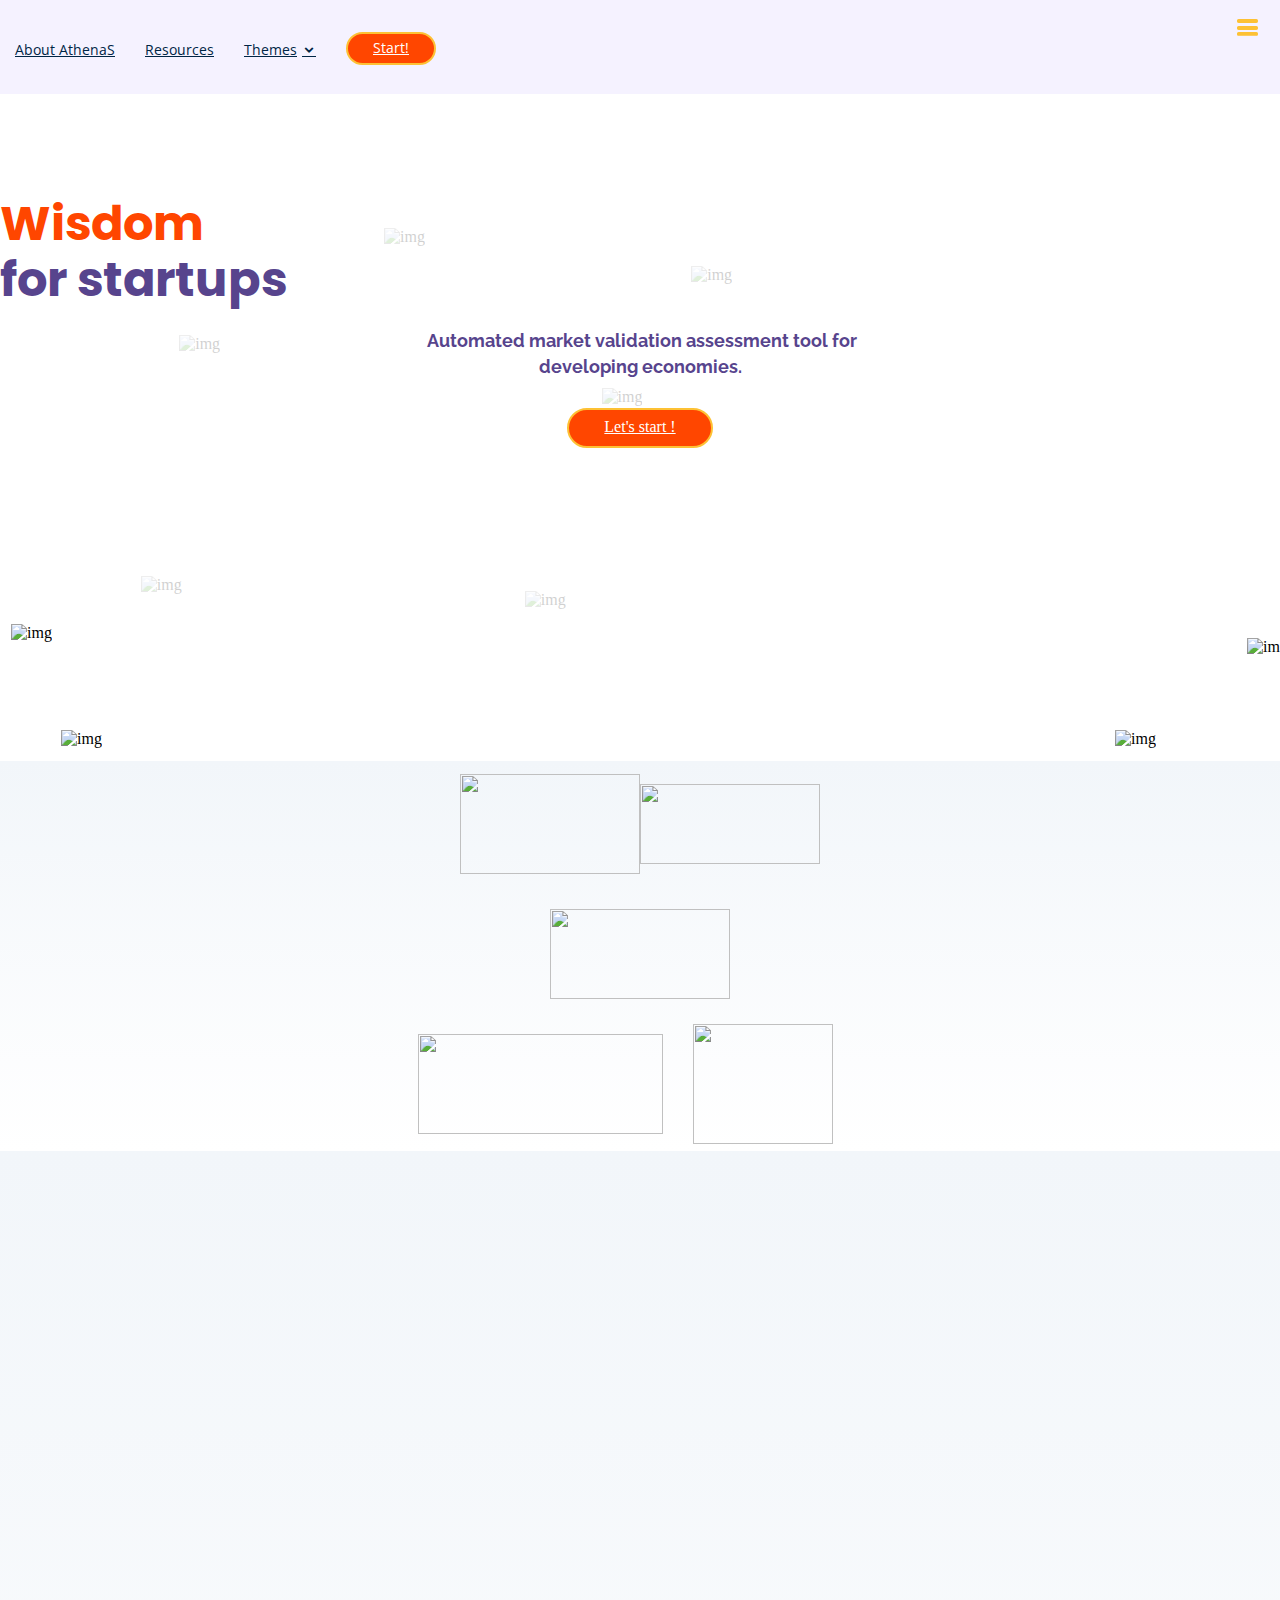
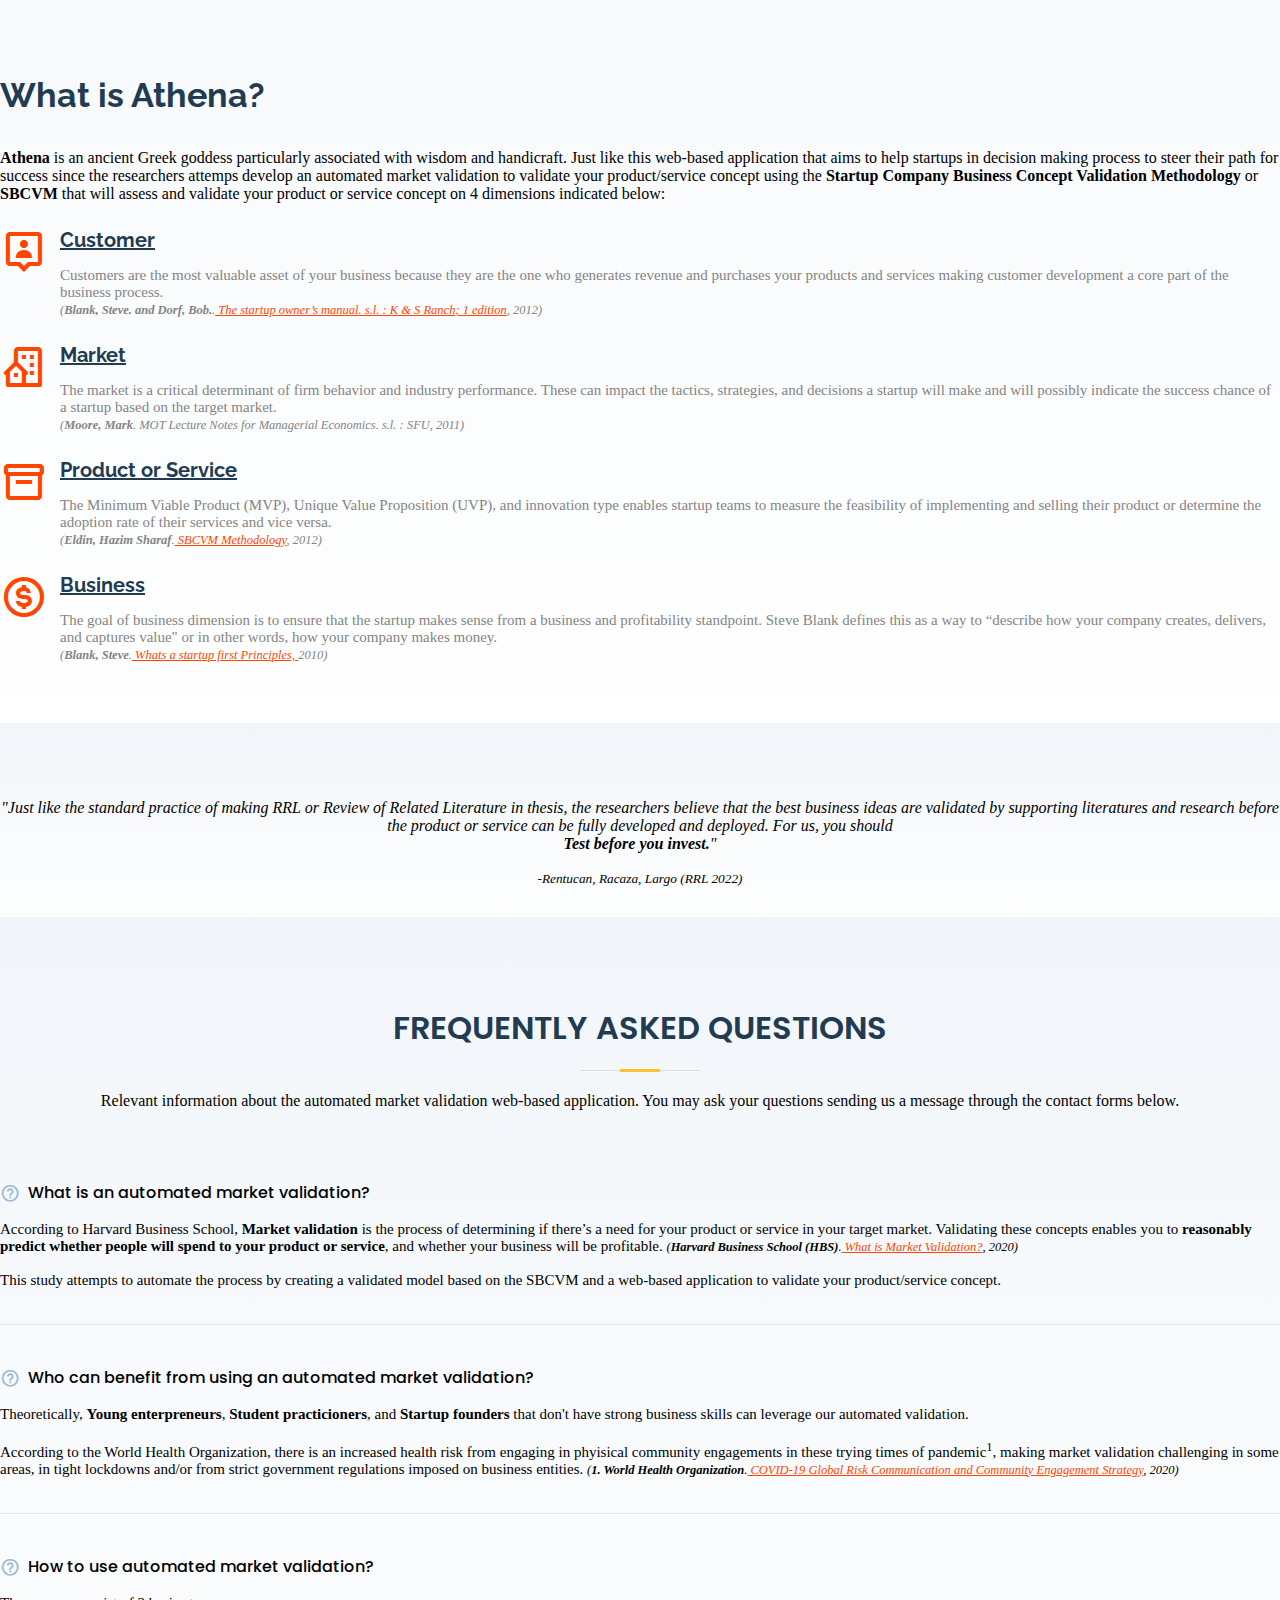
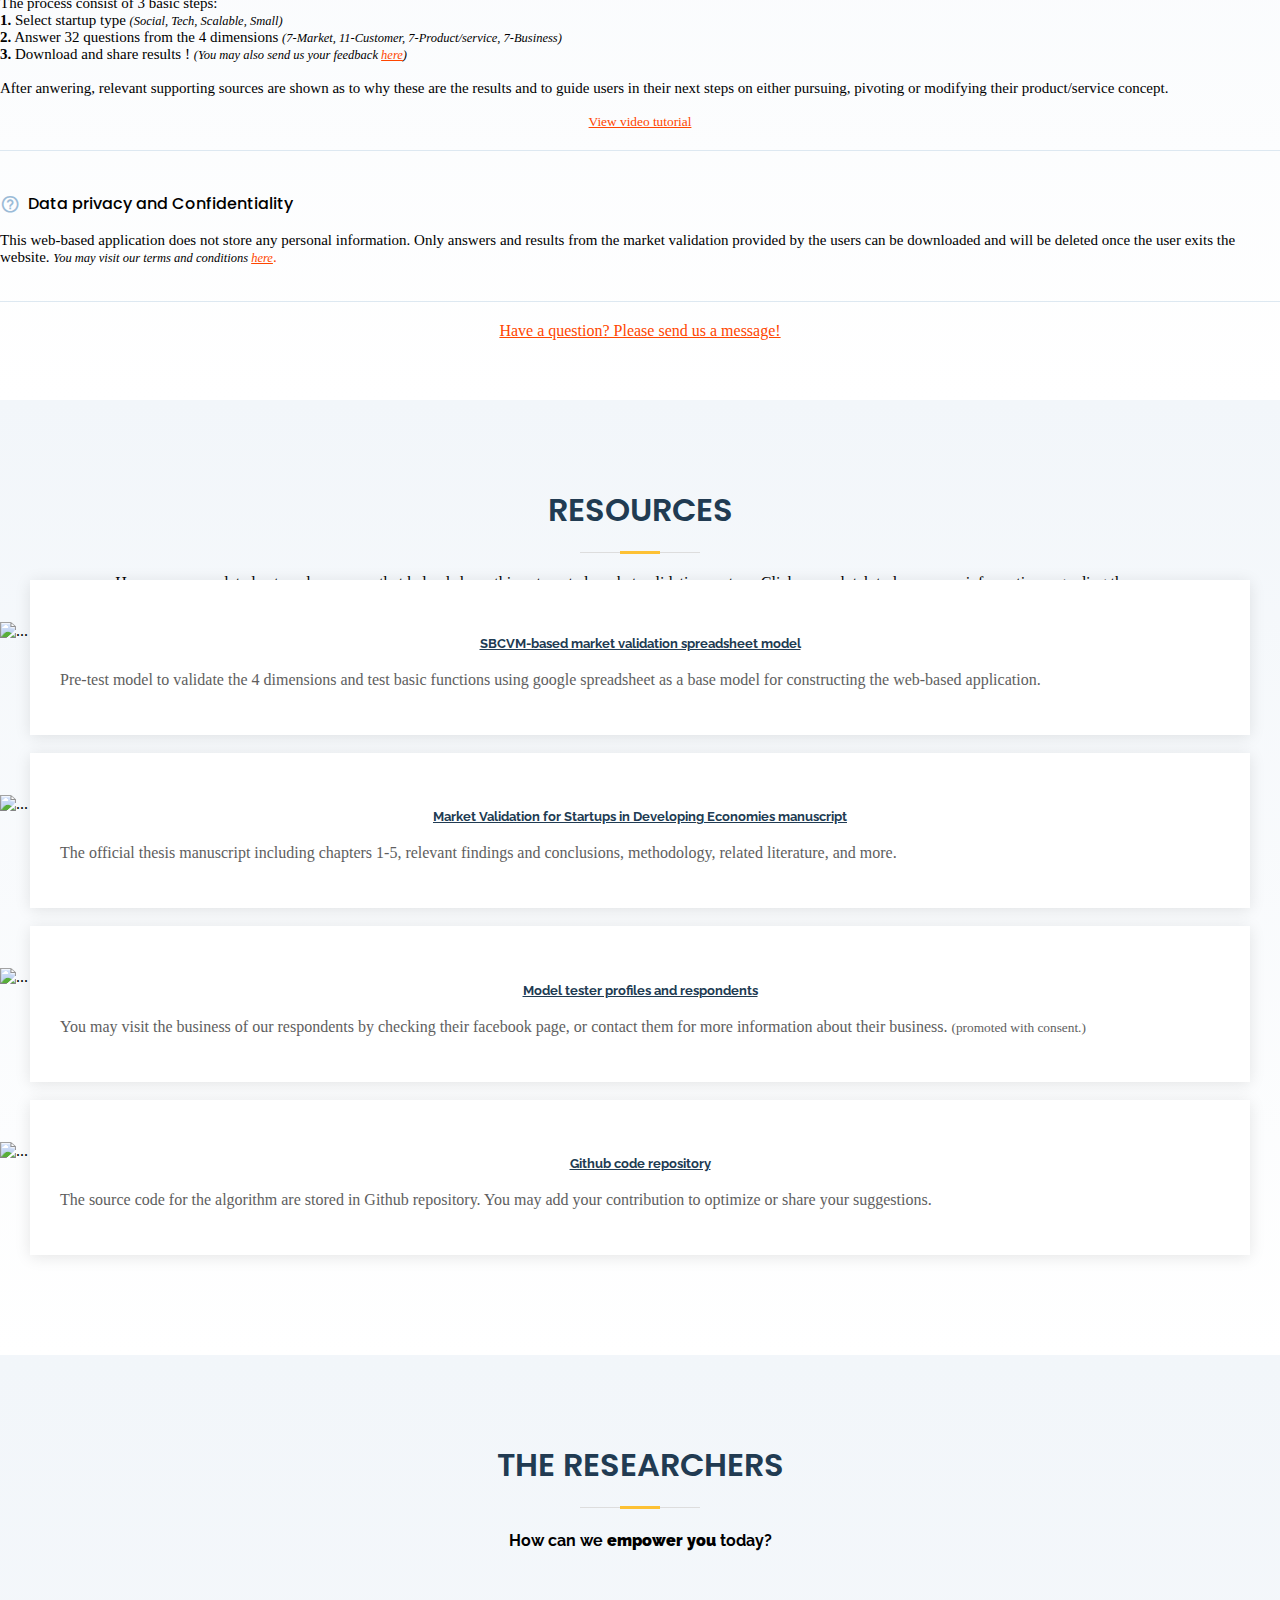
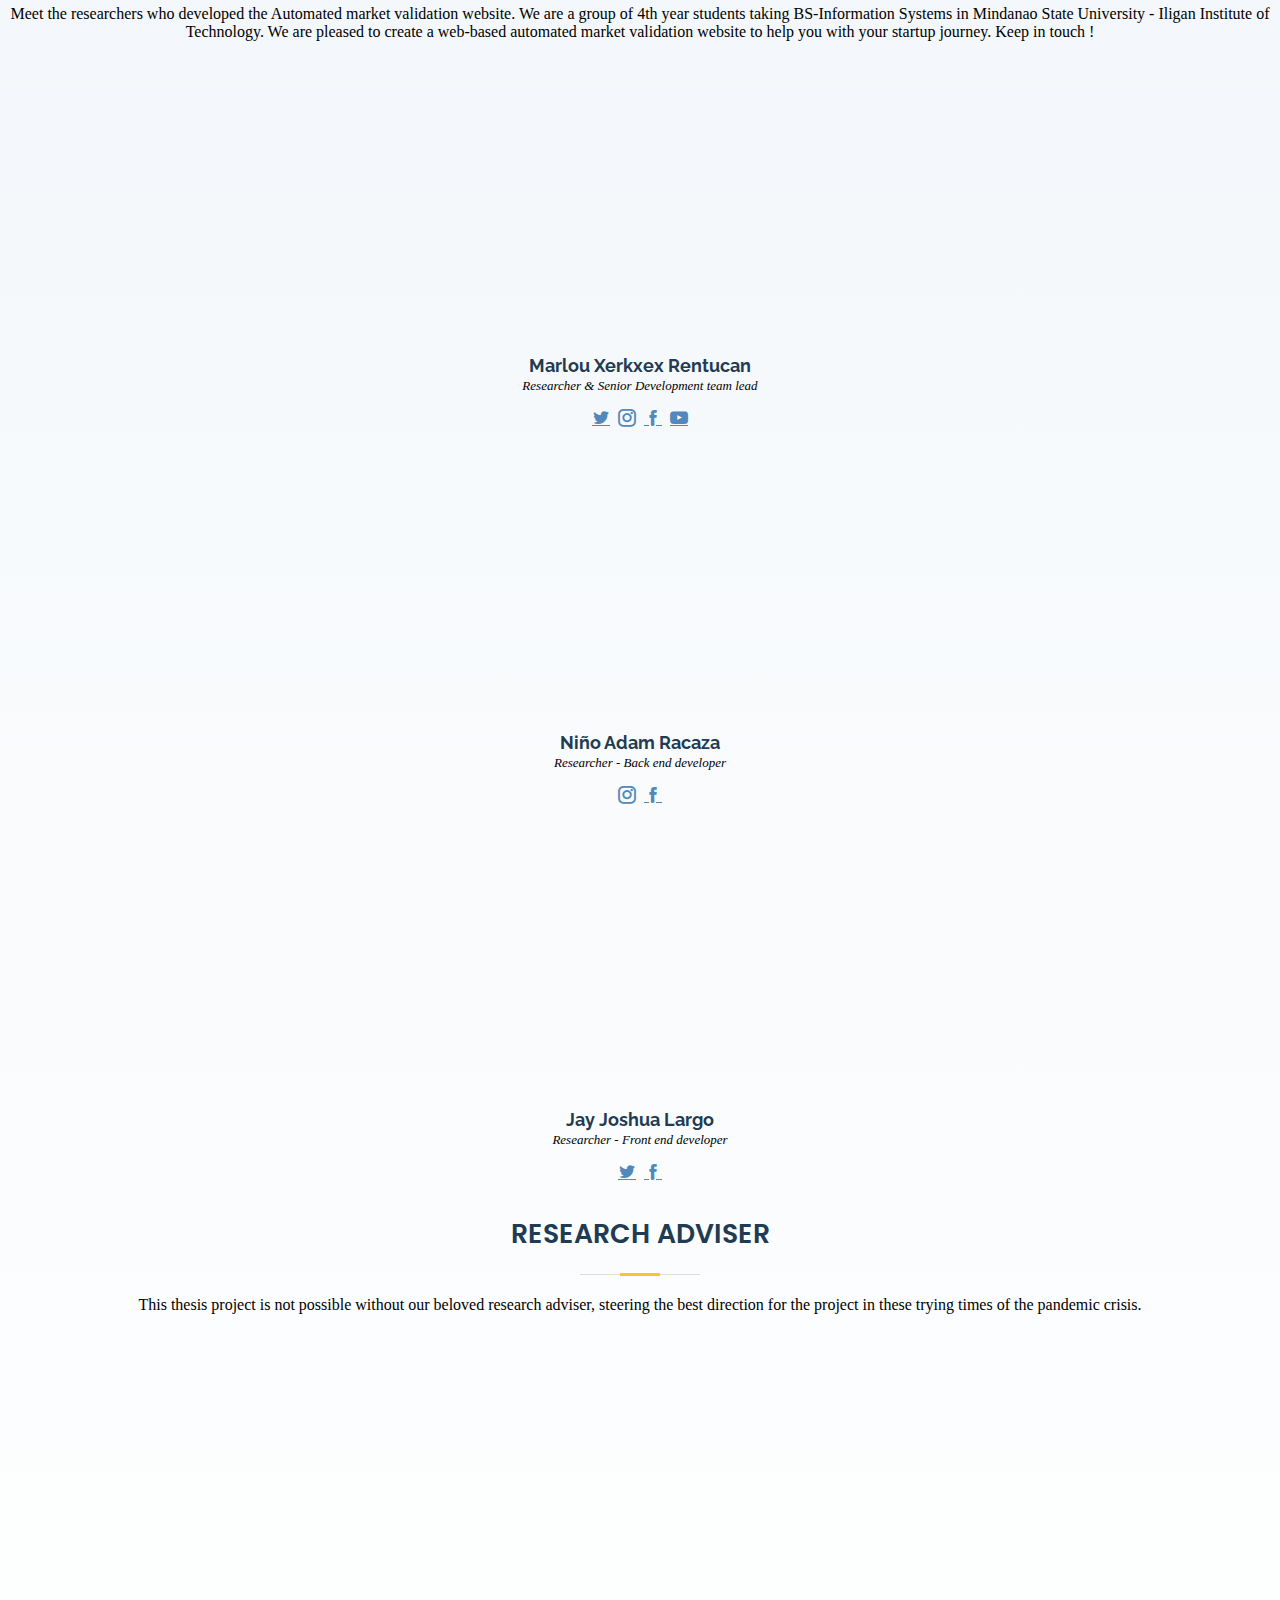
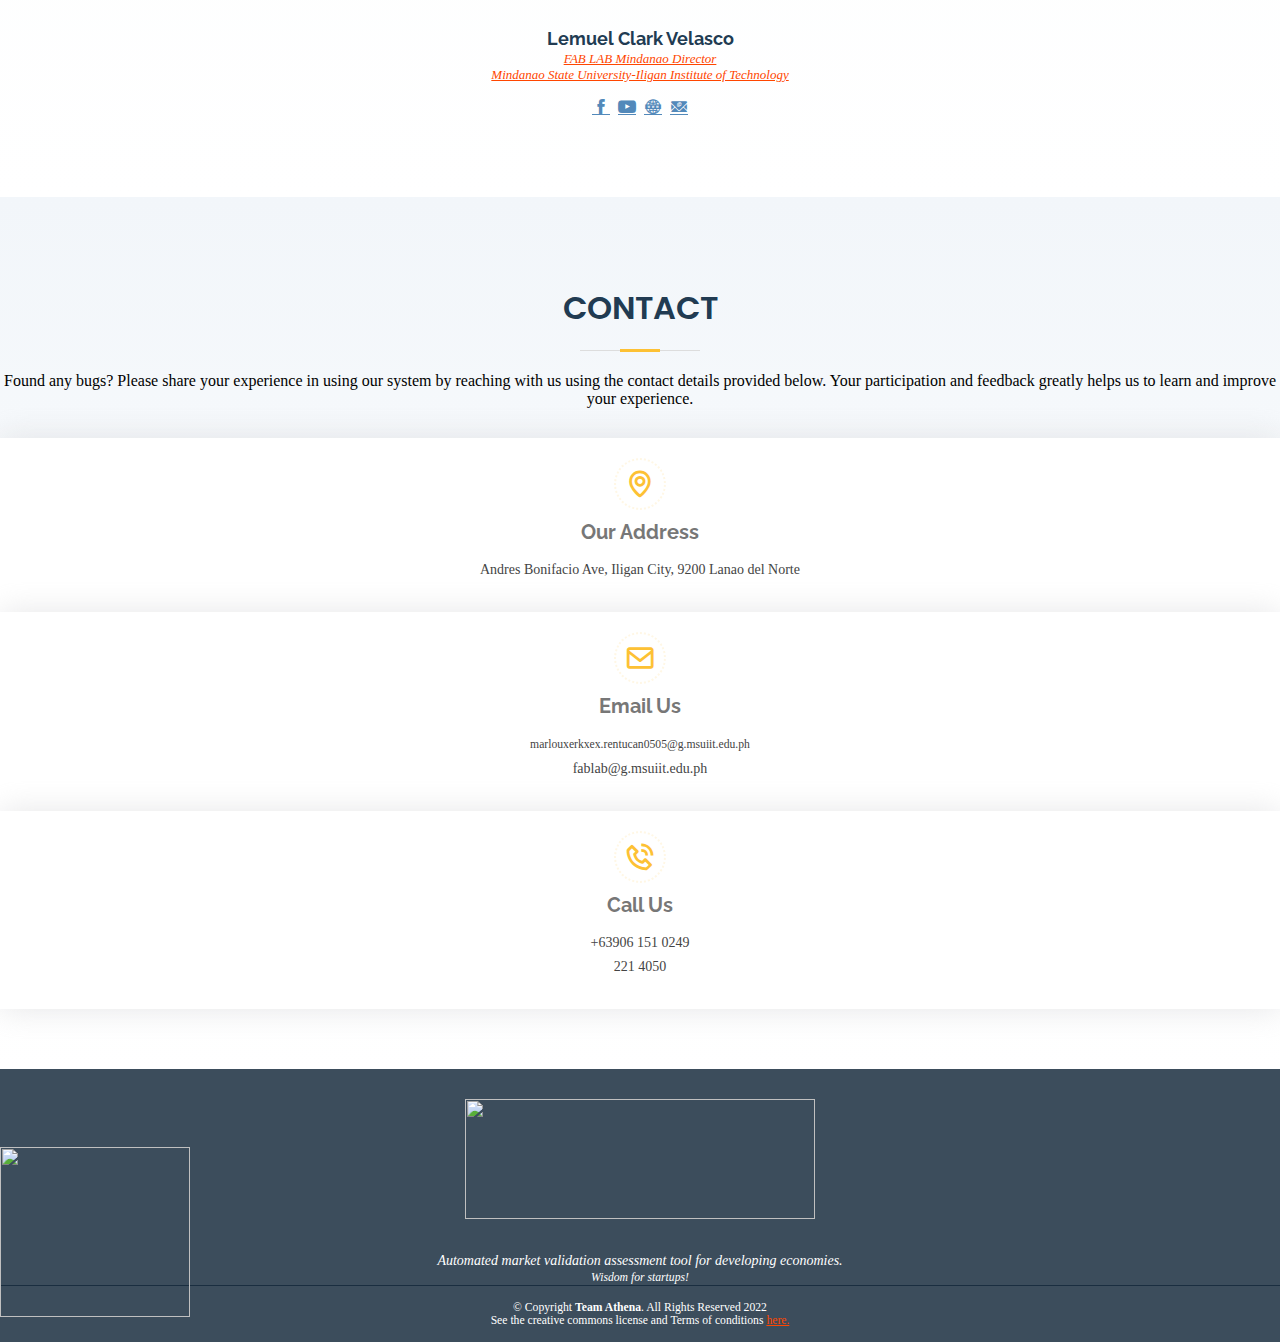
==== index.html @ 26c82b3e "CHANGED S" ====
<!DOCTYPE html>
<html lang="en">

<head>
  <meta charset="utf-8">
  <meta content="width=device-width, initial-scale=1.0" name="viewport">
  <title>Athena - Automated Market Validation</title>
  <meta content="" name="description">
  <meta content="" name="keywords">
  <link rel="shortcut icon" type="image/png" href="https://ucarecdn.com/55a6a418-1273-41ba-a13e-aeb9494448dc/favicon.png">
  <!-- Favicons -->
  <link href="https://ucarecdn.com/12f3d75d-b0d5-4bcc-b65b-47b3708fbf44/appletouchicon.png" rel="apple-touch-icon">
  <!-- Google Fonts -->
  <link href="https://fonts.googleapis.com/css?family=Open+Sans:300,300i,400,400i,600,600i,700,700i|Raleway:300,300i,400,400i,500,500i,600,600i,700,700i|Poppins:300,300i,400,400i,500,500i,600,600i,700,700i" rel="stylesheet">
  <!-- Vendor CSS Files -->
  <link rel="stylesheet" href="https://cdn.jsdelivr.net/npm/bootstrap@4.5.3/dist/css/bootstrap.min.css" integrity="sha384-TX8t27EcRE3e/ihU7zmQxVncDAy5uIKz4rEkgIXeMed4M0jlfIDPvg6uqKI2xXr2" crossorigin="anonymous">
  <link href="assets/vendor/icofont/icofont.min.css" rel="stylesheet">

  <link href='https://unpkg.com/boxicons@2.1.1/css/boxicons.min.css' rel='stylesheet'>
  <link rel="stylesheet" href="https://cdnjs.cloudflare.com/ajax/libs/venobox/1.9.3/venobox.css" integrity="sha512-QNXKinXDUMic9CFhTKRcc6oVgQctTz1ctZ0enkJrPKwA2aOeYbXxBjDqneUMlor7kGPp+qzbyN6jQrMO+ZsGsA==" crossorigin="anonymous"
    referrerpolicy="no-referrer" />
  <link rel="stylesheet" href="https://cdnjs.cloudflare.com/ajax/libs/aos/2.3.4/aos.css" integrity="sha512-1cK78a1o+ht2JcaW6g8OXYwqpev9+6GqOkz9xmBN9iUUhIndKtxwILGWYOSibOKjLsEdjyjZvYDq/cZwNeak0w==" crossorigin="anonymous"
    referrerpolicy="no-referrer" />
  <!-- Template Main CSS File -->
  <link href="assets/css/style.css" rel="stylesheet">
  <link rel="stylesheet" href="assets/newcss/animate.min.css">
  <link rel="stylesheet" href="assets/newcss/custom-animation.css">
  <link rel="stylesheet" href="assets/newcss/style.css">
</head>

<body>
  <div id="preloader">
    <div id="loading-center">
      <div id="loading-center-absolute">
        <div class="object" id="object_one"></div>
        <div class="object" id="object_two"></div>
        <div class="object" id="object_three"></div>
      </div>
    </div>
  </div>
  <!-- ======= Header ======= -->
  <header id="header">
    <div class="container d-flex" data-aos="fade-down">
      <div class="logo mr-auto">
        <!--   <h1 class="text-light"><a href="index.html">Students<span style="color:#00d5ff"> Connect</span><span>.</span></a></h1>-->
        <!-- Uncomment below if you prefer to use an image logo -->
        <a href="index.html"><img src="https://ucarecdn.com/a012691a-6bcb-40c7-b164-679ee182743d/LogoTry.png" alt="" class="img-fluid" data-aos="fade-down" data-aos-delay="100"></a>
      </div>
      <nav class="nav-menu d-none d-lg-block">
        <ul>
          <li><a href="#about" data-aos="fade-down" data-aos-delay="200">About AthenaS</a></li>
          <li><a href="#Resource" data-aos="fade-down" data-aos-delay="300">Resources</a></li>
          <li class="drop-down" data-aos="fade-down" data-aos-delay="400"><a href="">Themes</a>
            <ul>
              <li><a href="indexDMode.html">Dark Mode </a></li>
              <li><a href="indexCT.html">Christmas Theme</a></li>
              <li><a href="index.html">Default <i class="icofont-check"></i></a> </li>
            </ul>
          </li>
          <li class="get-started" data-aos="fade-down" data-aos-delay="500"><a href="service.html">Start!</a></li>
        </ul>
      </nav><!-- .nav-menu -->
    </div>
  </header><!-- End Header --><!--
  <div class="intro">
    <video autobuffer preload>
      <source type='video/mp4;codecs="avc1.42E01E, mp4a.40.2"' src="https://drive.google.com/uc?id=1faxswmtjlfPWGQXxBCJRDlFDw4-VRAjN">
      </source>
    </video>
  </div>-->
  <!-- ======= Hero Section ======= -->
  <section class="slider-area slider-bg" data-background="https://ucarecdn.com/fc4b88b4-6642-416f-b600-664cafd200ed/slider_bg.jpg" id="hero">
    <div class="container">
      <div class="slider-overflow">
        <div class="row">
          <div class="col-xl-5 col-lg-6">
            <div class=" col-lg-6 py-5 py-lg-0 order-2 order-lg-1" data-aos="fade-right">
              <center>
                <h1 style="text-align: left; color:#57448d"> <br> <span style="color:#ff4600">Wisdom</span><br><span style="white-space: nowrap;"> for startups</span></h1>
                <center>
                  <h2 style="text-align: left; color:#57448d; white-space: nowrap;">
                    <center><small>&nbspAutomated market validation assessment tool for <br> developing economies.</small></center>
                  </h2>
                  <a href="service.html" class="btn-get-started scrollto" style="color:#fff"> Let's start !</a>
            </div>
          </div>
          <div class="col-xl-7 col-lg-6 d-none d-lg-block">
            <div class="slider-img animate-slider-img position-relative ml-50">
              <img src="https://ucarecdn.com/52629562-aef2-4681-8f9b-7f46b37f7a6c/slider_img01.png" alt="img" class="slider-main-img">
              <img src="https://ucarecdn.com/d4dbf18f-c5e8-4b06-917a-9408af22cc25/board_imgTry.png" alt="img" class="wow slideInDown" data-wow-delay="0.6s">
              <img src="https://ucarecdn.com/c7d9df02-b7b0-421a-9555-187cd56b0a54/man_img.png" alt="img" class="wow slideInLeftS" data-wow-delay="1s">
              <div class="img-nth-four wow slideInLeftS" data-wow-delay="1.4s"><img src="https://ucarecdn.com/96ef5c68-159c-48d9-9be4-0bc665fee9a0/cog_img1.png" alt="img" class="rotateme"></div>
              <div class="img-nth-five wow slideInRight" data-wow-delay="1.8s"><img src="https://ucarecdn.com/11661065-cc20-4414-a01a-6cf71d3637d0/cog_img2.png" alt="img" class="rotateme"></div>
              <img src="https://ucarecdn.com/b511e1ff-ffd7-46b3-a2f0-16d0d3b53b6a/cog_img3.png" alt="img" class="wow slideInLeftS" data-wow-delay="2.2s">
              <img src="https://ucarecdn.com/353eda2a-3cdc-4d8e-a8c8-90dc3e2b835a/cog_img4.png" alt="img" class="wow fadeInUp" data-wow-delay="2.6s">
            </div>
          </div>
        </div>
      </div>
    </div>
    <div class="slider-shape s-shape-one"><img src="https://ucarecdn.com/6bd19871-da27-42b9-9d0a-6b59a2b6f5e6/slider_shape01.png" alt="img"></div>
    <div class="slider-shape s-shape-two"><img src="https://ucarecdn.com/f2ae169d-c17c-4a49-bf2e-a1a01ea1d5f8/slider_shape03.png" alt="img"></div>
    <div class="slider-shape s-shape-three"><img src="https://ucarecdn.com/5924b0d5-488f-4d24-b516-eb75487be9d4/slider_shape02.png" alt="img"></div>
    <div class="slider-shape s-shape-four"><img src="https://ucarecdn.com/5a4d8e20-53aa-4645-8f59-1c37f99e5dab/slider_shape04.png" alt="img"></div>
    <div class="slider-shape s-shape-five"><img src="https://ucarecdn.com/d9550c08-213f-4bd8-9912-86dc62906424/slider_shape05.png" alt="img"></div>
    <div class="slider-shape s-shape-six"><img src="https://ucarecdn.com/03401fc8-83b8-4336-bf86-c78fd0422241/slider_shape06.png" alt="img"></div>
  </section><!-- End Hero -->
  <main id="main">
    <!-- ======= Clients Section ======= -->
    <section id="clients" class="clients section-bg">
      <div class="container">

        <div class="row no-gutters clients-wrap clearfix wow fadeInUp">
          <div class="col-lg-1 col-md-4 col-9 automargin">
            <div class="client-logo11 col-centered"> <a href="https://www.msuiit.edu.ph/" target="_blank">
                <img src="https://ucarecdn.com/7c5390e1-bbc7-4881-8b1d-e56d3c7d64b6/C6.png" class="" alt="" data-aos="flip-right" data-aos-delay="300">
              </a><a href="https://www.gistnetwork.org/" target="_blank">
                <img src="https://ucarecdn.com/e8549057-4d9a-4b23-99b4-6bb0b267047e/C7.png" class="" alt="" data-aos="flip-right" data-aos-delay="300" style="width:180px; height:80px;">
              </a>
            </div>
          </div>
          <div class="col-lg-3 col-md-4 col-9 automargin">
            <div class="client-logo1 col-centered" style="width:280px; height:120px;">
              <a href="https://venturewell.org/" target="_blank">
                <img src="https://ucarecdn.com/265c3ef0-acb9-4628-b79d-882388c00062/C11.png" class="img-fluid" alt="" data-aos="flip-right" data-aos-delay="200">
            </div>
          </div>
          <div class="col-lg-1 col-md-4 col-9 automargin">
            <div class="client-logo11 col-centered">
              <a href="https://fablab.msuiit.edu.ph/" target="_blank">
                <img src="https://ucarecdn.com/53f70dea-1853-40c8-a41f-fc6becfd8869/C10.png" class="" alt="" data-aos="flip-right" data-aos-delay="300" style="width:245px; height:100px;">
              </a><a href="https://www.msuiit.edu.ph/academics/colleges/ccs/" target="_blank">
                <img src="https://ucarecdn.com/a3dd8954-3b21-4941-be2d-ea75d66212ce/C4.png" class="zshit" alt="" data-aos="flip-right" data-aos-delay="300" style="width:140px; height:120px;">
              </a>
            </div>
          </div>
        </div>
      </div>
    </section><!-- End Clients Section -->
    <!-- ======= About Section ======= -->
    <section id="about" class="about section-bg">
      <div class="container">

        <div class="row">
          <div class="image col-xl-5 d-flex align-items-stretch justify-content-center justify-content-lg-start" data-aos="fade-right"></div>
          <div class="col-xl-7 pl-0 pl-lg-5 pr-lg-1 d-flex align-items-stretch">
            <div class="content d-flex flex-column justify-content-center">
              <h3 data-aos="fade-in" data-aos-delay="100">What is Athena?</h3>
              <p data-aos="fade-in">
                <strong>Athena</strong> is an ancient Greek goddess particularly associated with wisdom and handicraft. Just like this web-based application that aims to help startups in decision making process to steer their path for success since
                the researchers attemps develop an automated market validation to validate your product/service concept using the <strong>Startup Company Business Concept Validation Methodology</strong> or <strong>SBCVM</strong> that will assess and
                validate your product or service concept on 4 dimensions indicated below:
              </p>
              <div class="row">
                <div class="col-md-6 icon-box" data-aos="fade-up" data-aos-delay="300">
                  <i class="bx bx-user-pin"></i>
                  <h4><a href="#">Customer</a></h4>
                  <p>Customers are the most valuable asset of your business because they are the one who generates revenue and purchases your products and services making customer development a core part of the business process. <br><small>
                      <em>(<strong>Blank, Steve. and Dorf, Bob.</strong>.<a href="https://smeportal.unescwa.org/sites/default/files/2019-12/The_Startup_Owner%20s_Manual-A%20step%20by%20step%20guide%20for%20building%20a%20great%20company.pdf"
                          target="_blank"> The‎ startup ‎owner’s ‎manual.‎ s.l. : K & S Ranch; 1 edition</a>, 2012)</em> </small> </p>
                </div>
                <div class="col-md-6 icon-box" data-aos="fade-up" data-aos-delay="100">
                  <i class="bx bx-building-house"></i>
                  <h4><a href="#">Market</a></h4>
                  <p>The market is a critical determinant of firm behavior and industry performance. These can impact the tactics, strategies, and decisions a startup will make and will possibly indicate the success chance of a startup based on the
                    target market. <br><small> <em>(<strong>Moore, Mark</strong>. MOT Lecture Notes for Managerial Economics. s.l. : SFU, 2011)</em> </small> </p>
                </div>
                <div class="col-md-6 icon-box" data-aos="fade-up" data-aos-delay="200">
                  <i class="bx bx-box"></i>
                  <h4><a href="#">Product or Service</a></h4>
                  <p>The Minimum Viable Product (MVP), Unique Value Proposition (UVP), and innovation type enables startup teams to measure the feasibility of implementing and selling their product or determine the adoption rate of their services and
                    vice versa. <br><small> <em>(<strong>Eldin, Hazim Sharaf</strong>.<a href="https://core.ac.uk/download/pdf/56377174.pdf" target="_blank"> SBCVM Methodology</a>, 2012)</em> </small> </p>
                </div>
                <div class="col-md-6 icon-box" data-aos="fade-up">
                  <i class="bx bx-dollar-circle"></i>
                  <h4><a href="#">Business</a></h4>
                  <p>The goal of business dimension is to ensure that the startup makes sense from a business and profitability standpoint. Steve Blank defines this as a way to “describe how your company creates, delivers, and captures value" or in
                    other words, how your company makes money. <br><small> <em>(<strong>Blank, Steve</strong>.<a href="https://steveblank.com/2010/01/25/whats-a-startup-first-principles/" target="_blank"> Whats a startup first Principles, </a>
                        2010)</em> </small></p>
                </div>
              </div>
            </div><!-- End .content-->
          </div>
        </div>
      </div>
    </section><!-- End About Section -->
    <section id="service" class="service section-bg" style="margin-bottom:-30px; margin-top:-30px;">
      <div class="container">
        <center>
          <p data-aos="fade-in"><em>"Just like the standard practice of making RRL or Review of Related Literature in thesis, the researchers believe that the best business ideas are validated by supporting literatures and research before the product
              or service can be fully developed and deployed. For us, you should <br><strong>Test before you invest.</strong>"</p> <small>-Rentucan, Racaza, Largo (RRL 2022)</small></em>
        </center>
      </div>
    </section>
    <!-- ======= Frequently Asked Questions Section ======= -->
    <section id="faq" class="faq section-bg">
      <div class="container">
        <div class="section-title">
          <h2 data-aos="fade-in">Frequently Asked Questions</h2>
          <p data-aos="fade-in">Relevant information about the automated market validation web-based application. You may ask your questions sending us a message through the contact forms below.</p>
        </div>
        <div class="row faq-item d-flex align-items-stretch" data-aos="fade-up">
          <div class="col-lg-5">
            <i class="bx bx-help-circle"></i>
            <h4>What is an automated market validation?</h4>
          </div>
          <div class="col-lg-7">
            <p>
              According to Harvard Business School,<strong> Market validation</strong> is the process of determining if there’s a need for your product or service in your target market. Validating these concepts enables you to <strong>reasonably
                predict whether people will spend to your product or service</strong>, and whether your business will be profitable. <small> <em>(<strong>Harvard Business School (HBS)</strong>.<a
                    href="https://online.hbs.edu/blog/post/market-validation" target="_blank"> What is Market Validation?</a>, 2020)</em> </small><br><br>This study attempts to automate the process by creating a validated model based on the SBCVM and
              a web-based application to validate your product/service concept.
            </p>
          </div>
        </div><!-- End F.A.Q Item-->
        <div class="row faq-item d-flex align-items-stretch" data-aos="fade-up" data-aos-delay="100">
          <div class="col-lg-5">
            <i class="bx bx-help-circle"></i>
            <h4>Who can benefit from using an automated market validation?</h4>
          </div>
          <div class="col-lg-7">
            <p>
              Theoretically, <strong>Young enterpreneurs</strong>, <strong>Student practicioners</strong>, and <strong>Startup founders</strong> that don't have strong business skills can leverage our automated validation.<br> <br> According to the
              World Health Organization, there is an increased health risk from engaging in phyisical community engagements in these trying times of pandemic<sup>1</sup>, making market validation challenging in some areas, in tight lockdowns and/or
              from strict government regulations imposed on business entities. <small> <em>(<strong>1. World Health Organization</strong>.<a
                    href="https://www.who.int/publications/i/item/covid-19-global-risk-communication-and-community-engagement-strategy" target="_blank"> COVID-19 Global Risk Communication and Community Engagement Strategy</a>, 2020)</em> </small>
            </p>
          </div>
        </div><!-- End F.A.Q Item-->

        <div class="row faq-item d-flex align-items-stretch" data-aos="fade-up" data-aos-delay="200">
          <div class="col-lg-5">
            <i class="bx bx-help-circle"></i>
            <h4>How to use automated market validation?</h4>
          </div>
          <div class="col-lg-7">
            <p>
              The process consist of 3 basic steps: <br>
              <strong>1.</strong> Select startup type <small><em>(Social, Tech, Scalable, Small)</em></small>
              &nbsp &nbsp &nbsp <br><strong>2.</strong> Answer 32 questions from the 4 dimensions <small><em>(7-Market, 11-Customer, 7-Product/service, 7-Business)</em></small>
              <br> <strong>3.</strong> Download and share results ! <small><em>(You may also send us your feedback <a href="#">here</a>)</em></small>
              <br> <br>After anwering, relevant supporting sources are shown as to why these are the results and to guide users in their next steps on either pursuing, pivoting or modifying their product/service concept.
            </p>
            <center><a class="btn-xs btn-info" href="https://drive.google.com/file/d/1koxdmwyYOFLd8KWdq81_M4T64mE6-J0o/view?usp=sharing" target="_blank" style="margin:2px; padding-left: 5px; padding-right:5px; padding-bottom:3px;" data-aos="fade-up" data-aos-delay="0"><small>View video tutorial</small></a></center>
          </div>
        </div><!-- End F.A.Q Item-->
        <div class="row faq-item d-flex align-items-stretch" data-aos="fade-up" data-aos-delay="300">
          <div class="col-lg-5">
            <i class="bx bx-help-circle"></i>
            <h4>Data privacy and Confidentiality</h4>
          </div>
          <div class="col-lg-7">
            <p>
              This web-based application does not store any personal information. Only answers and results from the market validation provided by the users can be downloaded and will be deleted once the user exits the website. <small><em>You may
                  visit our terms and conditions <a href="https://docs.google.com/document/d/1Ctti8-iYKYjFtUf2VKqbn-E4t8SN6aRMVfvz5Uc7JrQ/edit?usp=sharing" target="_blank">here<a></em></small>.
            </p>
          </div>
        </div><!-- End F.A.Q Item-->
      </div>
      <nav class="nav-menu2">
        <!-- navmenu2 on main.js for smooth scroll effect when clicked-->
        <center><a class="btn btn-info" href="#contact" style="margin-top:10px;" data-aos="fade-up" data-aos-delay="0">Have a question? Please send us a message!</a></center>
      </nav>
    </section><!-- End Frequently Asked Questions Section -->
    <!-- ======= Services Section ======= -->
    <section id="Resource" class="services section-bg">
      <div class="container">

        <div class="section-title">
          <h2 data-aos="fade-in">Resources</h2>
          <p data-aos="fade-in">Here are some related external resources that helped shape this autoamted market validation system. Click on each tab to learn more information regarding the area.</p>
        </div>
        <div class="row">
          <div class="col-md-6 d-flex align-items-stretch" data-aos="fade-right">
            <div class="card">
              <div class="card-img">
                <img src="https://ucarecdn.com/f2229438-0969-491d-a959-238dacb6e048/services1.jpg" alt="...">
              </div>
              <div class="card-body">
                <h5 class="card-title"><a href="https://docs.google.com/spreadsheets/d/1hmdFwBjdm52_txGd8DpTpo7EIeTb3VmBrga9umZPmks/edit?usp=sharing">SBCVM-based market validation spreadsheet model</a></h5>
                <p class="card-text">Pre-test model to validate the 4 dimensions and test basic functions using google spreadsheet as a base model for constructing the web-based application.</p>
              </div>
            </div>
          </div>
          <div class="col-md-6 d-flex align-items-stretch" data-aos="fade-left">
            <div class="card">
              <div class="card-img">
                <img src="https://ucarecdn.com/fad17d2b-1245-40db-8f56-0a62d9369171/services2.jpg" alt="...">
              </div>
              <div class="card-body">
                <h5 class="card-title"><a href="https://docs.google.com/document/d/16sQckh5JmuPL_5k68pOmkB85BFp3nefeVVifa-DNJZM/edit?usp=sharing">Market Validation for Startups in Developing Economies manuscript</a></h5>
                <p class="card-text">The official thesis manuscript including chapters 1-5, relevant findings and conclusions, methodology, related literature, and more.</p>
              </div>
            </div>
          </div>
          <div class="col-md-6 d-flex align-items-stretch" data-aos="fade-right">
            <div class="card">
              <div class="card-img">
                <img src="https://ucarecdn.com/7e7df7db-da0d-4447-ad89-735d09884d09/services3.jpg" alt="...">
              </div>
              <div class="card-body">
                <h5 class="card-title"><a href="https://docs.google.com/document/d/1w5tgm5nzE7unFA-_bhRUEklW6Xe4t6w1BiD4tc530b4/edit?usp=sharing">Model tester profiles and respondents</a></h5>
                <p class="card-text">You may visit the business of our respondents by checking their facebook page, or contact them for more information about their business. <small>(promoted with consent.)</small></p>
              </div>
            </div>
          </div>
          <div class="col-md-6 d-flex align-items-stretch" data-aos="fade-left">
            <div class="card">
              <div class="card-img">
                <img src="https://ucarecdn.com/aaf39a1e-af8a-4415-ae00-f808c6071c34/services4.jpg" alt="...">
              </div>
              <div class="card-body">
                <h5 class="card-title"><a href="https://github.com/MarketValidation/RRLV2">Github code repository</a></h5>
                <p class="card-text">The source code for the algorithm are stored in Github repository. You may add your contribution to optimize or share your suggestions.</p>
              </div>
            </div>
          </div>
        </div>
      </div>
    </section><!-- End Services Section -->
    <!-- ======= Team Section ======= -->
    <section id="team" class="team section-bg">
      <div class="container">

        <div class="section-title">
          <h2 data-aos="fade-in">The researchers</h2>
          <h4 data-aos="fade-in">How can we <strong>empower you</strong> today?</h4><br>
          <p data-aos="fade-in">Meet the researchers who developed the Automated market validation website. We are a group of 4th year students taking BS-Information Systems in Mindanao State University - Iligan Institute of Technology. We are
            pleased to create a web-based automated market validation website to help you with your startup journey. Keep in touch ! </p>
        </div>
        <div class="row justify-content-center">
          <div class="col-xl-3 col-lg-4 col-md-6">
            <div class="member" data-aos="fade-up">
              <div class="pic"><img src="https://ucarecdn.com/1bf6e6ea-ca78-4b36-814d-3e10fb3754e3/team0.jpg" alt=""></div>
              <h4>Marlou Xerkxex Rentucan</h4>
              <span>Researcher & Senior Development team lead</span>
              <div class="social">
                <a href="https://twitter.com/HayateYahoo" target="_blank"><i class="icofont-twitter"></i></a>
                <a href="https://www.instagram.com/marlourentucan/" target="_blank"><i class="icofont-instagram"></i></a>
                <a href="https://www.facebook.com/pipsqueeeak" target="_blank"><i class="icofont-facebook"></i></a>
                <a href="https://www.youtube.com/channel/UC6a0TDJikymlr4znOSk_Uhg" target="_blank"><i class="icofont-youtube-play"></i></a>
              </div>
            </div>
          </div>
          <div class="col-xl-3 col-lg-4 col-md-6">
            <div class="member" data-aos="fade-up">
              <div class="pic"><img src="https://ucarecdn.com/07fc9b15-bb65-4bc9-9387-c3da9e525084/team6.jpg" alt=""></div>
              <h4>Niño Adam Racaza</h4>
              <span>Researcher - Back end developer</span>
              <div class="social">
                <a href="https://www.instagram.com/nirackz" target="_blank"><i class="icofont-instagram"></i></a>
                <a href="https://www.facebook.com/sirnidam" target="_blank"><i class="icofont-facebook"></i></a>
              </div>
            </div>
          </div>
          <div class="col-xl-3 col-lg-4 col-md-6">
            <div class="member" data-aos="fade-up" data-aos-delay="300">
              <div class="pic"><img src="https://ucarecdn.com/7d920a35-c237-4b19-8d42-fd171c924402/team4.jpg" alt=""></div>
              <h4>Jay Joshua Largo</h4>
              <span>Researcher - Front end developer</span>
              <div class="social">
                <a href="https://twitter.com/LargoJjm" target="_blank"><i class="icofont-twitter"></i></a>
                <a href="https://www.facebook.com/jayjoshua.largo" target="_blank"><i class="icofont-facebook"></i></a>
              </div>
            </div>
          </div>
        </div>
        <div class="row justify-content-center">
          <div class="section-title">
            <h2 data-aos="fade-in"><small>Research Adviser</small></h2>
            <p data-aos="fade-in">This thesis project is not possible without our beloved research adviser, steering the best direction for the project in these trying times of the pandemic crisis.</p>
          </div>
          <div class="col-xl-3 col-lg-4 col-md-6">
            <div class="member" data-aos="fade-up" data-aos-delay="300" style="white-space: nowrap;">
              <div class="pic"><img src="https://ucarecdn.com/df84a694-e595-41ec-ad99-abc508fb20fe/team1.jpg" alt=""></div>
              <h4 style="white-space: nowrap;">Lemuel Clark Velasco</h4>
             <span style="margin-left: -100%; margin-right: -100%; text-align: center;"><a href="https://fablab.msuiit.edu.ph/" target="_blank">FAB LAB Mindanao Director</a><br><center><a href="https://www.msuiit.edu.ph/" target="_blank">Mindanao State University-Iligan Institute of Technology</a></center></span>
              <div class="social">
                <a href="https://www.facebook.com/archiemordechai" target="_blank"><i class="icofont-facebook"></i></a>
                <a href="https://www.youtube.com/channel/UCJAcO35bIlEI-XMLflFe_5w" target="_blank"><i class="icofont-youtube-play"></i></a>
                <a href="https://fablab.msuiit.edu.ph/" target="_blank"><i class="icofont-web"></i></a>
                <a href="https://mail.google.com/mail/u/0/?fs=1&to=lemuelclark.velasco@g.msuiit.edu.ph&tf=cm" target="_blank"><i class="icofont-email"></i></a>
              </div>
            </div>
          </div>
        </div>
      </div>
    </section><!-- End Team Section -->
    <!-- ======= Contact Section ======= -->
    <section id="contact" class="contact section-bg">
      <div class="container">

        <div class="section-title">
          <h2 data-aos="fade-in">Contact</h2>
          <p data-aos="fade-in">Found any bugs? Please share your experience in using our system by reaching with us using the contact details provided below. Your participation and feedback greatly helps us to learn and improve your experience.</p>
        </div>
        <div class="row justify-content-center">
          <div class="col-lg-6">
            <div class="row">
              <div class="col-md-12">
                <div class="info-box" data-aos="fade-up">
                  <i class="bx bx-map"></i>
                  <h3>Our Address</h3>
                  <p>Andres Bonifacio Ave, Iligan City, 9200 Lanao del Norte</p>
                </div>
              </div>
              <div class="col-md-6">
                <div class="info-box mt-4" data-aos="fade-up" data-aos-delay="100">
                  <i class="bx bx-envelope"></i>
                  <h3>Email Us</h3>
                  <p><small>marlouxerkxex.rentucan0505@g.msuiit.edu.ph</small><br>fablab@g.msuiit.edu.ph</p>
                </div>
              </div>
              <div class="col-md-6">
                <div class="info-box mt-4" data-aos="fade-up" data-aos-delay="100">
                  <i class="bx bx-phone-call"></i>
                  <h3>Call Us</h3>
                  <p>+63906 151 0249<br>221 4050</p>
                </div>
              </div>
            </div>
          </div>
        </div>
      </div>
    </section><!-- End Contact Section -->
  </main><!-- End #main -->
  <!-- ======= Footer ======= -->
  <footer id="footer">
    <div class="footer-top" style="padding-bottom:0px;">
      <div class="container" data-aos="fade-up">
        <div class="row  justify-content-center">
          <div class="col-lg-6">
            <a href="index.html"><img src="https://ucarecdn.com/a012691a-6bcb-40c7-b164-679ee182743d/LogoTry.png" alt="" class="img-fluid" style="width:350px;height:120px;"></a>
            <p>Automated market validation assessment tool for developing economies. <br> <small>Wisdom for startups! </p>
          </div>
        </div>
      </div>
    </div>
    <div class="container footer-bottom clearfix">
      <div class="copyright">
        <center> &copy; Copyright <strong><span>Team Athena</span></strong>. All Rights Reserved 2022 </center>
        <center>See the creative commons license and Terms of conditions <a href="https://docs.google.com/document/d/1Ctti8-iYKYjFtUf2VKqbn-E4t8SN6aRMVfvz5Uc7JrQ/edit?usp=sharing" target="_blank">here.</a></center>
      </div>
      <div style="position:relative;" class="x23x">
        <img src="https://ucarecdn.com/376b0531-510a-401e-93ef-b1d1619b18aa/qr.png" class="imgQR">
      </div>
    </div>
  </footer><!-- End Footer -->
  <a href="#" class="back-to-top"><i class="icofont-simple-up"></i></a>
  <!-- Template Main JS File
  <script src="https://cdnjs.cloudflare.com/ajax/libs/gsap/2.1.3/TweenMax.min.js" integrity="sha256-lPE3wjN2a7ABWHbGz7+MKBJaykyzqCbU96BJWjio86U=" crossorigin="anonymous"></script>
  <script src="https://cdnjs.cloudflare.com/ajax/libs/ScrollMagic/2.0.7/ScrollMagic.min.js" integrity="sha256-2p2tRZlPowp3P/04Pw2rqVCSbhyV/IB7ZEVUglrDS/c=" crossorigin="anonymous"></script>
  <script src="https://cdnjs.cloudflare.com/ajax/libs/ScrollMagic/2.0.7/plugins/animation.gsap.js" integrity="sha256-peenofh8a9TIqKdPKIeQE7mJvuwh+J0To7nslvpj1jI=" crossorigin="anonymous"></script>
  <script src="https://cdnjs.cloudflare.com/ajax/libs/ScrollMagic/2.0.7/plugins/debug.addIndicators.js" integrity="sha256-31FC/OT6XpfjAhj9FuXjw5/wPXXawCAjJQ29E23/XPk=" crossorigin="anonymous"></script>
   --><!-- Vendor JS Files -->
  <script src="https://cdnjs.cloudflare.com/ajax/libs/jquery/3.6.0/jquery.min.js" integrity="sha512-894YE6QWD5I59HgZOGReFYm4dnWc1Qt5NtvYSaNcOP+u1T9qYdvdihz0PPSiiqn/+/3e7Jo4EaG7TubfWGUrMQ==" crossorigin="anonymous" referrerpolicy="no-referrer">
  </script>
  <script src="https://cdn.jsdelivr.net/npm/bootstrap@4.5.3/dist/js/bootstrap.bundle.min.js" integrity="sha384-ho+j7jyWK8fNQe+A12Hb8AhRq26LrZ/JpcUGGOn+Y7RsweNrtN/tE3MoK7ZeZDyx" crossorigin="anonymous"></script>
  <script src="https://cdnjs.cloudflare.com/ajax/libs/jquery-easing/1.4.1/jquery.easing.min.js" integrity="sha512-0QbL0ph8Tc8g5bLhfVzSqxe9GERORsKhIn1IrpxDAgUsbBGz/V7iSav2zzW325XGd1OMLdL4UiqRJj702IeqnQ==" crossorigin="anonymous"
    referrerpolicy="no-referrer"></script>
  <script src="https://unpkg.com/isotope-layout@3/dist/isotope.pkgd.min.js"></script>
  <script src="https://cdnjs.cloudflare.com/ajax/libs/venobox/1.9.3/venobox.min.js" integrity="sha512-zBTnX97k269iewUwROiWwO82A6uXO4lcjq0Z4xnvO+qAblC/RMQRUu8fQVKtSFhPNKD5Xzh9PMoZG7+LnmH1Hg==" crossorigin="anonymous" referrerpolicy="no-referrer">
  </script>
  <script src="https://cdnjs.cloudflare.com/ajax/libs/aos/2.3.4/aos.js" integrity="sha512-A7AYk1fGKX6S2SsHywmPkrnzTZHrgiVT7GcQkLGDe2ev0aWb8zejytzS8wjo7PGEXKqJOrjQ4oORtnimIRZBtw==" crossorigin="anonymous" referrerpolicy="no-referrer"></script>
  <script src="assets/js/main.js"></script>
  <script src="https://cdnjs.cloudflare.com/ajax/libs/wow/1.1.2/wow.min.js" integrity="sha512-Eak/29OTpb36LLo2r47IpVzPBLXnAMPAVypbSZiZ4Qkf8p/7S/XRG5xp7OKWPPYfJT6metI+IORkR5G8F900+g==" crossorigin="anonymous" referrerpolicy="no-referrer"></script>
    <!-- <script src="assets/js/scrollmagic.js"></script> -->

    <script type="module">
      // Import the functions you need from the SDKs you need
      import { initializeApp } from "https://www.gstatic.com/firebasejs/9.6.6/firebase-app.js";
      import { getAnalytics } from "https://www.gstatic.com/firebasejs/9.6.6/firebase-analytics.js";
      // TODO: Add SDKs for Firebase products that you want to use
      // https://firebase.google.com/docs/web/setup#available-libraries

      // Your web app's Firebase configuration
      // For Firebase JS SDK v7.20.0 and later, measurementId is optional
      const firebaseConfig = {
        apiKey: "AIzaSyA3DY1iB4WQVVWOuyXnTnghy312uTTbywU",
        authDomain: "laundelivery.firebaseapp.com",
        projectId: "laundelivery",
        storageBucket: "laundelivery.appspot.com",
        messagingSenderId: "545365718616",
        appId: "1:545365718616:web:1185f1bb4a7aa8be5f3c2d",
        measurementId: "G-JCDGGC36VH"
      };

      // Initialize Firebase
      const app = initializeApp(firebaseConfig);
      const analytics = getAnalytics(app);
    </script>
    <script async src="https://pagead2.googlesyndication.com/pagead/js/adsbygoogle.js?client=ca-pub-2732003280240956"
     crossorigin="anonymous"></script>

</body>

</html>
---- assets/css/style.css ----
/**
* Template Name: Bocor - v2.0.0
* Template URL: https://bootstrapmade.com/bocor-bootstrap-template-nice-animation/
* Author: BootstrapMade.com
* License: https://bootstrapmade.com/license/
*/
-
/*--------------------------------------------------------------
from new
--------------------------------------------------------------*/


/*--------------------------------------------------------------
# General
--------------------------------------------------------------*/


body {
  font-family: "Open Sans", sans-serif;
  color: #444444;
  background-color: #000000;
}

a {
  color: #ff4600;
}

a:hover {
  color: #57448d;
  text-decoration: none;
}

h1, h2, h3, h4, h5, h6 {
  font-family: "Raleway", sans-serif;
}

.intro {
 margin-left: auto;
    margin-right: auto;
    max-width: 100%;
  width: 100%;
background: #000000;

}

.intro video {
  height: 100%;
  width: 100%;
height:100vh;
}
/*--------------------------------------------------------------
# Back to top button
--------------------------------------------------------------*/
.back-to-top {
  position: fixed;
  display: none;
  width: 40px;
  height: 40px;
  border-radius: 50px;
  right: 15px;
  bottom: 15px;
  background: #284864;
  color: #fff;
  transition: display 0.5s ease-in-out;
  z-index: 99999;
  transition: all ease-in-out 0.3s;
}

.back-to-top i {
  font-size: 24px;
  position: absolute;
  top: 8px;
  left: 8px;
}

.back-to-top:hover {
  color: #fff;
  background: #fdc134;
}

/*--------------------------------------------------------------
# Header
--------------------------------------------------------------*/
#header {
  height: 70px;
  transition: all 0.5s;
  z-index: 997;
  transition: all 0.5s;
  padding: 12px 0;
  background: #f5f2ff;
  position: fixed;
  width: 100%;
}

#header .logo h1 {
  font-size: 24px;
  margin: 0;
  padding: 16px 0;
  line-height: 1;
  font-weight: 700;
  letter-spacing: 3px;
  text-transform: uppercase;
  font-family: "Poppins", sans-serif;
}

#header .logo h1 a, #header .logo h1 a:hover {
  color: #fff;
  text-decoration: none;
}

#header .logo h1 a span, #header .logo h1 a:hover span {
  color: #ff4600;
}

#header .logo img {
  padding: 0;
  margin: 0;
  max-height: 60px;
}

/*--------------------------------------------------------------
# Navigation Menu
--------------------------------------------------------------*/
/* Desktop Navigation */
.nav-menu, .nav-menu * {
  margin: 0;
  padding: 0;
  list-style: none;
}

.nav-menu > ul > li {
  position: relative;
  white-space: nowrap;
  float: left;
}

.nav-menu ul {
  border-radius: 6px;
}

.nav-menu a {
  display: block;
  position: relative;
  color: #002545;
  padding: 10px 15px;
  transition: 0.3s;
  font-size: 14px;
  font-family: "Open Sans", sans-serif;
}

.nav-menu a:hover, .nav-menu .active > a, .nav-menu li:hover > a {
  color: #ff4600;
  text-decoration: none;
}

.nav-menu .get-started a {
  background: #ff4600;
  color: #fff;
  border-radius: 50px;
  margin: 2px 0 0 15px;
  padding: 4px 25px 6px 25px;
  border: 2px solid #fdc134;
}

.nav-menu .get-started a:hover {
  background: #fdc134;
  color: #213b52;
}

.nav-menu .drop-down ul {
  display: block;
  position: absolute;
  left: 0;
  top: calc(100% - 30px);
  z-index: 99;
  opacity: 0;
  visibility: hidden;
  padding: 10px 0;
  background: #fff;
  box-shadow: 0px 0px 30px rgba(127, 137, 161, 0.25);
  transition: ease all 0.3s;
}

.nav-menu .drop-down:hover > ul {
  opacity: 1;
  top: 100%;
  visibility: visible;
}

.nav-menu .drop-down li {
  min-width: 180px;
  position: relative;
}

.nav-menu .drop-down ul a {
  padding: 10px 20px;
  font-size: 14px;
  font-weight: 500;
  text-transform: none;
  color: #3e6f9b;
}

.nav-menu .drop-down ul a:hover, .nav-menu .drop-down ul .active > a, .nav-menu .drop-down ul li:hover > a {
  color: #ff4600;
}

.nav-menu .drop-down > a:after {
  content: "\ea99";
  font-family: IcoFont;
  padding-left: 5px;
}

.nav-menu .drop-down .drop-down ul {
  top: 0;
  left: calc(100% - 30px);
}

.nav-menu .drop-down .drop-down:hover > ul {
  opacity: 1;
  top: 0;
  left: 100%;
}

.nav-menu .drop-down .drop-down > a {
  padding-right: 35px;
}

.nav-menu .drop-down .drop-down > a:after {
  content: "\eaa0";
  font-family: IcoFont;
  position: absolute;
  right: 15px;
}

@media (max-width: 1366px) {
  .nav-menu .drop-down .drop-down ul {
    left: -90%;
  }
  .nav-menu .drop-down .drop-down:hover > ul {
    left: -100%;
  }
  .nav-menu .drop-down .drop-down > a:after {
    content: "\ea9d";
  }
}

/* Mobile Navigation */
.mobile-nav-toggle {
  position: fixed;
  right: 15px;
  top: 15px;
  z-index: 9998;
  border: 0;
  background: none;
  font-size: 24px;
  transition: all 0.4s;
  outline: none !important;
  line-height: 1;
  cursor: pointer;
  text-align: right;
}

.mobile-nav-toggle i {
  color: #fdc134;
}

.mobile-nav {
  position: fixed;
  top: 55px;
  right: 15px;
  bottom: 15px;
  left: 15px;
  z-index: 9999;
  overflow-y: auto;
  background: #fff;
  transition: ease-in-out 0.2s;
  opacity: 0;
  visibility: hidden;
  border-radius: 10px;
  padding: 10px 0;
}

.mobile-nav * {
  margin: 0;
  padding: 0;
  list-style: none;
}

.mobile-nav a {
  display: block;
  position: relative;
  color: #213b52;
  padding: 10px 20px;
  font-weight: 500;
  outline: none;
  transition: 0.3s;
}

.mobile-nav a:hover, .mobile-nav .active > a, .mobile-nav li:hover > a {
  color: #fdc134;
  text-decoration: none;
}

.mobile-nav .drop-down > a:after {
  content: "\ea99";
  font-family: IcoFont;
  padding-left: 10px;
  position: absolute;
  right: 15px;
}

.mobile-nav .active.drop-down > a:after {
  content: "\eaa1";
}

.mobile-nav .drop-down > a {
  padding-right: 35px;
}

.mobile-nav .drop-down ul {
  display: none;
  overflow: hidden;
}

.mobile-nav .drop-down li {
  padding-left: 20px;
}

.mobile-nav .get-started a {
  background: #213b52;
  color: #fff;
  border-radius: 50px;
  margin: 15px;
  padding: 8px 25px 10px 25px;
  text-align: center;
}

.mobile-nav .get-started a:hover {
  background: #fdc134;
  color: #213b52;
}

.mobile-nav-overly {
  width: 100%;
  height: 100%;
  z-index: 9997;
  top: 0;
  left: 0;
  position: fixed;
  background: rgba(18, 33, 46, 0.6);
  overflow: hidden;
  display: none;
  transition: ease-in-out 0.2s;
}

.mobile-nav-active {
  overflow: hidden;
}

.mobile-nav-active .mobile-nav {
  opacity: 1;
  visibility: visible;
}

.mobile-nav-active .mobile-nav-toggle i {
  color: #fff;
}

/*--------------------------------------------------------------
# Hero Section
--------------------------------------------------------------*/
#hero {
  width: 100%;
  padding: 0 0 0 0;
  padding-top: 40px;
  background: #213b52;
  background: linear-gradient(180deg, #213b52 0%, #213c54 35%, #204564 100%);
}

#hero h1 {
  margin: 0 0 15px 0;
  font-size: 48px;
  font-weight: 700;
  line-height: 56px;
  color: #d2e0ed;
  font-family: "Poppins", sans-serif;
}

#hero h2 {
  color: #fff;
  margin-bottom: 30px;
  font-size: 22px;
}

#hero .btn-get-started {
  color: #213b52;
  border-radius: 50px;
  padding: 8px 35px 10px 35px;
  border: 2px solid #fdc134;
  transition: all ease-in-out 0.3s;
  display: inline-block;
  background: #ff4600;
}

#hero .btn-get-started:hover {

  background: #fdc134;
}

@media (max-width: 991px) {
  #hero .hero-img {
    text-align: center;
  }
  #hero .hero-img img {
    width: 50%;
  }
}

@media (max-width: 768px) {
  #hero {
    -moz-text-align-last: center;
    text-align-last: center;
  }
  #hero h1 {
    font-size: 28px;
    line-height: 36px;
  }
  #hero h2 {
    font-size: 18px;
    line-height: 24px;
    margin-bottom: 30px;
  }
  #hero .hero-img img {
    width: 70%;
  }
}

@media (max-width: 575px) {
  #hero .hero-img img {
    width: 80%;
  }
}

/*--------------------------------------------------------------
# Sections General
--------------------------------------------------------------*/
section {
  padding: 60px 0;
  overflow: hidden;
}

.section-bg {
  background: linear-gradient(180deg, #f2f6fa 0%, #fff 100%);
}

.section-title {
  text-align: center;
  padding-bottom: 30px;
}

.section-title h2 {
  font-size: 32px;
  font-weight: 600;
  text-transform: uppercase;
  margin-bottom: 20px;
  padding-bottom: 20px;
  position: relative;
  font-family: "Poppins", sans-serif;
  color: #213b52;
}

.section-title h2::before {
  content: '';
  position: absolute;
  display: block;
  width: 120px;
  height: 1px;
  background: #ddd;
  bottom: 1px;
  left: calc(50% - 60px);
}

.section-title h2::after {
  content: '';
  position: absolute;
  display: block;
  width: 40px;
  height: 3px;
  background: #fdc134;
  bottom: 0;
  left: calc(50% - 20px);
}

.section-title p {
  margin-bottom: 0;
}

/*--------------------------------------------------------------
# Clients
--------------------------------------------------------------*/
.clients {
  padding: 0;
}

.automargin {
margin-left: auto;
margin-right: auto;

}

.col-centered{
    float: none;
    margin: auto;
    align-items: center;
    justify-content: center;

}
.zshit{
margin-left: 30px;
margin-right: 30px;

}
.clients .client-logo {
  display: flex;
  justify-content: center;
  align-items: center;
  overflow: hidden;
  height: 120px;
}
.clients .client-logo1 {
  display: flex;
  padding: 5px;
  justify-content: center;
  align-items: center;
  height: 120px;
  width:160px;
}
.clients .client-logo11 {
  display: flex;
  padding: 5px;
  justify-content: center;
  align-items: center;
  height: 120px;
  width:160px;
}

.clients .client-logo1 img {
  height: 90px;

}
.clients .client-logo img {
  height: 40px;
}


.clients .client-logo1:hover img {
  transform: scale(1.20);
}
.clients .client-logo11:hover img {
  transform: scale(1.20);
}

.clients img {
  transition: all 0.4s ease-in-out;
  height: 100px;
  width: 180px;
}

/*--------------------------------------------------------------
# About
--------------------------------------------------------------*/
.about .content {
  padding: 30px 0;
}

.about .content h3 {
  font-weight: 700;
  font-size: 34px;
  color: #213b52;
}

.about .content p {
  margin-bottom: 0;
}

.about .content .icon-box {
  margin-top: 25px;
}

.about .content .icon-box h4 {
  font-size: 20px;
  font-weight: 700;
  margin: 5px 0 10px 60px;
  color: #213b52;
}

.about .content .icon-box h4 a {
  color: #213b52;
  transition: 0.3s;
}

.about .content .icon-box h4 a:hover {
  color: #fdc134;
}

.about .content .icon-box i {
  font-size: 48px;
  float: left;
  color: #ff4600;
}

.about .content .icon-box p {
  font-size: 15px;
  color: #848484;
  margin-left: 60px;
}

.about .image {
  background: url("https://ucarecdn.com/b9f193f3-26a8-4bdb-b83f-7128256e3693/about.jpg") center center no-repeat;
  background-size: cover;
  min-height: 400px;
}

@media (max-width: 667px) {
  .about .image img {
    max-width: 100%;
  }
}

/*--------------------------------------------------------------
# Services
--------------------------------------------------------------*/
.services {
  padding-bottom: 40px;
}

.services .card {
  border: 0;
  padding: 0 30px;
  margin-bottom: 60px;
  position: relative;
  background: transparent;
}

.services .card-img {
  width: calc(100% + 60px);
  margin-left: -30px;
  overflow: hidden;
  z-index: 9;
  border-radius: 0;
}

.services .card-img img {
  max-width: 100%;
  transition: all 0.3s ease-in-out;
}

.services .card-body {
  z-index: 10;
  background: #fff;
  border-top: 4px solid #fff;
  padding: 30px;
  box-shadow: 0px 2px 15px rgba(0, 0, 0, 0.1);
  margin-top: -60px;
  transition: 0.3s;
}

.services .card-title {
  font-weight: 700;
  text-align: center;
  margin-bottom: 20px;
}

.services .card-title a {
  color: #213b52;
  transition: 0.3s;
}

.services .card-text {
  color: #5e5e5e;
}

.services .read-more a {
  color: #777777;
  text-transform: uppercase;
  font-weight: 600;
  font-size: 12px;
  transition: 0.3s;
}

.services .read-more a:hover {
  color: #fdc134;
}

.services .card:hover img {
  transform: scale(1.1);
}

.services .card:hover .card-body {
  border-color: #fdc134;
}

.services .card:hover .card-body .card-title a {
  color: #ff4600;
}

/*--------------------------------------------------------------
# Features
--------------------------------------------------------------*/
.features .content + .content {
  margin-top: 100px;
}

.features .content h3 {
  font-weight: 700;
  font-size: 26px;
  color: #213b52;
}

.features .content ul {
  list-style: none;
  padding: 0;
}

.features .content ul li {
  padding-bottom: 10px;
}

.features .content ul i {
  font-size: 20px;
  padding-right: 4px;
  color: #fdc134;
}

.features .content p:last-child {
  margin-bottom: 0;
}

/*--------------------------------------------------------------
# Portfolio
--------------------------------------------------------------*/
.portfolio .portfolio-item {
  margin-bottom: 30px;
}

.portfolio #portfolio-flters {
  padding: 0;
  margin: 0 0 35px 0;
  list-style: none;
  text-align: center;
}

.portfolio #portfolio-flters li {
  cursor: pointer;
  margin: 0 5px 5px 0;
  display: inline-block;
  padding: 10px 15px;
  font-size: 16px;
  font-weight: 600;
  line-height: 20px;
  color: #444444;
  margin-bottom: 5px;
  transition: all 0.3s ease-in-out;
}

.portfolio #portfolio-flters li:hover, .portfolio #portfolio-flters li.filter-active {
  color: #fdc134;
}

.portfolio #portfolio-flters li:last-child {
  margin-right: 0;
}

.portfolio .portfolio-wrap {
  transition: 0.3s;
  position: relative;
  overflow: hidden;
  border-radius: 8px;
  z-index: 1;
}

.portfolio .portfolio-wrap::before {
  content: "";
  background: rgba(33, 59, 82, 0.6);
  position: absolute;
  left: 100%;
  right: 0;
  top: 0;
  bottom: 0;
  transition: all ease-in-out 0.3s;
  z-index: 2;
}

.portfolio .portfolio-wrap img {
  transition: 0.3s;
}

.portfolio .portfolio-wrap .portfolio-links {
  opacity: 0;
  left: 0;
  right: 0;
  top: calc(50% - 36px);
  text-align: center;
  z-index: 3;
  position: absolute;
  transition: all ease-in-out 0.3s;
}

.portfolio .portfolio-wrap .portfolio-links a {
  color: #fdc134;
  font-size: 24px;
  line-height: 1;
  text-align: center;
  width: 36px;
  height: 36px;
  display: inline-block;
  transition: 0.3s;
}

.portfolio .portfolio-wrap .portfolio-links a:hover {
  color: #fff;
}

.portfolio .portfolio-wrap .portfolio-info {
  opacity: 0;
  position: absolute;
  bottom: -20px;
  left: 0;
  right: 0;
  text-align: center;
  z-index: 3;
  transition: all ease-in-out 0.3s;
}

.portfolio .portfolio-wrap .portfolio-info h4 {
  font-size: 20px;
  color: #fff;
  font-weight: 600;
}

.portfolio .portfolio-wrap .portfolio-info p {
  color: #ffffff;
  font-size: 14px;
  text-transform: uppercase;
}

.portfolio .portfolio-wrap:hover::before {
  left: 0;
}

.portfolio .portfolio-wrap:hover .portfolio-links {
  opacity: 1;
  top: calc(50% - 18px);
}

.portfolio .portfolio-wrap:hover .portfolio-info {
  opacity: 1;
  bottom: 0;
}

/*--------------------------------------------------------------
# Team
--------------------------------------------------------------*/
.team .member {
  text-align: center;
  margin-bottom: 20px;
}

.team .member .pic {
  margin-bottom: 15px;
  overflow: hidden;
  min-height: 260px;
}

.team .member .pic img {
  max-width: 100%;
}

.team .member h4 {
  font-weight: 700;
  margin-bottom: 2px;
  font-size: 18px;
  color: #213b52;
}

.team .member span {
  font-style: italic;
  display: block;
  font-size: 13px;
}

.team .member .social {
  margin-top: 15px;
}

.team .member .social a {
  color: #5289ba;
  transition: 0.3s;
}

.team .member .social a:hover {
  color: #fdc134;
}

.team .member .social i {
  font-size: 18px;
  margin: 0 2px;
}

/*--------------------------------------------------------------
# Pricing
--------------------------------------------------------------*/
.pricing .row {
  padding-top: 40px;
}

.pricing .box {
  padding: 40px;
  margin-bottom: 30px;
  box-shadow: 0px 0px 30px rgba(73, 78, 92, 0.15);
  background: #fff;
  text-align: center;
  position: relative;
}

.pricing .featured-badge {
  display: inline-block;
  position: absolute;
  top: -11px;
  left: calc(50% - 49px);
  background: #fdc134;
  color: #fff;
  text-align: center;
  line-height: 1;
  border-radius: 50px;
  padding: 4px 20px 5px 20px;
  font-size: 12px;
  text-transform: uppercase;
}

.pricing h3 {
  font-weight: 300;
  margin-bottom: 15px;
  font-size: 28px;
}

.pricing h4 {
  font-size: 46px;
  color: #fdc134;
  font-weight: 400;
  font-family: "Open Sans", sans-serif;
  margin-bottom: 25px;
}

.pricing h4 span {
  color: #bababa;
  font-size: 18px;
  display: block;
}

.pricing ul {
  padding: 0;
  list-style: none;
  color: #999;
  text-align: left;
  line-height: 20px;
}

.pricing ul li {
  padding-bottom: 12px;
}

.pricing ul i {
  color: #fdc134;
  font-size: 18px;
  padding-right: 4px;
}

.pricing ul .na {
  color: #ccc;
}

.pricing ul .na i {
  color: #ccc;
}

.pricing ul .na span {
  text-decoration: line-through;
}

.pricing .get-started-btn {
  background: #213b52;
  display: inline-block;
  padding: 6px 30px;
  border-radius: 20px;
  color: #fff;
  transition: none;
  font-size: 14px;
  font-weight: 400;
  font-family: "Raleway", sans-serif;
  transition: 0.3s;
}

.pricing .get-started-btn:hover {
  background: #fdc134;
}

.pricing .featured {
  z-index: 10;
  margin: -30px -5px 0 -5px;
  border: 1px solid #fdc134;
}

.pricing .featured .get-started-btn {
  background: #fdc134;
}

.pricing .featured .get-started-btn:hover {
  background: #fdcd5c;
}

@media (max-width: 992px) {
  .pricing .box {
    max-width: 60%;
    margin: 0 auto 30px auto;
  }
}

@media (max-width: 767px) {
  .pricing .box {
    max-width: 80%;
    margin: 0 auto 30px auto;
  }
}

@media (max-width: 420px) {
  .pricing .box {
    max-width: 100%;
    margin: 0 auto 30px auto;
  }
}

/*--------------------------------------------------------------
# Frequently Asked Questions
--------------------------------------------------------------*/
.faq .faq-item {
  margin: 20px 0;
  padding: 20px 0;
  border-bottom: 1px solid #dde8f1;
}

.faq .faq-item i {
  color: #9bbbd7;
  font-size: 20px;
  float: left;
  line-height: 0;
  padding: 13px 0 0 0;
  margin: 0;
}

.faq .faq-item h4 {
  font-size: 16px;
  line-height: 26px;
  font-weight: 500;
  margin: 0 0 10px 28px;
  font-family: "Poppins", sans-serif;
}

.faq .faq-item p {
  font-size: 15px;
}

/*--------------------------------------------------------------
# Contact
--------------------------------------------------------------*/
.contact .info-box {
  color: #444444;
  text-align: center;
  box-shadow: 0 0 30px rgba(214, 215, 216, 0.6);
  padding: 20px 0 30px 0;
  background: #fff;
}

.contact .info-box i {
  font-size: 32px;
  color: #fdc134;
  border-radius: 50%;
  padding: 8px;
  border: 2px dotted #fff7e5;
}

.contact .info-box h3 {
  font-size: 20px;
  color: #777777;
  font-weight: 700;
  margin: 10px 0;
}

.contact .info-box p {
  padding: 0;
  line-height: 24px;
  font-size: 14px;
  margin-bottom: 0;
}

.contact .php-email-form {
  box-shadow: 0 0 30px rgba(214, 215, 216, 0.6);
  padding: 30px;
  background: #fff;
}

.contact .php-email-form .validate {
  display: none;
  color: red;
  margin: 0 0 15px 0;
  font-weight: 400;
  font-size: 13px;
}

.contact .php-email-form .error-message {
  display: none;
  color: #fff;
  background: #ed3c0d;
  text-align: center;
  padding: 15px;
  font-weight: 600;
}

.contact .php-email-form .sent-message {
  display: none;
  color: #fff;
  background: #18d26e;
  text-align: center;
  padding: 15px;
  font-weight: 600;
}

.contact .php-email-form .loading {
  display: none;
  background: #fff;
  text-align: center;
  padding: 15px;
}

.contact .php-email-form .loading:before {
  content: "";
  display: inline-block;
  border-radius: 50%;
  width: 24px;
  height: 24px;
  margin: 0 10px -6px 0;
  border: 3px solid #18d26e;
  border-top-color: #eee;
  -webkit-animation: animate-loading 1s linear infinite;
  animation: animate-loading 1s linear infinite;
}

.contact .php-email-form input, .contact .php-email-form textarea {
  border-radius: 0;
  box-shadow: none;
  font-size: 14px;
}

.contact .php-email-form input::focus, .contact .php-email-form textarea::focus {
  background-color: #fdc134;
}

.contact .php-email-form input {
  padding: 20px 15px;
}

.contact .php-email-form textarea {
  padding: 12px 15px;
}

.contact .php-email-form button[type="submit"] {
  background: #fdc134;
  border: 0;
  padding: 10px 24px;
  color: #fff;
  transition: 0.4s;
}

.contact .php-email-form button[type="submit"]:hover {
  background: #fdd067;
}

@-webkit-keyframes animate-loading {
  0% {
    transform: rotate(0deg);
  }
  100% {
    transform: rotate(360deg);
  }
}

@keyframes animate-loading {
  0% {
    transform: rotate(0deg);
  }
  100% {
    transform: rotate(360deg);
  }
}

/*--------------------------------------------------------------
# Footer
--------------------------------------------------------------*/
#footer {
  background: url("https://drive.google.com/uc?id=1kqLpwH07O6gBq_OWn9IvAkVRjp4RaIUR") center center no-repeat;
  color: #fff;
  font-size: 14px;
  position: relative;
}

#footer::before {
  content: "";
  position: absolute;
  left: 0;
  right: 0;
  top: 0;
  bottom: 0;
  background: rgba(26, 46, 64, 0.85);
  z-index: 1;
}

#footer .footer-top {
  position: relative;
  z-index: 2;
  text-align: center;
  padding: 30px 0;
}

#footer .footer-top h3 {
  font-size: 36px;
  font-weight: 700;
  color: #fff;
  position: relative;
  font-family: "Poppins", sans-serif;
  padding-bottom: 0;
  margin-bottom: 0;
}

#footer .footer-top p {
  font-size: 15;
  font-style: italic;
  margin: 30px 0 0 0;
  padding: 0;
}

#footer .footer-top .footer-newsletter {
  text-align: center;
  font-size: 15px;
  margin-top: 30px;
}

#footer .footer-top .footer-newsletter form {
  background: #fff;
  padding: 6px 10px;
  position: relative;
  border-radius: 50px;
  box-shadow: 0px 2px 15px rgba(0, 0, 0, 0.1);
  text-align: left;
}

#footer .footer-top .footer-newsletter form input[type="email"] {
  border: 0;
  padding: 4px 8px;
  width: calc(100% - 100px);
}

#footer .footer-top .footer-newsletter form input[type="submit"] {
  position: absolute;
  top: 0;
  right: -1px;
  bottom: 0;
  border: 0;
  background: none;
  font-size: 16px;
  padding: 0 20px;
  background: #fdc134;
  color: #fff;
  transition: 0.3s;
  border-radius: 50px;
  box-shadow: 0px 2px 15px rgba(0, 0, 0, 0.1);
}

#footer .footer-top .footer-newsletter form input[type="submit"]:hover {
  background: #fcb102;
}

#footer .footer-top .social-links {
  margin-top: 30px;
}

#footer .footer-top .social-links a {
  font-size: 18px;
  display: inline-block;
  background: #284864;
  color: #fff;
  line-height: 1;
  padding: 8px 0;
  margin-right: 4px;
  border-radius: 50%;
  text-align: center;
  width: 36px;
  height: 36px;
  transition: 0.3s;
}

#footer .footer-top .social-links a:hover {
  background: #fcb102;
  color: #fff;
  text-decoration: none;
}

#footer a:hover {
  color: #fcb102;
  text-decoration: none;
}

#footer .footer-bottom {
  border-top: 1px solid #1a2e40;
  z-index: 2;
  position: relative;
  padding-top: 15px;
  padding-bottom: 15px;
}

#footer .copyright {
  text-align: center;

}

#footer .credits {
  float: right;
  text-align: center;
  font-size: 13px;
}

@media (max-width: 768px) {
  #footer .copyright, #footer .credits {
    padding: 5px;
    float: none;
    text-align: center;
  }
}

@media all and (max-width: 1000px) and (min-width: 100px) {
  .copyright {
   margin-top: 140px;
  }
  .x23x{
    text-align: center;
    margin-right:130px;
    bottom:40px;
  }
  .imgQR{}
}
.imgQR{position:absolute;
width:190px;
height:170px;
bottom:10px;}
---- assets/newcss/custom-animation.css ----
/* All Custom Animation CSS */

/* animationFramesOne */
@keyframes animationFramesOne {
  0% {
    transform:  translate(0px,0px)  rotate(0deg) ;
  }
  20% {
    transform:  translate(73px,-1px)  rotate(36deg) ;
  }
  40% {
    transform:  translate(141px,72px)  rotate(72deg) ;
  }
  60% {
    transform:  translate(83px,122px)  rotate(108deg) ;
  }
  80% {
    transform:  translate(-40px,72px)  rotate(144deg) ;
  }
  100% {
    transform:  translate(0px,0px)  rotate(0deg) ;
  }
}

@-webkit-keyframes animationFramesOne {
  0% {
    -webkit-transform:  translate(0px,0px)  rotate(0deg) ;
  }
  20% {
    -webkit-transform:  translate(73px,-1px)  rotate(36deg) ;
  }
  40% {
    -webkit-transform:  translate(141px,72px)  rotate(72deg) ;
  }
  60% {
    -webkit-transform:  translate(83px,122px)  rotate(108deg) ;
  }
  80% {
    -webkit-transform:  translate(-40px,72px)  rotate(144deg) ;
  }
  100% {
    -webkit-transform:  translate(0px,0px)  rotate(0deg) ;
  }
}

/* animationFramesTwo */
@keyframes animationFramesTwo{
  0% {
    transform:  translate(0px,0px)  rotate(0deg) scale(1) ;
  }
  20% {
    transform:  translate(73px,-1px)  rotate(36deg) scale(0.9);
  }
  40% {
    transform:  translate(141px,72px)  rotate(72deg) scale(1);
  }
  60% {
    transform:  translate(83px,122px)  rotate(108deg) scale(1.2);
  }
  80% {
    transform:  translate(-40px,72px)  rotate(144deg) scale(1.1);
  }
  100% {
    transform:  translate(0px,0px)  rotate(0deg) scale(1);
  }
}

@-webkit-keyframes animationFramesTwo {
  0% {
    -webkit-transform:  translate(0px,0px)  rotate(0deg) scale(1);
  }
  20% {
    -webkit-transform:  translate(73px,-1px)  rotate(36deg) scale(0.9);
  }
  40% {
    -webkit-transform:  translate(141px,72px)  rotate(72deg) scale(1);
  }
  60% {
    -webkit-transform:  translate(83px,122px)  rotate(108deg) scale(1.2);
  }
  80% {
    -webkit-transform:  translate(-40px,72px)  rotate(144deg) scale(1.1);
  }
  100% {
    -webkit-transform:  translate(0px,0px)  rotate(0deg) scale(1);
  }
}

/* rotateme */
@keyframes rotateme {
  from {
    -webkit-transform: rotate(0deg);
     transform: rotate(0deg);
  }
  to {
    -webkit-transform: rotate(360deg);
    transform: rotate(360deg);
  }
}
@-webkit-keyframes rotateme {
  from {
    -webkit-transform: rotate(0deg);
  }
  to {
    -webkit-transform: rotate(360deg);
  }
}


@-webkit-keyframes slideInLeftS {
  0% {
    opacity: 0;
    -webkit-transform: translateX(-200px);
    transform: translateX(-200px);
  }

  100% {
    -webkit-transform: translateX(0);
    transform: translateX(0);
  }
}

@keyframes slideInLeftS {
  0% {
    opacity: 0;
    -webkit-transform: translateX(-200px);
    -ms-transform: translateX(-200px);
    transform: translateX(-200px);
  }

  100% {
    -webkit-transform: translateX(0);
    -ms-transform: translateX(0);
    transform: translateX(0);
  }
}

.slideInLeftS {
  -webkit-animation-name: slideInLeftS;
  animation-name: slideInLeftS;
}

@-webkit-keyframes slideInRightS {
  0% {
    opacity: 0;
    -webkit-transform: translateX(200px);
    transform: translateX(200px);
  }

  100% {
    opacity: 1;
    -webkit-transform: translateX(0);
    transform: translateX(0);
  }
}

@keyframes slideInRightS {
  0% {
    opacity: 0;
    -webkit-transform: translateX(200px);
    -ms-transform: translateX(200px);
    transform: translateX(200px);
  }

  100% {
    opacity: 1;
    -webkit-transform: translateX(0);
    -ms-transform: translateX(0);
    transform: translateX(0);
  }
}

.slideInRightS {
  -webkit-animation-name: slideInRightS;
  animation-name: slideInRightS;
}

@-webkit-keyframes slideInLeftDigi {
  0% {
    opacity: 0;
    -webkit-transform: translateX(-100px);
    transform: translateX(-100px);
  }

  100% {
    -webkit-transform: translateX(0);
    transform: translateX(0);
  }
}

@keyframes slideInLeftDigi {
  0% {
    opacity: 0;
    -webkit-transform: translateX(-100px);
    -ms-transform: translateX(-100px);
    transform: translateX(-100px);
  }

  100% {
    -webkit-transform: translateX(0);
    -ms-transform: translateX(0);
    transform: translateX(0);
  }
}

.slideInLeftDigi {
  -webkit-animation-name: slideInLeftDigi;
  animation-name: slideInLeftDigi;
}

@-webkit-keyframes slideInRightDigi {
  0% {
    opacity: 0;
    -webkit-transform: translateX(100px);
    transform: translateX(100px);
  }

  100% {
    opacity: 1;
    -webkit-transform: translateX(0);
    transform: translateX(0);
  }
}

@keyframes slideInRightDigi {
  0% {
    opacity: 0;
    -webkit-transform: translateX(100px);
    -ms-transform: translateX(100px);
    transform: translateX(100px);
  }

  100% {
    opacity: 1;
    -webkit-transform: translateX(0);
    -ms-transform: translateX(0);
    transform: translateX(0);
  }
}

.slideInRightDigi {
  -webkit-animation-name: slideInRightDigi;
  animation-name: slideInRightDigi;
}


.alltuchtopdown {
	-webkit-animation: alltuchtopdown 1.5s ease-in-out 0s infinite alternate;
	animation: alltuchtopdown 1.5s ease-in-out 0s infinite alternate;
	animation-duration: 3s;
}
@keyframes alltuchtopdown {
  0% {
    -webkit-transform: rotateX(0deg) translateY(0px);
    -moz-transform: rotateX(0deg) translateY(0px);
    -ms-transform: rotateX(0deg) translateY(0px);
    -o-transform: rotateX(0deg) translateY(0px);
		transform: rotateX(0deg) translateY(0px);
	}
  50% {
    -webkit-transform: rotateX(0deg) translateY(-10px);
    -moz-transform: rotateX(0deg) translateY(-10px);
    -ms-transform: rotateX(0deg) translateY(-10px);
    -o-transform: rotateX(0deg) translateY(-10px);
		transform: rotateX(0deg) translateY(-10px);
	}
  100% {
    -webkit-transform: rotateX(0deg) translateY(0px);
    -moz-transform: rotateX(0deg) translateY(0px);
    -ms-transform: rotateX(0deg) translateY(0px);
    -o-transform: rotateX(0deg) translateY(0px);
		transform: rotateX(0deg) translateY(0px);
	}
}
@-webkit-keyframes alltuchtopdown {
  0% {
    -webkit-transform: rotateX(0deg) translateY(0px);
    -moz-transform: rotateX(0deg) translateY(0px);
    -ms-transform: rotateX(0deg) translateY(0px);
    -o-transform: rotateX(0deg) translateY(0px);
		transform: rotateX(0deg) translateY(0px);
	}
  50% {
    -webkit-transform: rotateX(0deg) translateY(-20px);
    -moz-transform: rotateX(0deg) translateY(-20px);
    -ms-transform: rotateX(0deg) translateY(-20px);
    -o-transform: rotateX(0deg) translateY(-20px);
		transform: rotateX(0deg) translateY(-20px);
	}
  100% {
    -webkit-transform: rotateX(0deg) translateY(0px);
    -moz-transform: rotateX(0deg) translateY(0px);
    -ms-transform: rotateX(0deg) translateY(0px);
    -o-transform: rotateX(0deg) translateY(0px);
		transform: rotateX(0deg) translateY(0px);
	}
}
---- assets/newcss/style.css ----
/*
  Theme Name: Evernet - Software & Saas Startup HTML5 Template
  Support: admin@gmail.com
  Description: Evernet - Software & Saas Startup HTML5 Template
  Version: 1.0
*/

/* CSS Index
-----------------------------------
1. Theme default css

3. Slider

21. Preloader


/* 3. Slider */
.slider-bg {
	min-height: 721px;
	background-position: right center;
	background-size: cover;
	position: relative;
	z-index: 1;
}
.slider-overflow {
	overflow: hidden;
	padding-top: 100px;
}
.slider-content h2 {
	font-size: 55px;
	font-weight: 700;
	line-height: 1.3;
	margin-bottom: 25px;
}
.slider-content h2 span {
	color: #ff4800;
}
.slider-content p {
	font-size: 18px;
	color: #8579a6;
	margin-bottom: 40px;
}
.slider-content .btn:hover {
	box-shadow: none;
}
.slider-img.ml-50 {
	margin-left: 50px;
}
.slider-shape {
	position: absolute;
	opacity: .18;
	z-index: -1;
}
.s-shape-one {
	top: 44%;
	left: 14%;
	-webkit-animation: animationFramesOne 25s infinite linear;
	animation: animationFramesOne 25s infinite linear;
}
.s-shape-two {
	left: 30%;
	top: 30%;
	-webkit-animation: animationFramesOne 10s infinite linear;
	animation: animationFramesOne 10s infinite linear;
}
.s-shape-three {
	bottom: 22%;
	left: 11%;
	-webkit-animation: animationFramesOne 15s infinite linear;
	animation: animationFramesOne 15s infinite linear;
}
.s-shape-four {
	left: 54%;
	top: 35%;
	-webkit-animation: animationFramesOne 30s infinite linear;
	animation: animationFramesOne 30s infinite linear;
}
.s-shape-five {
	left: 47%;
	top: 51%;
	-webkit-animation: animationFramesOne 15s infinite linear;
	animation: animationFramesOne 15s infinite linear;
}
.s-shape-six {
	left: 41%;
	bottom: 20%;
	-webkit-animation: animationFramesOne 35s infinite linear;
	animation: animationFramesOne 35s infinite linear;
}
.animate-slider-img .slider-main-img {
	position: unset;
	opacity: 0;
	visibility: hidden;
}
.animate-slider-img img {
	position: absolute;
}
.animate-slider-img div {
	position: absolute;
}
.animate-slider-img div img {
	position: unset;
}
.animate-slider-img img:nth-child(2) {
	right: 78px;
	top: 0;
}
.animate-slider-img img:nth-child(3) {
	bottom: 13px;
	left: 61px;
}
.animate-slider-img img:nth-child(4),
.animate-slider-img .img-nth-four {
	left: 95px;
	top: 57px;
	z-index: -1;
}
.animate-slider-img img:nth-child(5),
.animate-slider-img .img-nth-five {
	right: -8px;
	bottom: 105px;
	z-index: -1;
}
.animate-slider-img img:nth-child(6) {
	left: 11px;
	bottom: 119px;
}
.animate-slider-img img:nth-child(7) {
	right: 124px;
	bottom: 13px;
}
.rotateme {
  -webkit-animation-name: rotateme;
  animation-name: rotateme;
  -webkit-animation-duration: 30s;
  animation-duration: 30s;
  -webkit-animation-iteration-count: infinite;
  animation-iteration-count: infinite;
  -webkit-animation-timing-function: linear;
  animation-timing-function: linear;
}
.s-slider-bg {
	background-position: center;
	background-size: cover;
	min-height: 963px;
	position: relative;
	z-index: 1;
}
.s-slider-overflow {
	padding-top: 200px;
}
.s-slider-content h2 {
	font-size: 65px;
	color: #fff;
	line-height: 1.1;
	margin-bottom: 20px;
}
.s-slider-content p {
	font-size: 16px;
	color: #eeeeee;
	padding-right: 220px;
	margin-bottom: 35px;
}
.s-slider-content .btn {
	padding: 18px 30px;
}
.s-slider-content .btn:hover {
	background: #fff;
	color: #57468c;
}
.s-slider-content .btn:last-child {
	background: #fff;
	color: #57468c;
	margin-left: 17px;
}
.s-slider-content .btn:last-child:hover {
	background: #ff4800;
	color: #fff;
}
.s-slider-img {
	margin-left: -80px;
}
.s-slider-img img:last-child {
	position: absolute;
	left: -160px;
	bottom: -80px;
}
.s-slider-shape {
	position: absolute;
	z-index: -1;
}
.s-slider-shape-one {
	right: 33%;
	top: 15%;
}
.s-slider-shape-two {
	right: 7%;
	bottom: 27%;
}
.t-slider-bg {
	min-height: 1023px;
	background-position: center;
	background-size: cover;
}
.t-slider-img {
	margin-top: 37px;
}
.t-slider-overflow {
	padding-top: 190px;
}
.digital-slider-content {
	padding-right: 55px;
}
.digital-slider-content p {
	padding-right: 60px;
}
.digital-slider-overflow {
	overflow: unset;
	padding-top: 180px;
}
.digital-animate-slider-img {
	margin-left: -55px;
}
.digital-slider-bg {
	min-height: 826px;
}
.digital-animate-slider-img img {
	position: absolute;
}
.digital-animate-slider-img .digital-slider-man {
	position: absolute;
	left: 0;
	top: 62px;
	z-index: 1;
}
.digital-animate-slider-img .digital-slider-cog {
	position: absolute;
	right: -86px;
	top: 133px;
	z-index: 1;
}
.digital-animate-slider-img .digital-slider-main-img {
	position: unset;
	opacity: 0;
	visibility: hidden;
}
.digital-slider-phone {
	top: 0;
	right: -20px;
}
.digital-animate-slider-img div img {
	position: unset;
}


/* 21. Preloader */
#preloader{
	background-color: #58468c;
	height: 100%;
	width: 100%;
	position: fixed;
	z-index: 1;
	margin-top: 0px;
	top: 0px;
	z-index: 99;
}
#loading-center{
	width: 100%;
	height: 100%;
	position: relative;
}
#loading-center-absolute {
	position: absolute;
	left: 50%;
	top: 50%;
	height: 150px;
	width: 150px;
	margin-top: -75px;
	margin-left: -75px;
}
.object{
	width: 20px;
	height: 20px;
	background-color: #FFF;
	float: left;
	margin-right: 20px;
	margin-top: 65px;
	-moz-border-radius: 50% 50% 50% 50%;
	-webkit-border-radius: 50% 50% 50% 50%;
	border-radius: 50% 50% 50% 50%;
}
#object_one {
	-webkit-animation: object_one 1.5s infinite;
	animation: object_one 1.5s infinite;
}
#object_two {
	-webkit-animation: object_two 1.5s infinite;
	animation: object_two 1.5s infinite;
	-webkit-animation-delay: 0.25s;
    animation-delay: 0.25s;
}
#object_three {
    -webkit-animation: object_three 1.5s infinite;
	animation: object_three 1.5s infinite;
	-webkit-animation-delay: 0.5s;
    animation-delay: 0.5s;

}

@-webkit-keyframes object_one {
75% { -webkit-transform: scale(0); }
}

@keyframes object_one {

  75% {
    transform: scale(0);
    -webkit-transform: scale(0);
  }

}

@-webkit-keyframes object_two {


  75% { -webkit-transform: scale(0); }


}

@keyframes object_two {
  75% {
    transform: scale(0);
    -webkit-transform:  scale(0);
  }

}

@-webkit-keyframes object_three {

  75% { -webkit-transform: scale(0); }

}

@keyframes object_three {

  75% {
    transform: scale(0);
    -webkit-transform: scale(0);
  }

}
html,body {padding:0;margin:0;}
.wrap {
  font:12px Arial, san-serif;
}
h1.likert-header {
  padding-left:4.25%;
  margin:20px 0 0;
}
form .statement {
  display:block;
  font-size: 14px;
  font-weight: bold;
  padding: 30px 0 0 4.25%;
  margin-bottom:10px;
}
form .likert {
  list-style:none;
  width:100%;
  margin:0;
  padding:0 0 35px;
  display:block;
  border-bottom:2px solid #efefef;
}
form .likert:last-of-type {border-bottom:0;}
form .likert:before {
  content: '';
  position:relative;
  top:11px;
  left:9.5%;
  display:block;
  background-color:#efefef;
  height:4px;
  width:78%;
}
form .likert li {
  display:inline-block;
  width:19%;
  text-align:center;
  vertical-align: top;
}
form .likert li input[type=radio] {
  display:block;
  position:relative;
  top:0;
  left:50%;
  margin-left:-6px;

}
form .likert li label {width:100%;}
form .buttons {
  margin:30px 0;
  padding:0 4.25%;
  text-align:right
}
form .buttons button {
  padding: 5px 10px;
  background-color: #67ab49;
  border: 0;
  border-radius: 3px;
}
form .buttons .clear {background-color: #e9e9e9;}
form .buttons .submit {background-color: #67ab49;}
form .buttons .clear:hover {background-color: #ccc;}
form .buttons .submit:hover {background-color: #14892c;}
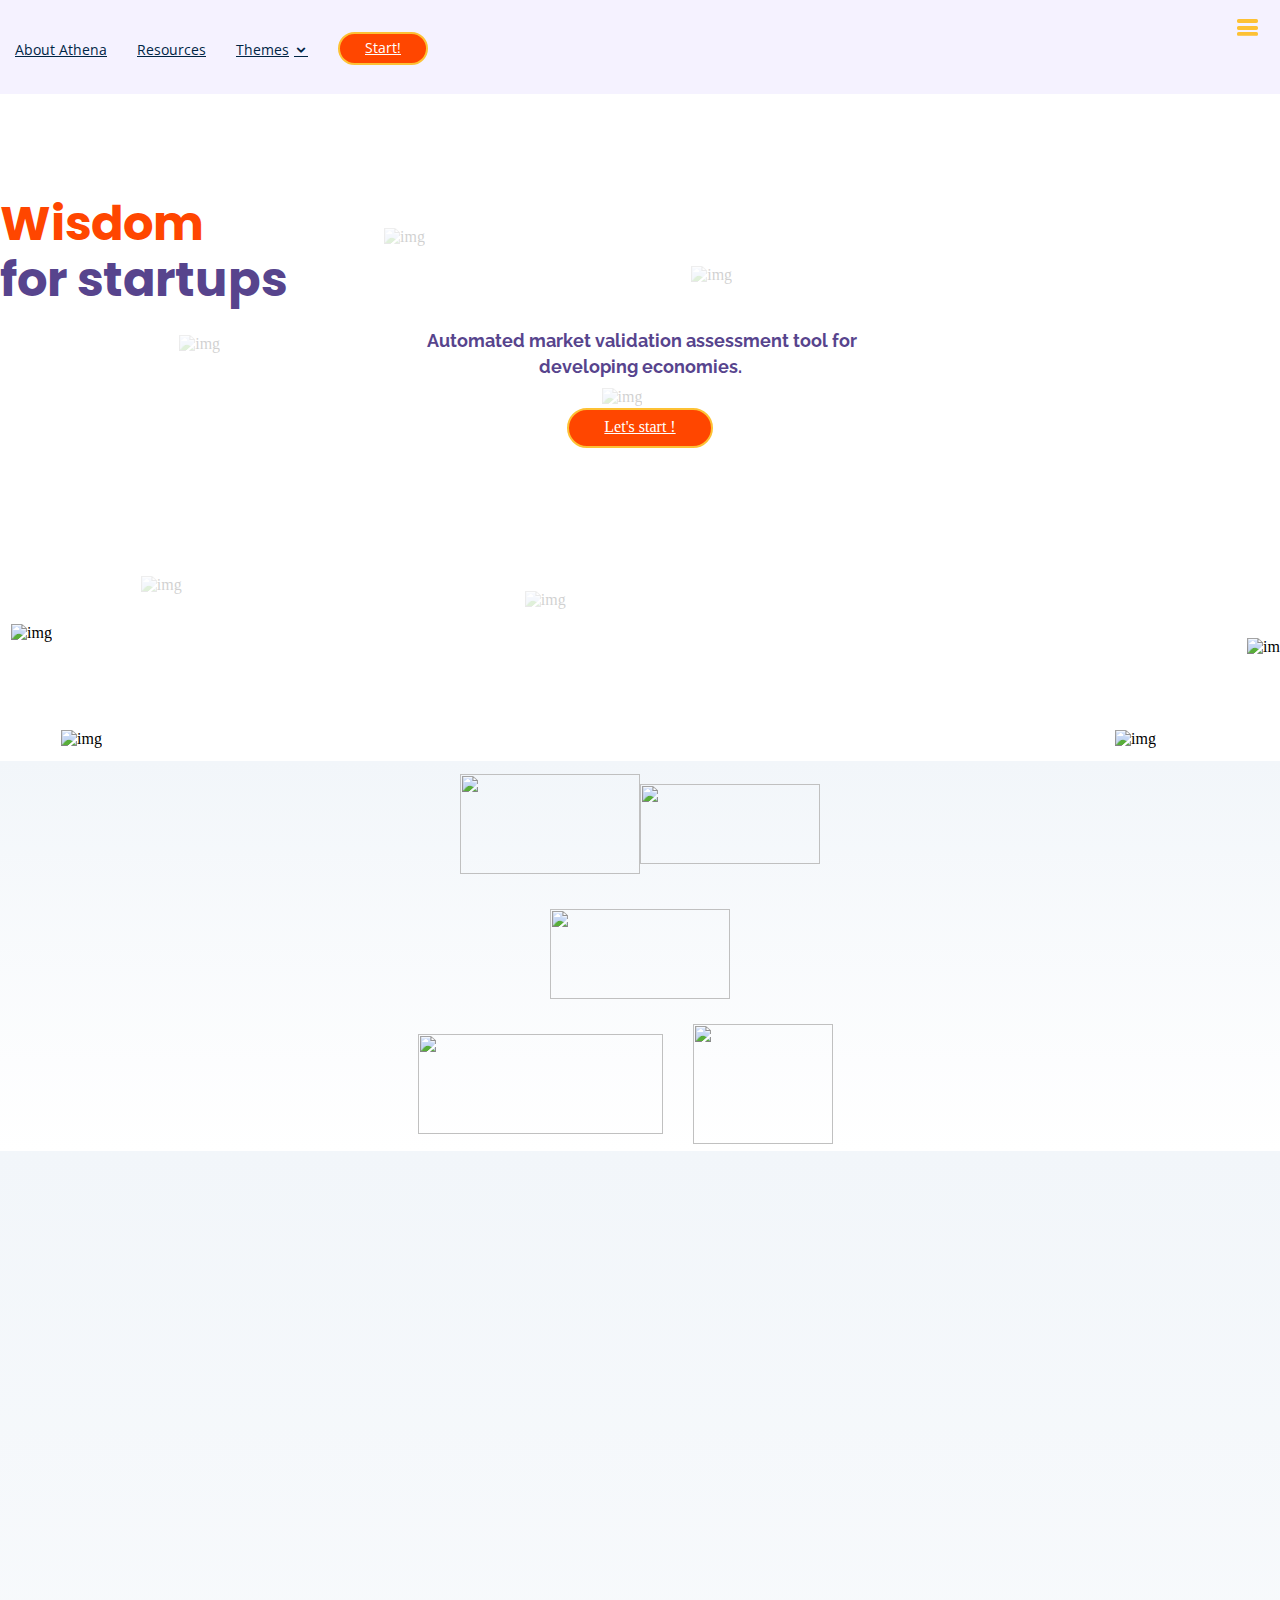
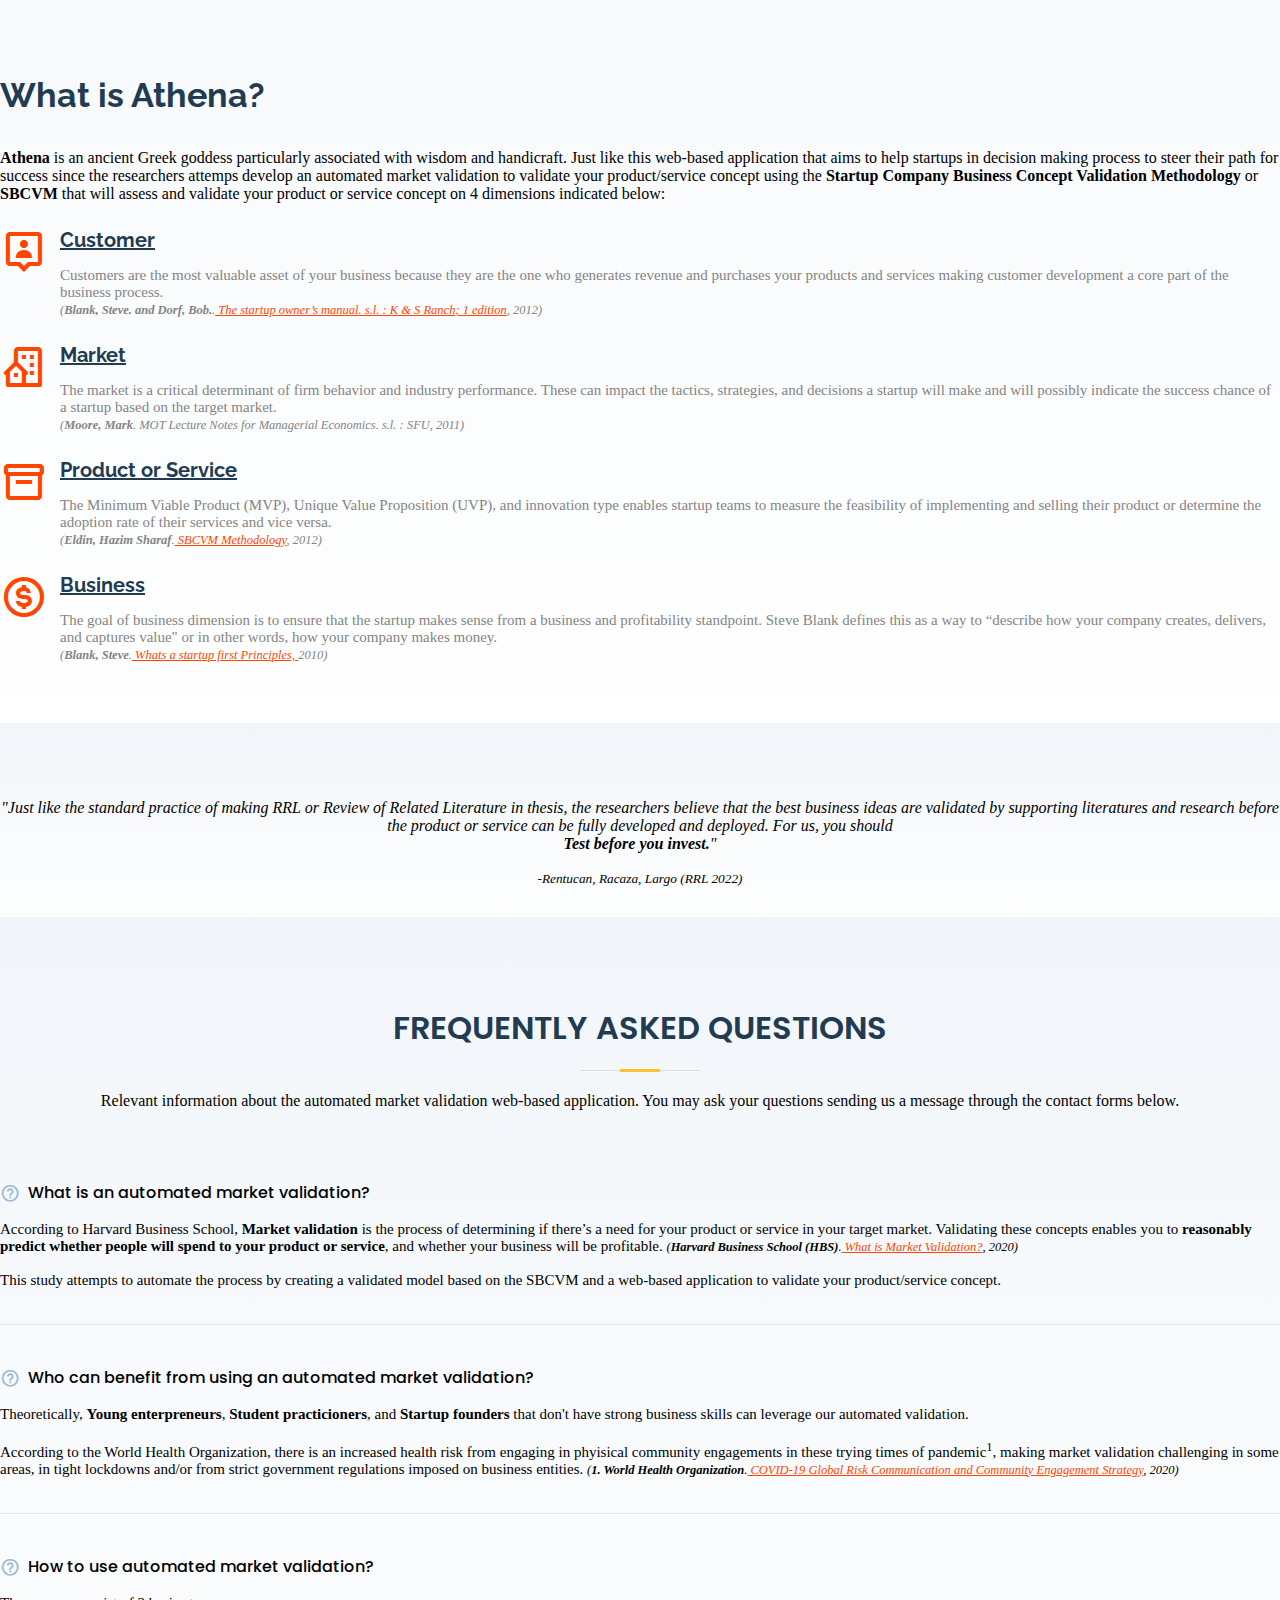
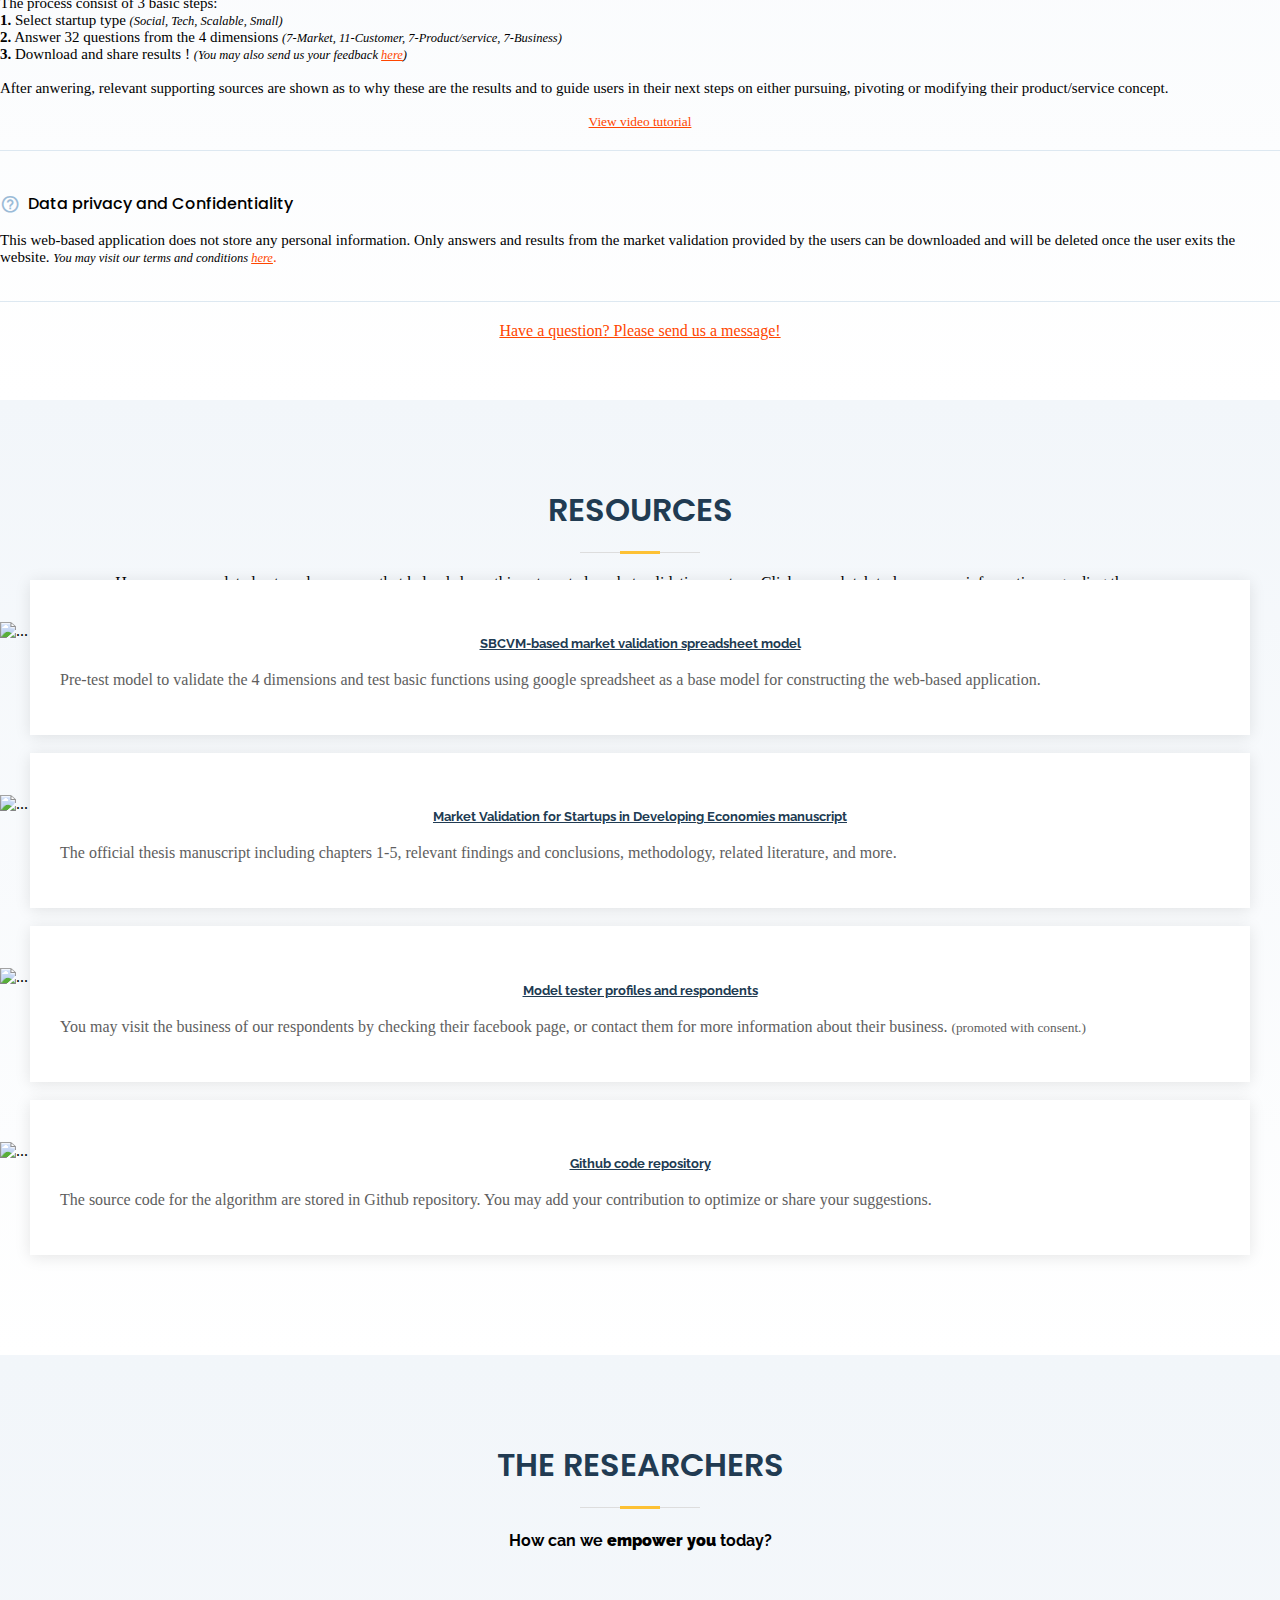
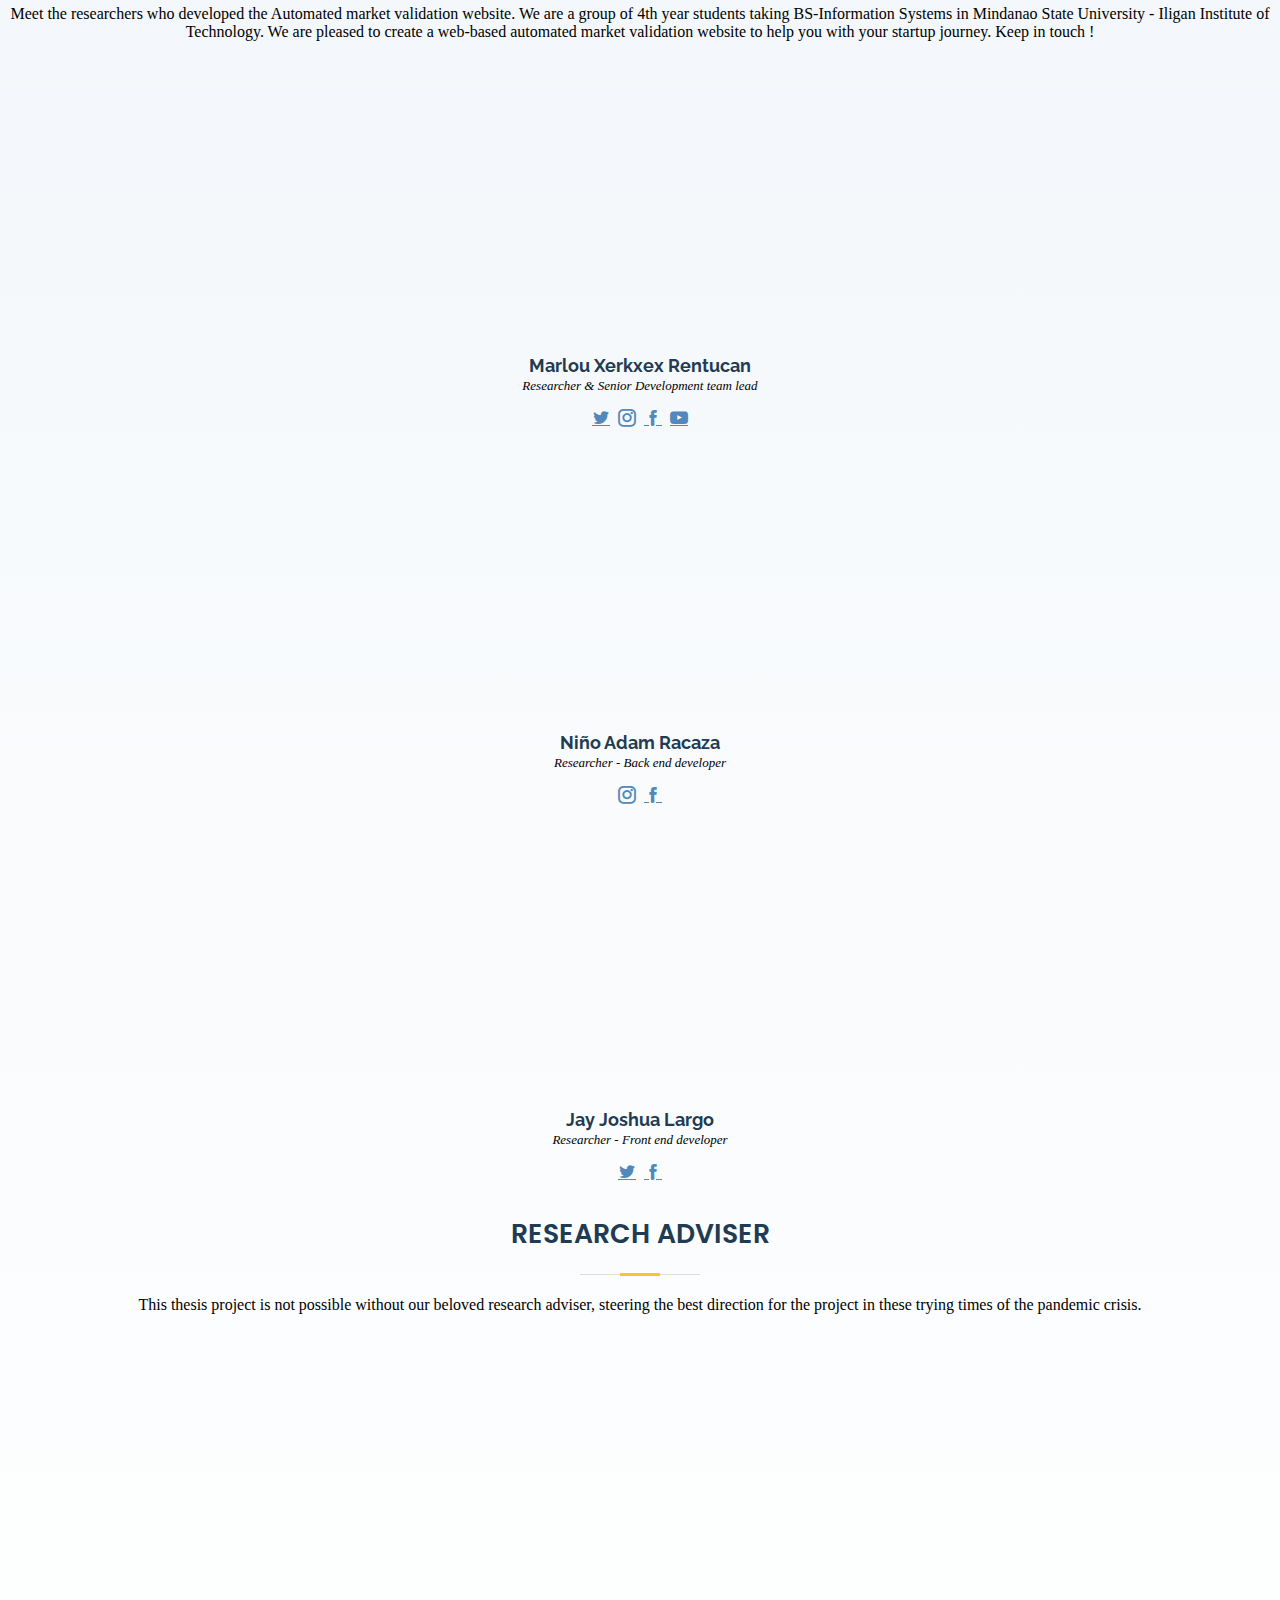
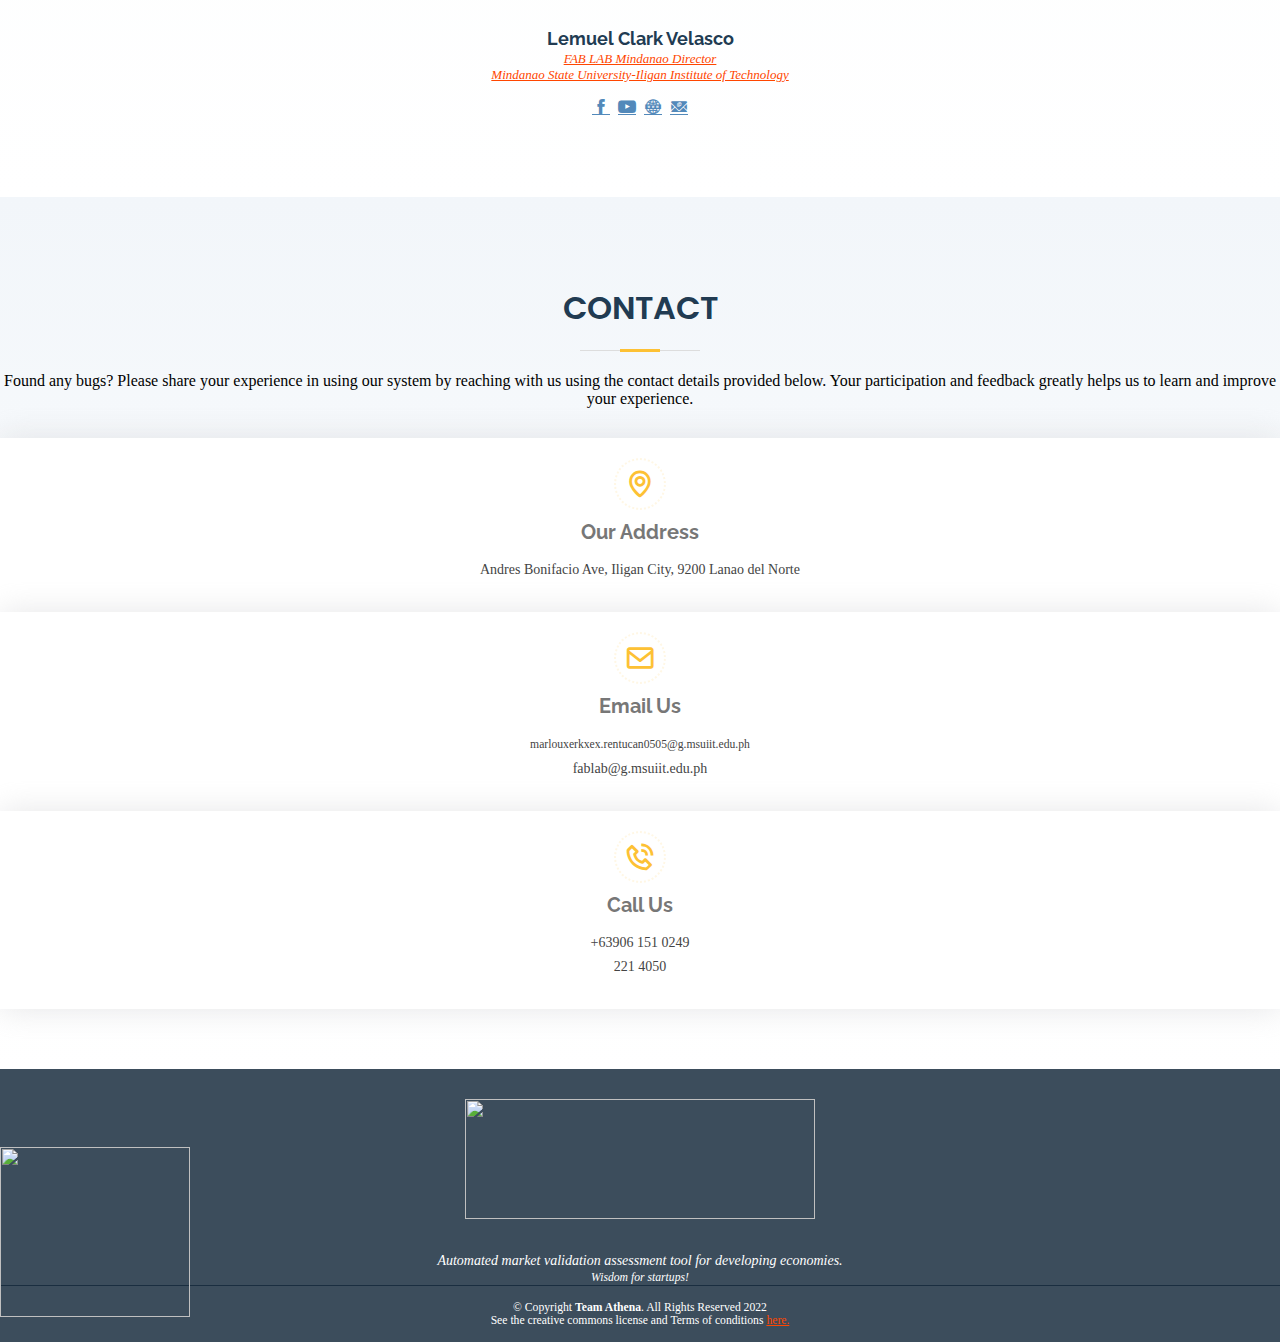
==== commit c217ca30: "S bug" ====
--- a/index.html
+++ b/index.html
@@ -48,7 +48,7 @@
       </div>
       <nav class="nav-menu d-none d-lg-block">
         <ul>
-          <li><a href="#about" data-aos="fade-down" data-aos-delay="200">About AthenaS</a></li>
+          <li><a href="#about" data-aos="fade-down" data-aos-delay="200">About Athena</a></li>
           <li><a href="#Resource" data-aos="fade-down" data-aos-delay="300">Resources</a></li>
           <li class="drop-down" data-aos="fade-down" data-aos-delay="400"><a href="">Themes</a>
             <ul>
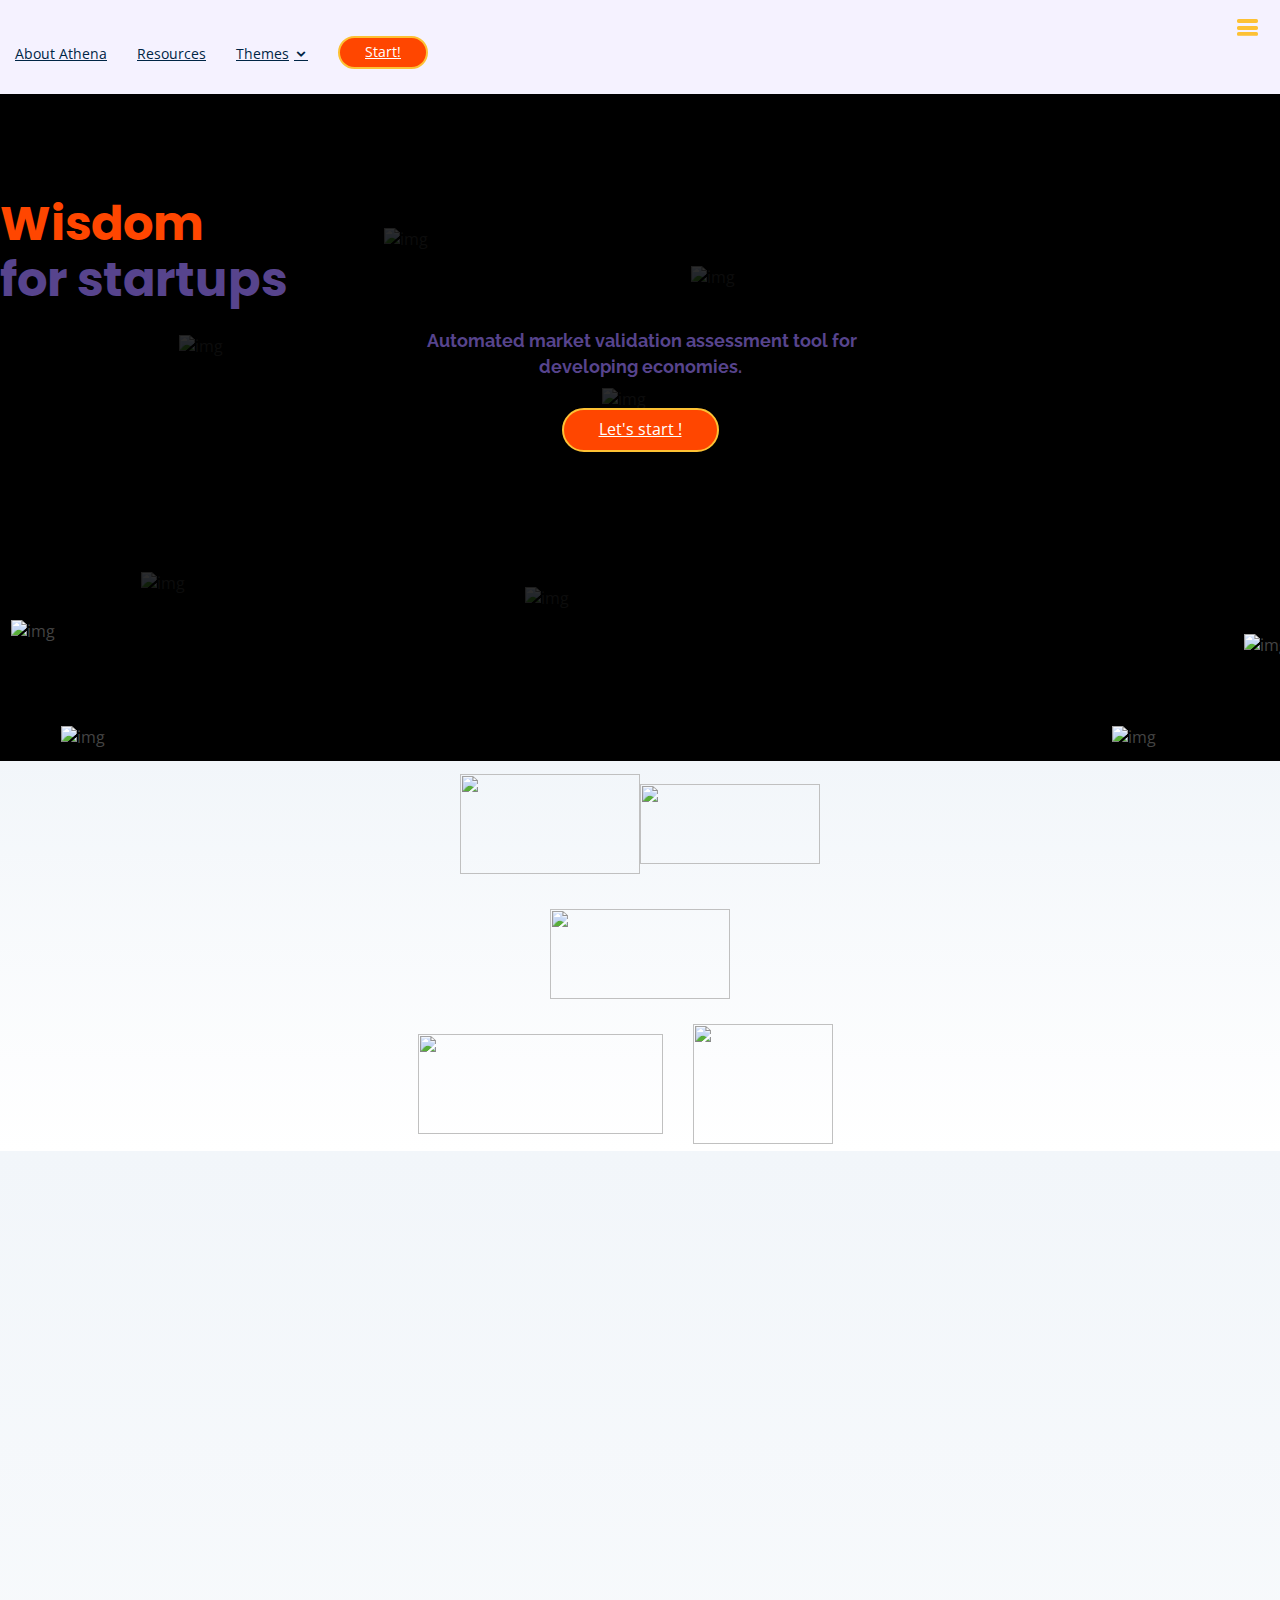
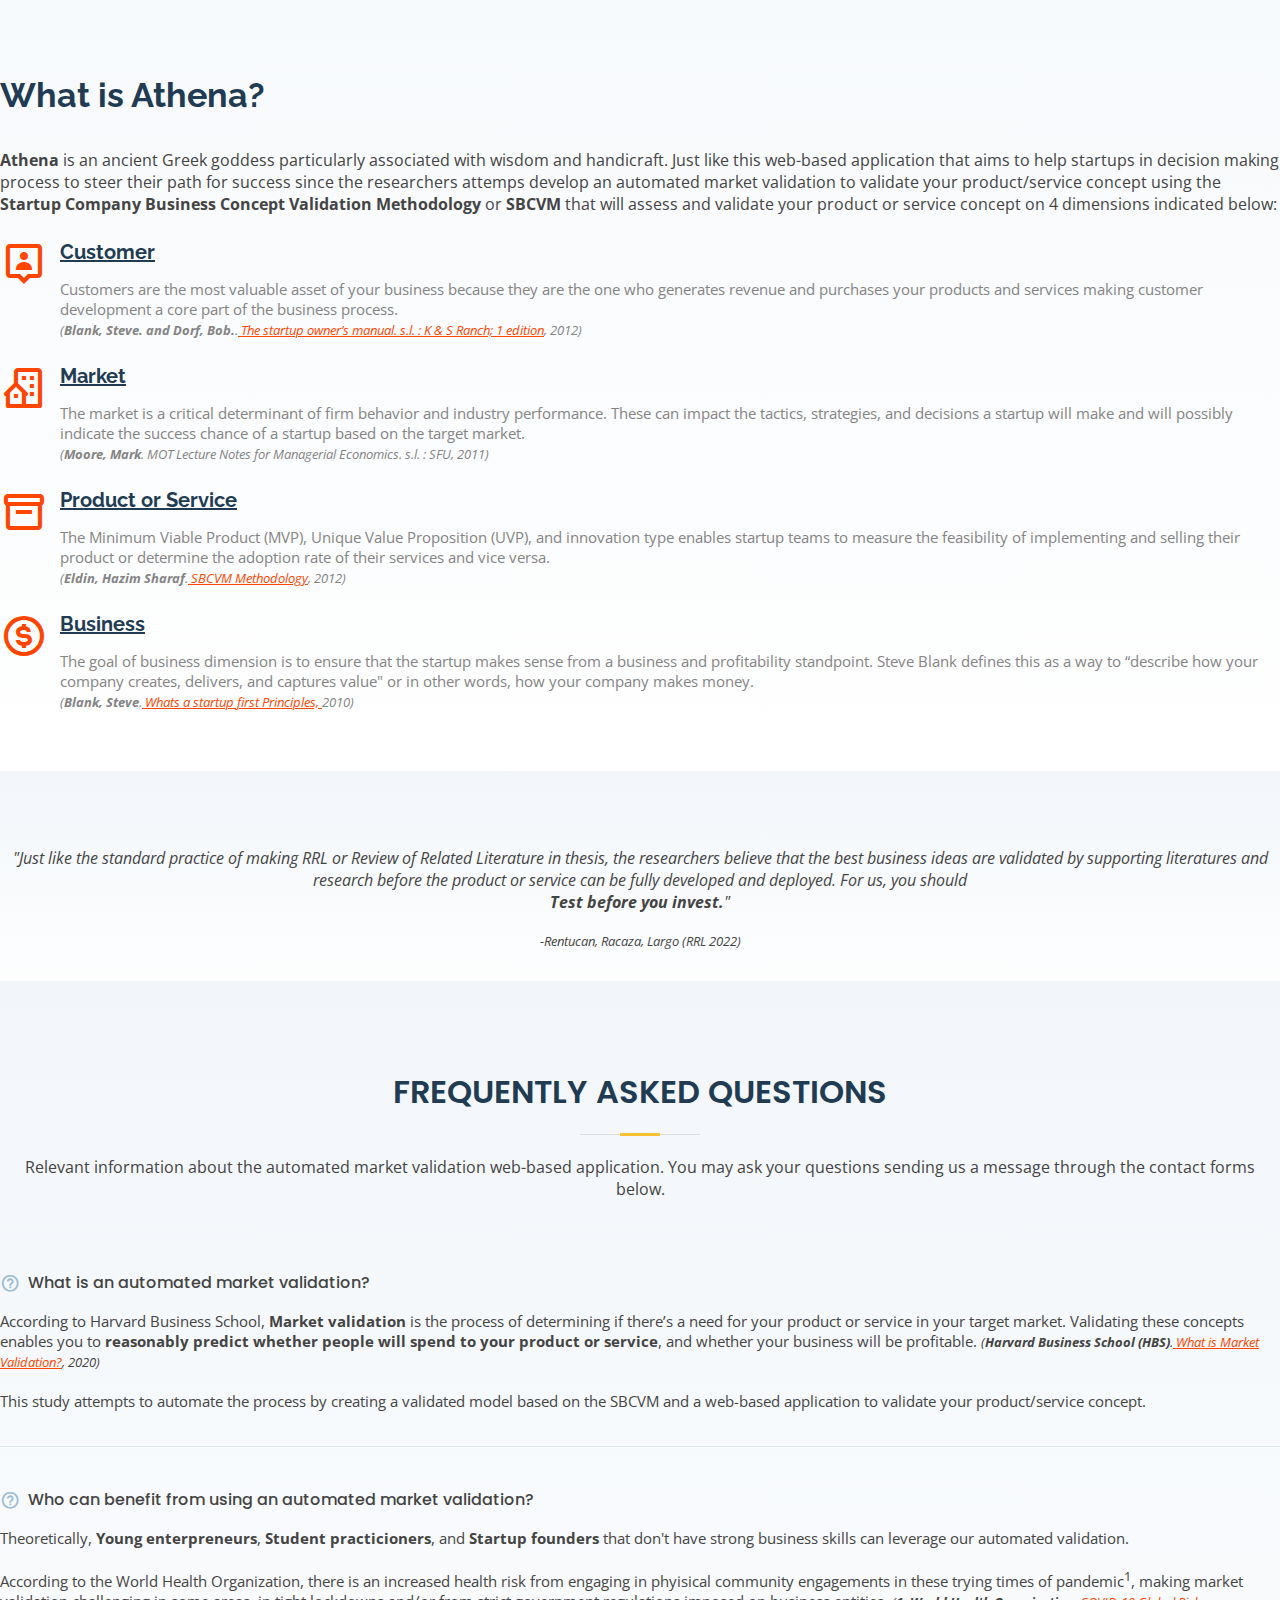
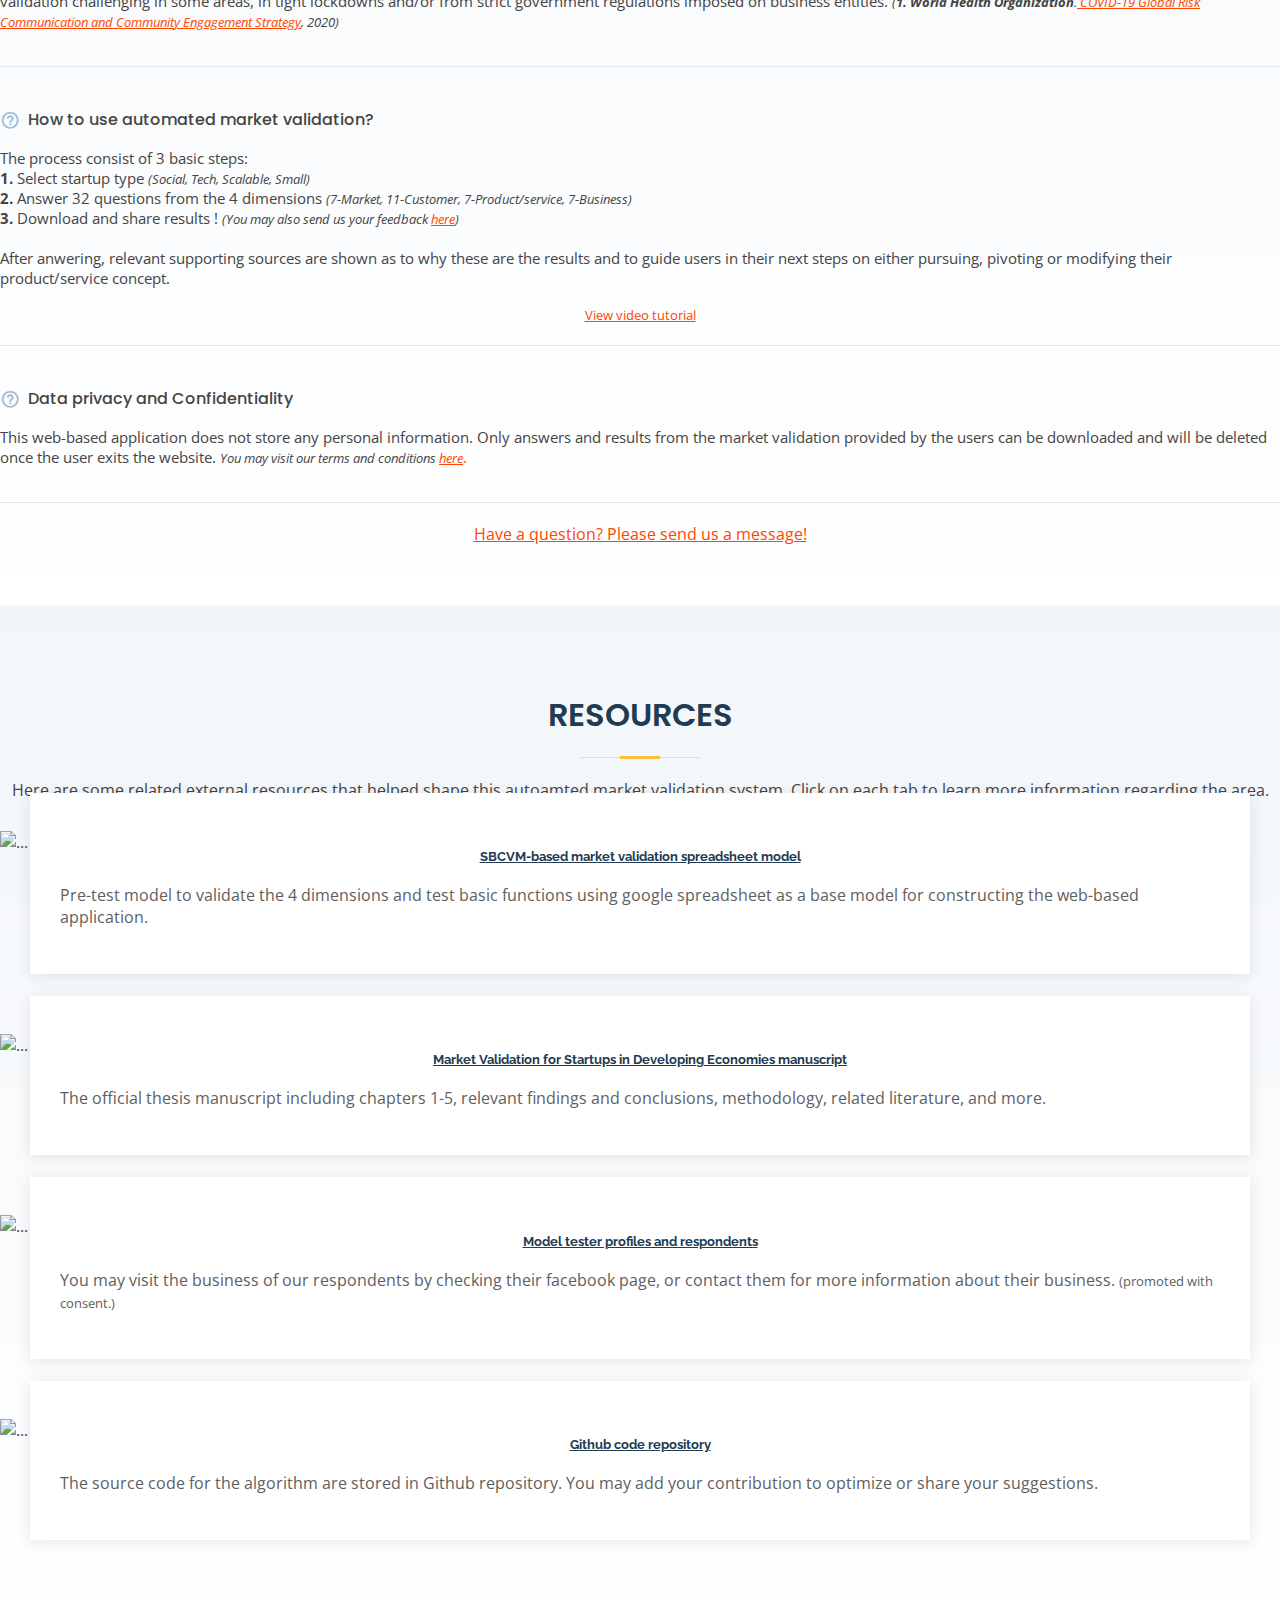
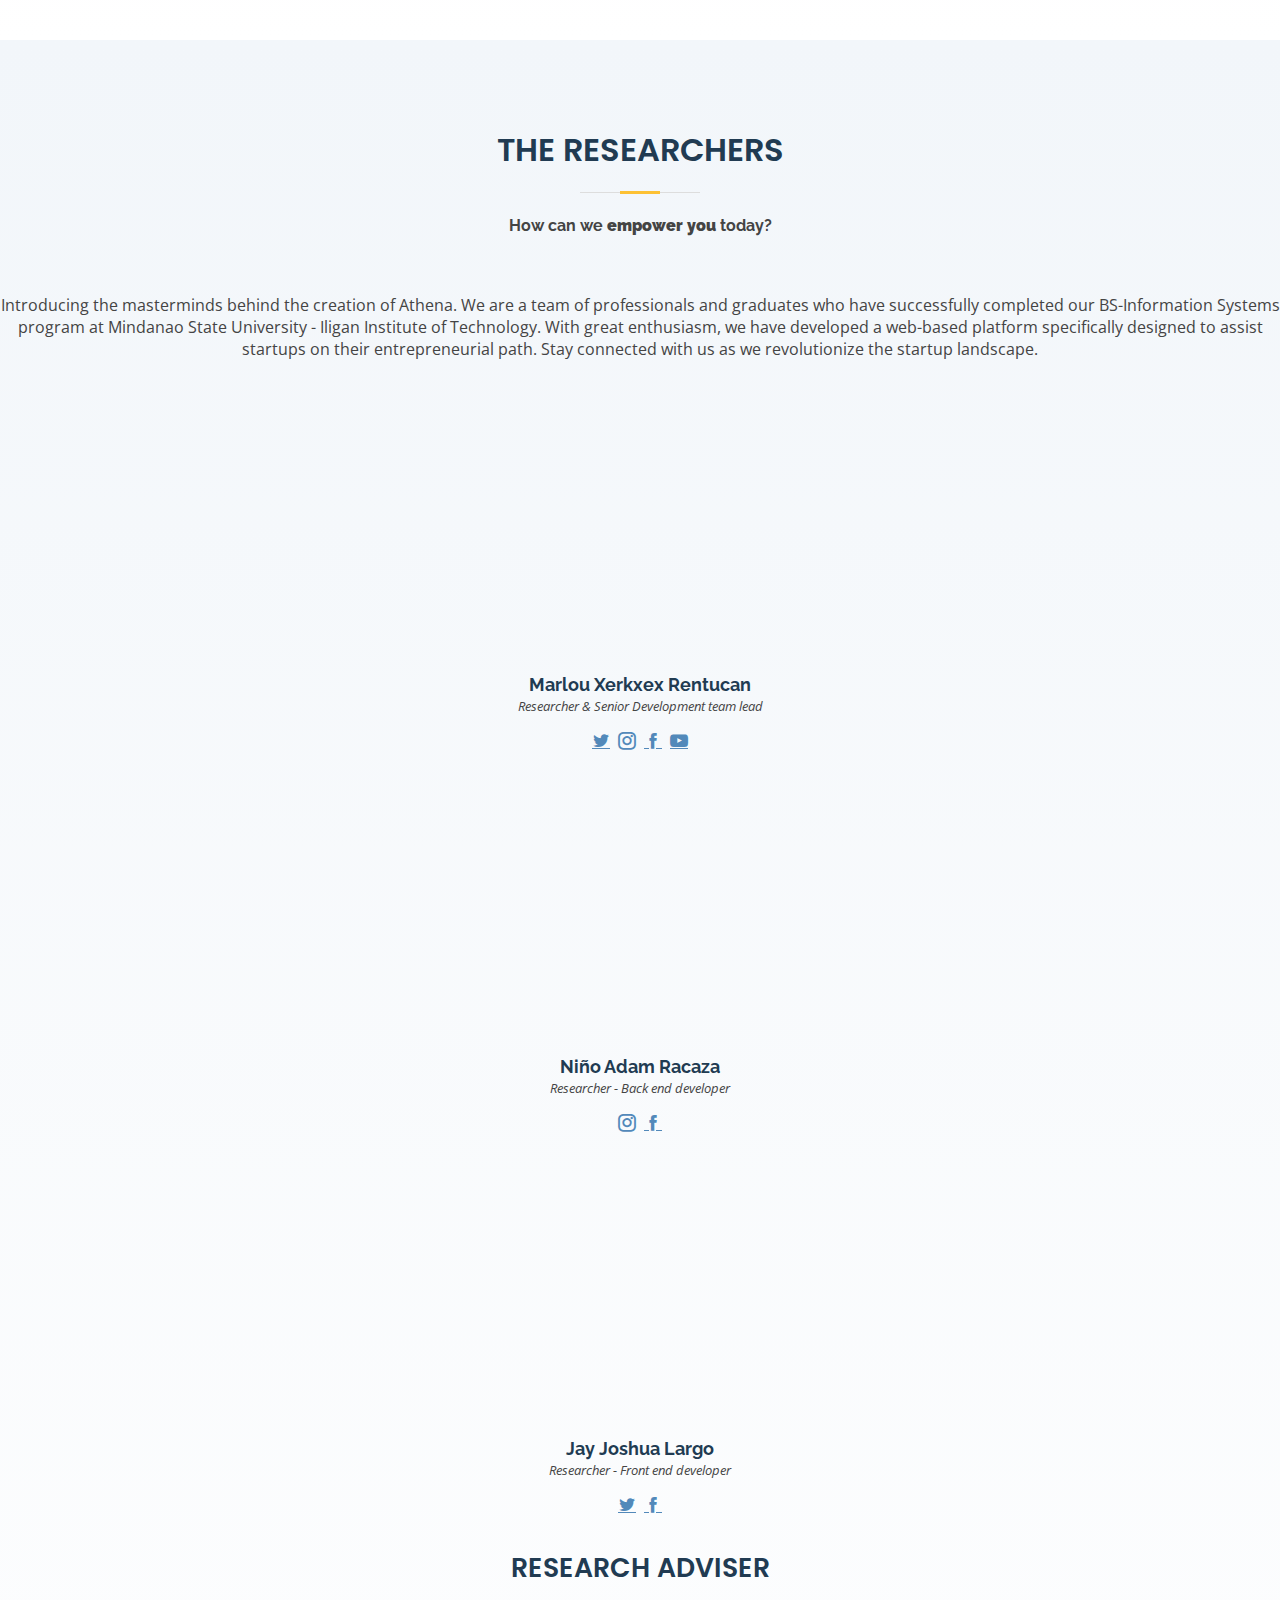
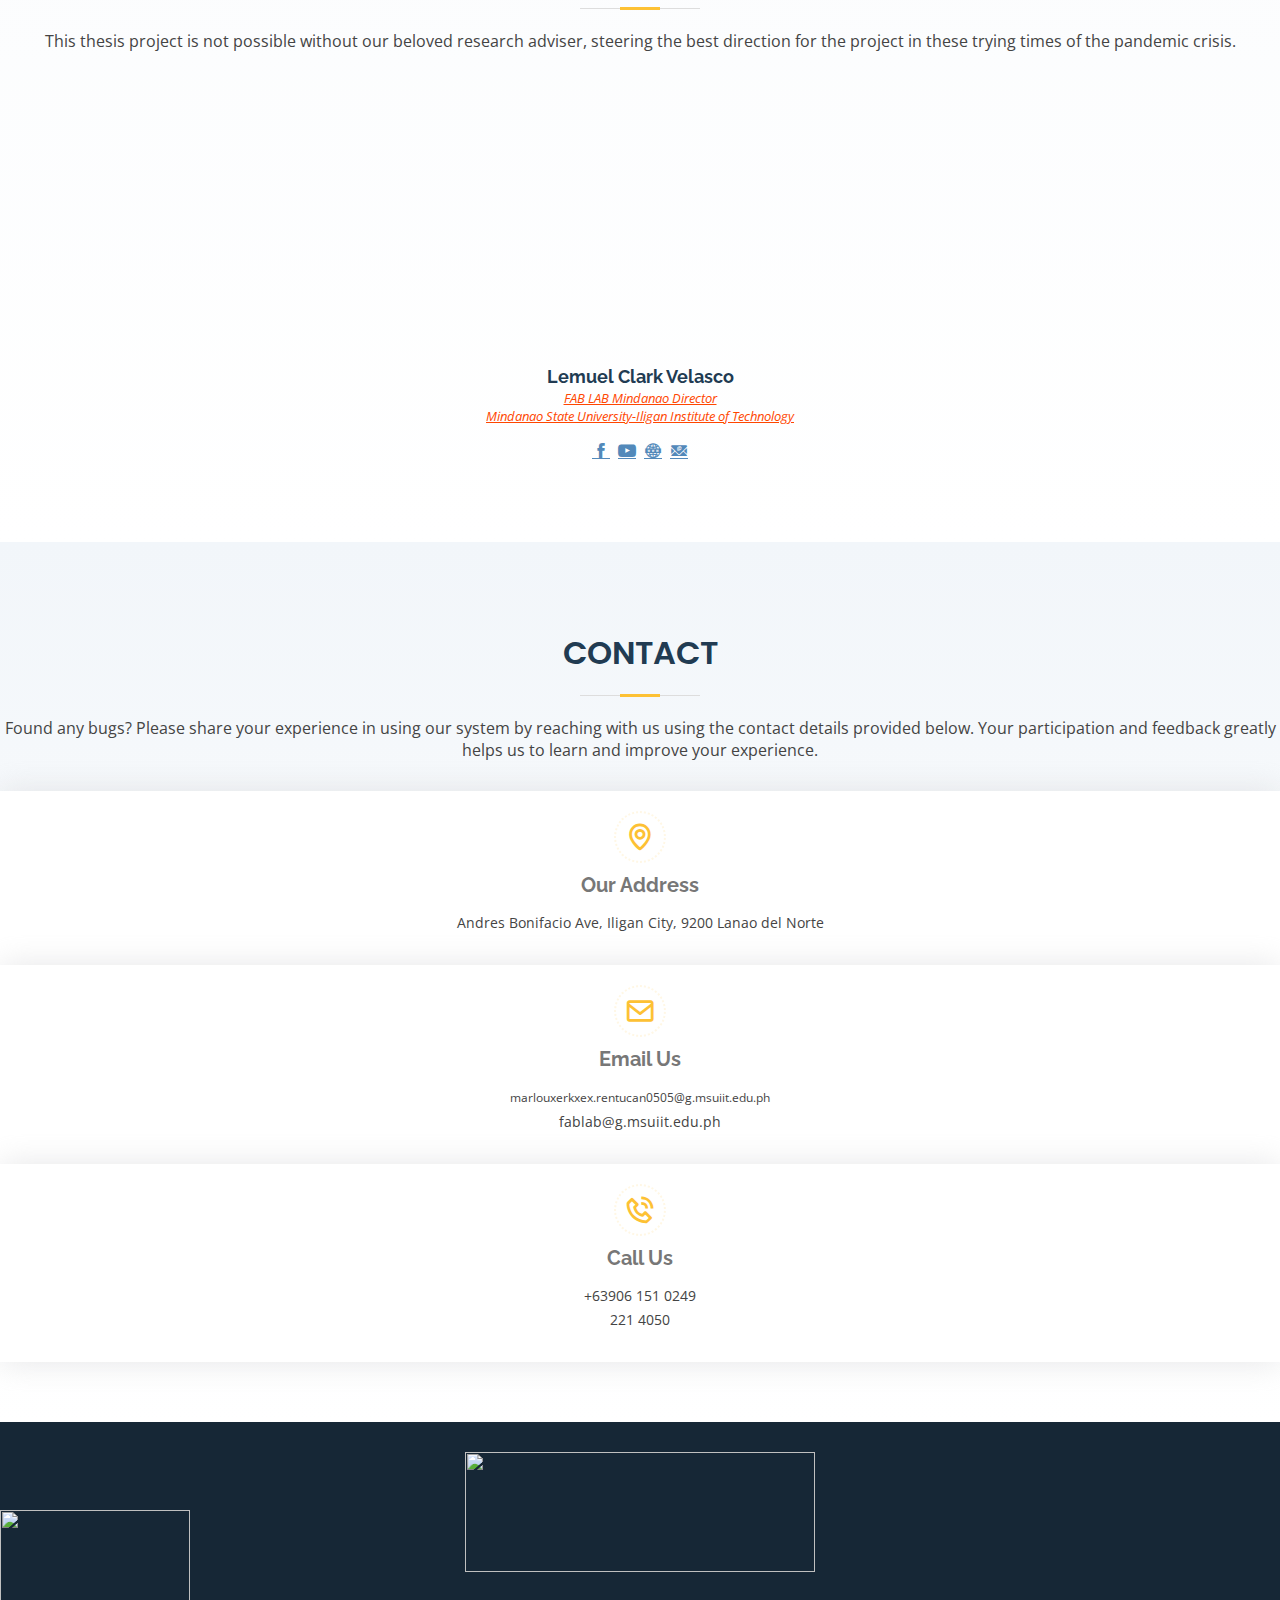
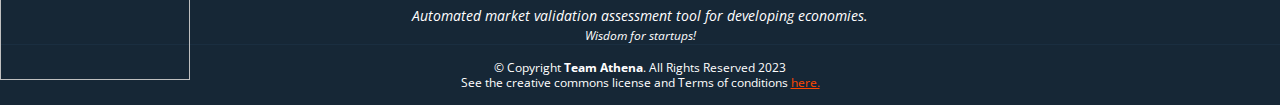
==== commit 86be4bdc: "updated some intro" ====
--- a/index.html
+++ b/index.html
@@ -325,13 +325,12 @@
         <div class="section-title">
           <h2 data-aos="fade-in">The researchers</h2>
           <h4 data-aos="fade-in">How can we <strong>empower you</strong> today?</h4><br>
-          <p data-aos="fade-in">Meet the researchers who developed the Automated market validation website. We are a group of 4th year students taking BS-Information Systems in Mindanao State University - Iligan Institute of Technology. We are
-            pleased to create a web-based automated market validation website to help you with your startup journey. Keep in touch ! </p>
+          <p data-aos="fade-in">Introducing the masterminds behind the creation of Athena. We are a team of professionals and graduates who have successfully completed our BS-Information Systems program at Mindanao State University - Iligan Institute of Technology. With great enthusiasm, we have developed a web-based platform specifically designed to assist startups on their entrepreneurial path. Stay connected with us as we revolutionize the startup landscape.</p>
         </div>
         <div class="row justify-content-center">
           <div class="col-xl-3 col-lg-4 col-md-6">
             <div class="member" data-aos="fade-up">
-              <div class="pic"><img src="https://ucarecdn.com/1bf6e6ea-ca78-4b36-814d-3e10fb3754e3/team0.jpg" alt=""></div>
+              <div class="pic"><img src="https://ucarecdn.com/4d5ca67d-ce6b-4a3b-b496-69480835d2cf/team2.jpg" alt=""></div>
               <h4>Marlou Xerkxex Rentucan</h4>
               <span>Researcher & Senior Development team lead</span>
               <div class="social">
@@ -344,7 +343,7 @@
           </div>
           <div class="col-xl-3 col-lg-4 col-md-6">
             <div class="member" data-aos="fade-up">
-              <div class="pic"><img src="https://ucarecdn.com/07fc9b15-bb65-4bc9-9387-c3da9e525084/team6.jpg" alt=""></div>
+              <div class="pic"><img src="https://ucarecdn.com/ce09147f-3653-4ce4-8dcd-d9245c395fcc/team0.jpg" alt=""></div>
               <h4>Niño Adam Racaza</h4>
               <span>Researcher - Back end developer</span>
               <div class="social">
@@ -355,7 +354,7 @@
           </div>
           <div class="col-xl-3 col-lg-4 col-md-6">
             <div class="member" data-aos="fade-up" data-aos-delay="300">
-              <div class="pic"><img src="https://ucarecdn.com/7d920a35-c237-4b19-8d42-fd171c924402/team4.jpg" alt=""></div>
+              <div class="pic"><img src="https://ucarecdn.com/e3219c08-6caf-452a-8c65-0770231d33f9/team1.jpg" alt=""></div>
               <h4>Jay Joshua Largo</h4>
               <span>Researcher - Front end developer</span>
               <div class="social">
@@ -438,7 +437,7 @@
     </div>
     <div class="container footer-bottom clearfix">
       <div class="copyright">
-        <center> &copy; Copyright <strong><span>Team Athena</span></strong>. All Rights Reserved 2022 </center>
+        <center> &copy; Copyright <strong><span>Team Athena</span></strong>. All Rights Reserved 2023 </center>
         <center>See the creative commons license and Terms of conditions <a href="https://docs.google.com/document/d/1Ctti8-iYKYjFtUf2VKqbn-E4t8SN6aRMVfvz5Uc7JrQ/edit?usp=sharing" target="_blank">here.</a></center>
       </div>
       <div style="position:relative;" class="x23x">
--- a/assets/css/style.css
+++ b/assets/css/style.css
@@ -4,7 +4,7 @@
 * Author: BootstrapMade.com
 * License: https://bootstrapmade.com/license/
 */
--
+
 /*--------------------------------------------------------------
 from new
 --------------------------------------------------------------*/
@@ -1207,7 +1207,7 @@
 # Footer
 --------------------------------------------------------------*/
 #footer {
-  background: url("https://drive.google.com/uc?id=1kqLpwH07O6gBq_OWn9IvAkVRjp4RaIUR") center center no-repeat;
+  background: url("https://ucarecdn.com/b925fcbf-e1e7-4b03-8bae-e1ec24882636/") center center no-repeat;
   color: #fff;
   font-size: 14px;
   position: relative;
@@ -1355,7 +1355,7 @@
     margin-right:130px;
     bottom:40px;
   }
-  .imgQR{}
+  
 }
 .imgQR{position:absolute;
 width:190px;
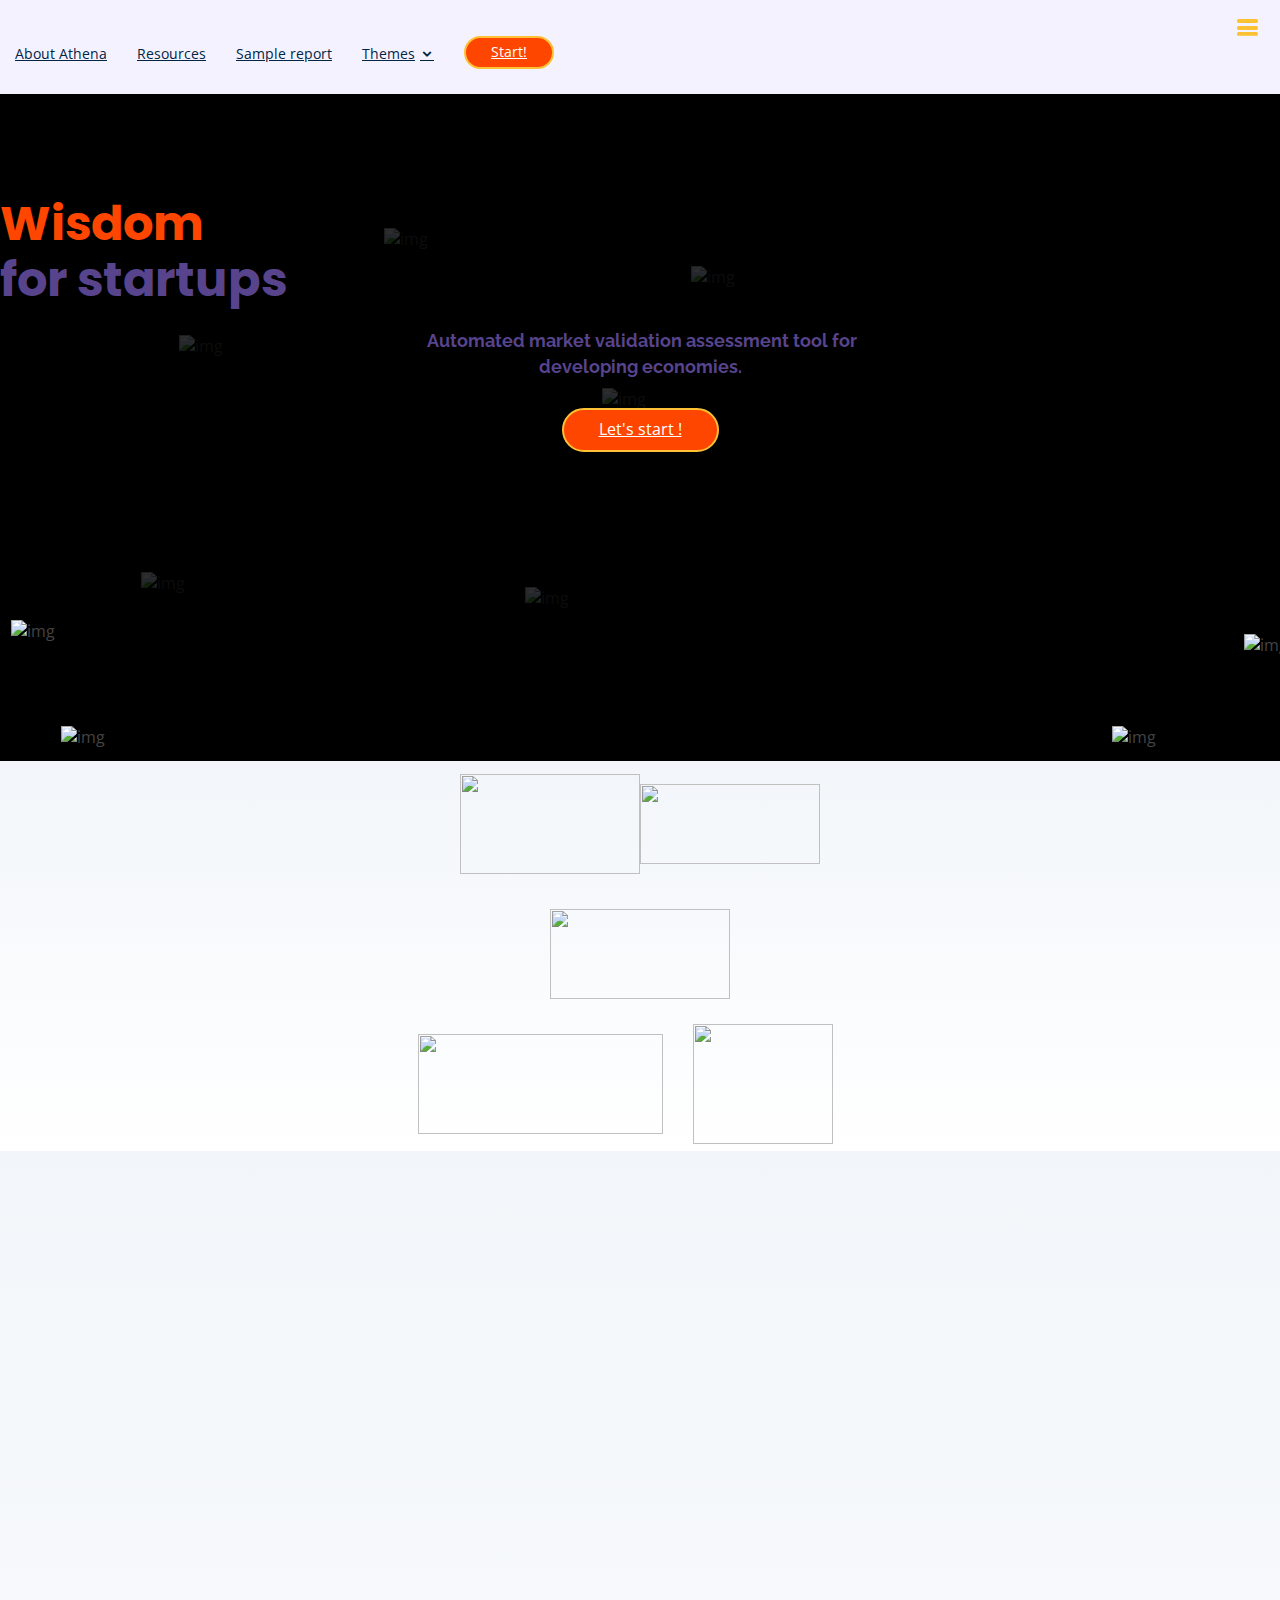
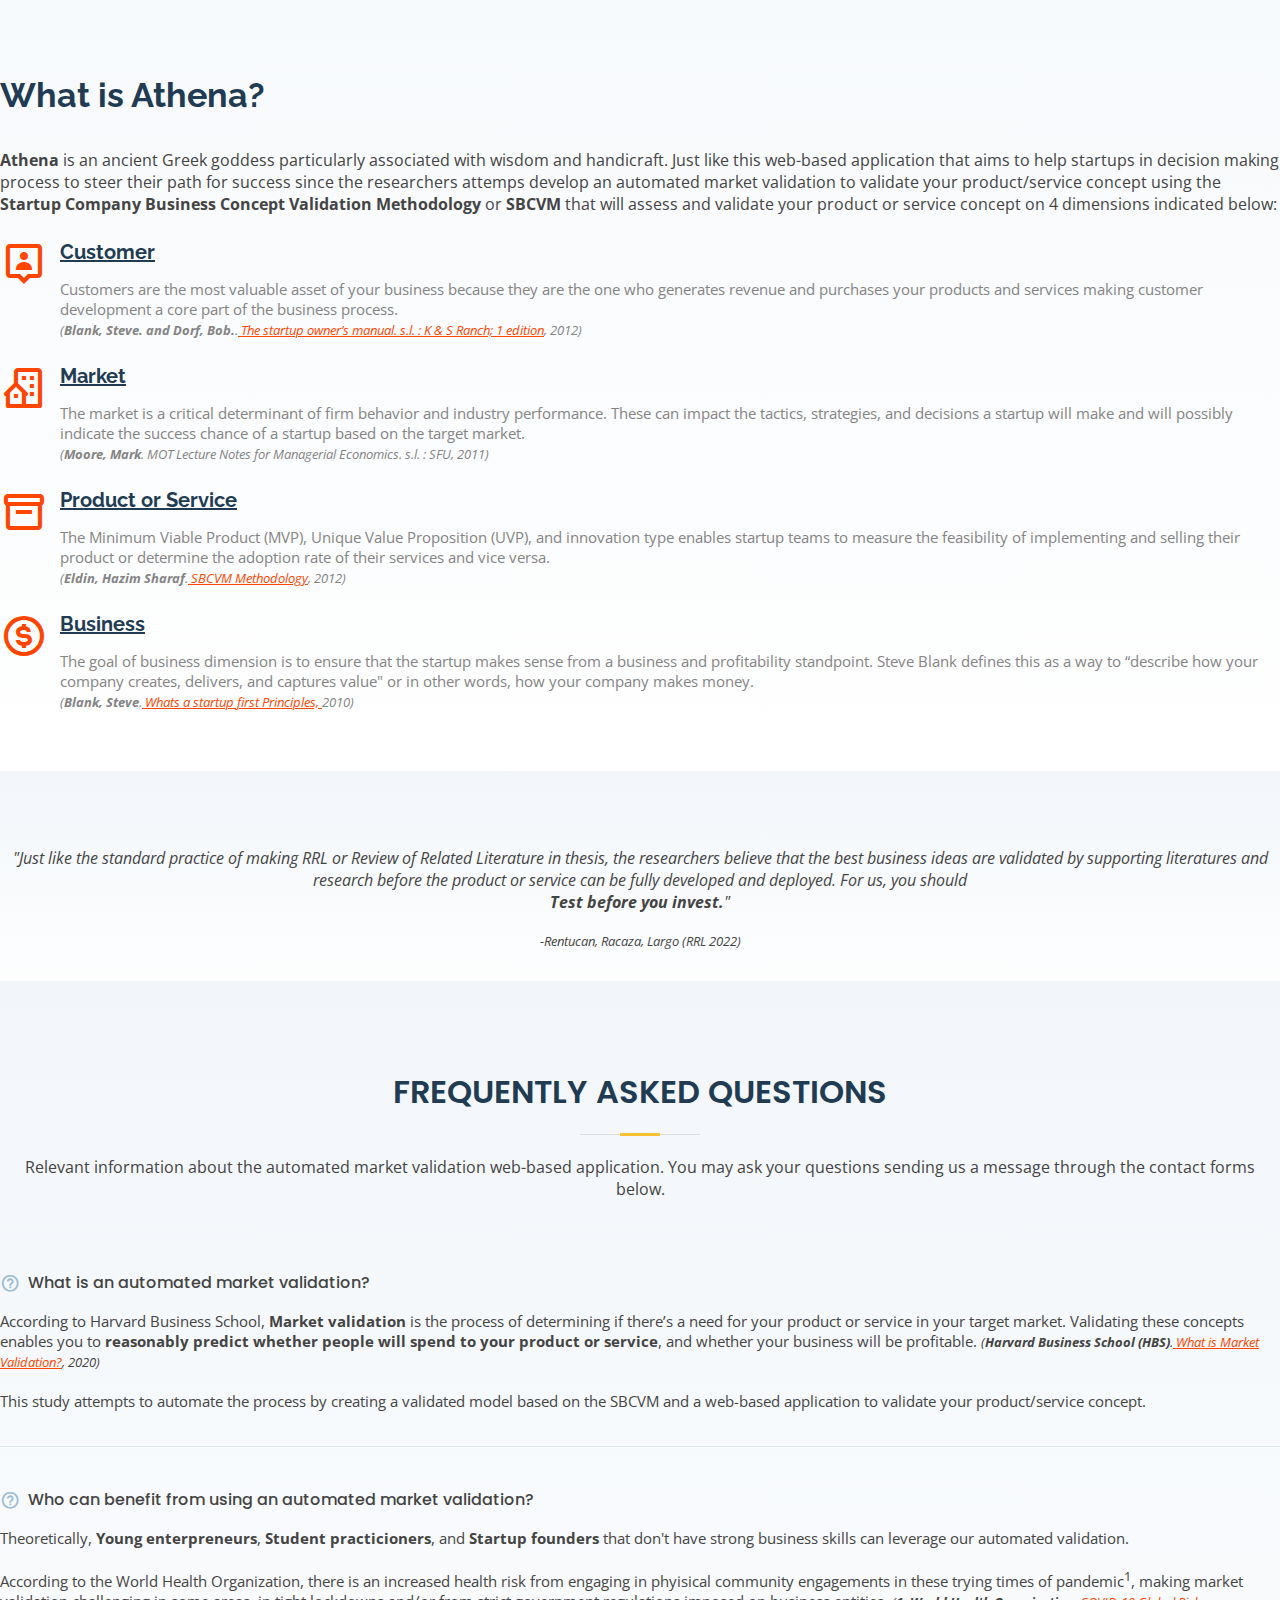
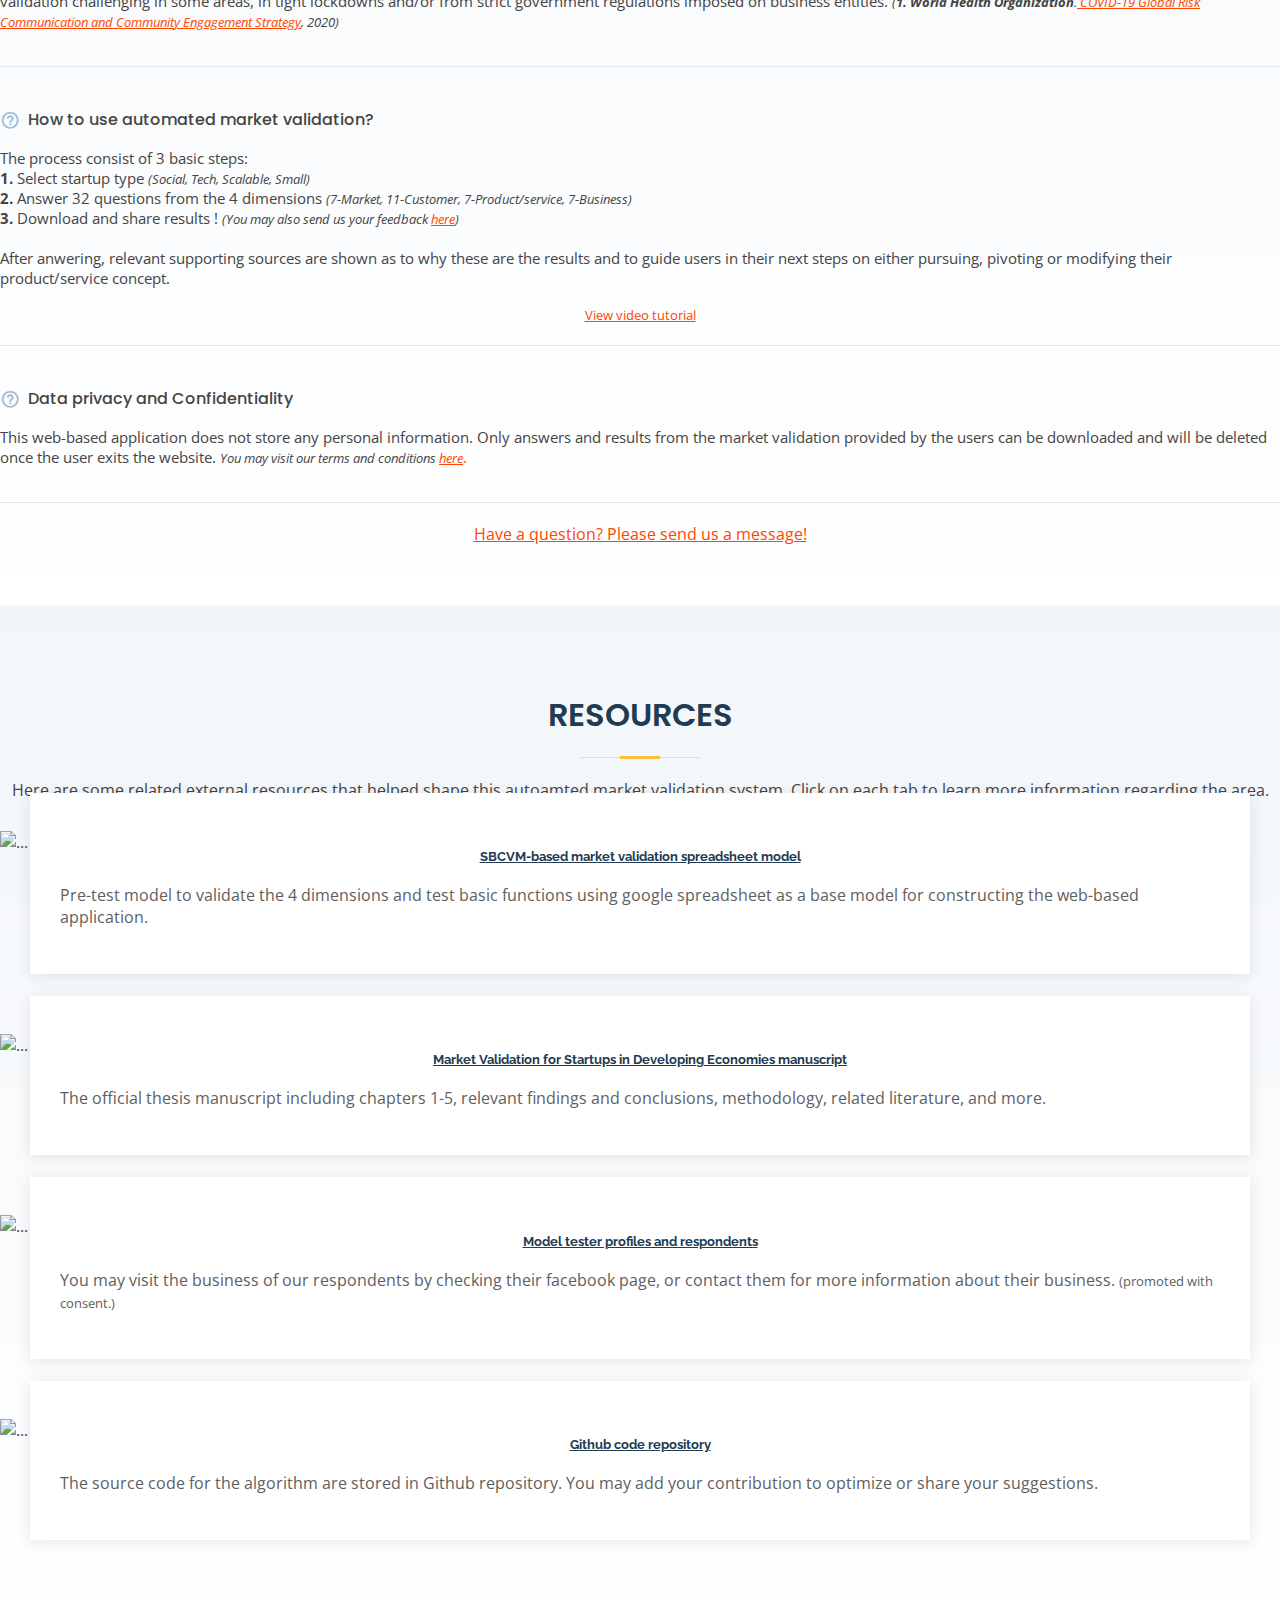
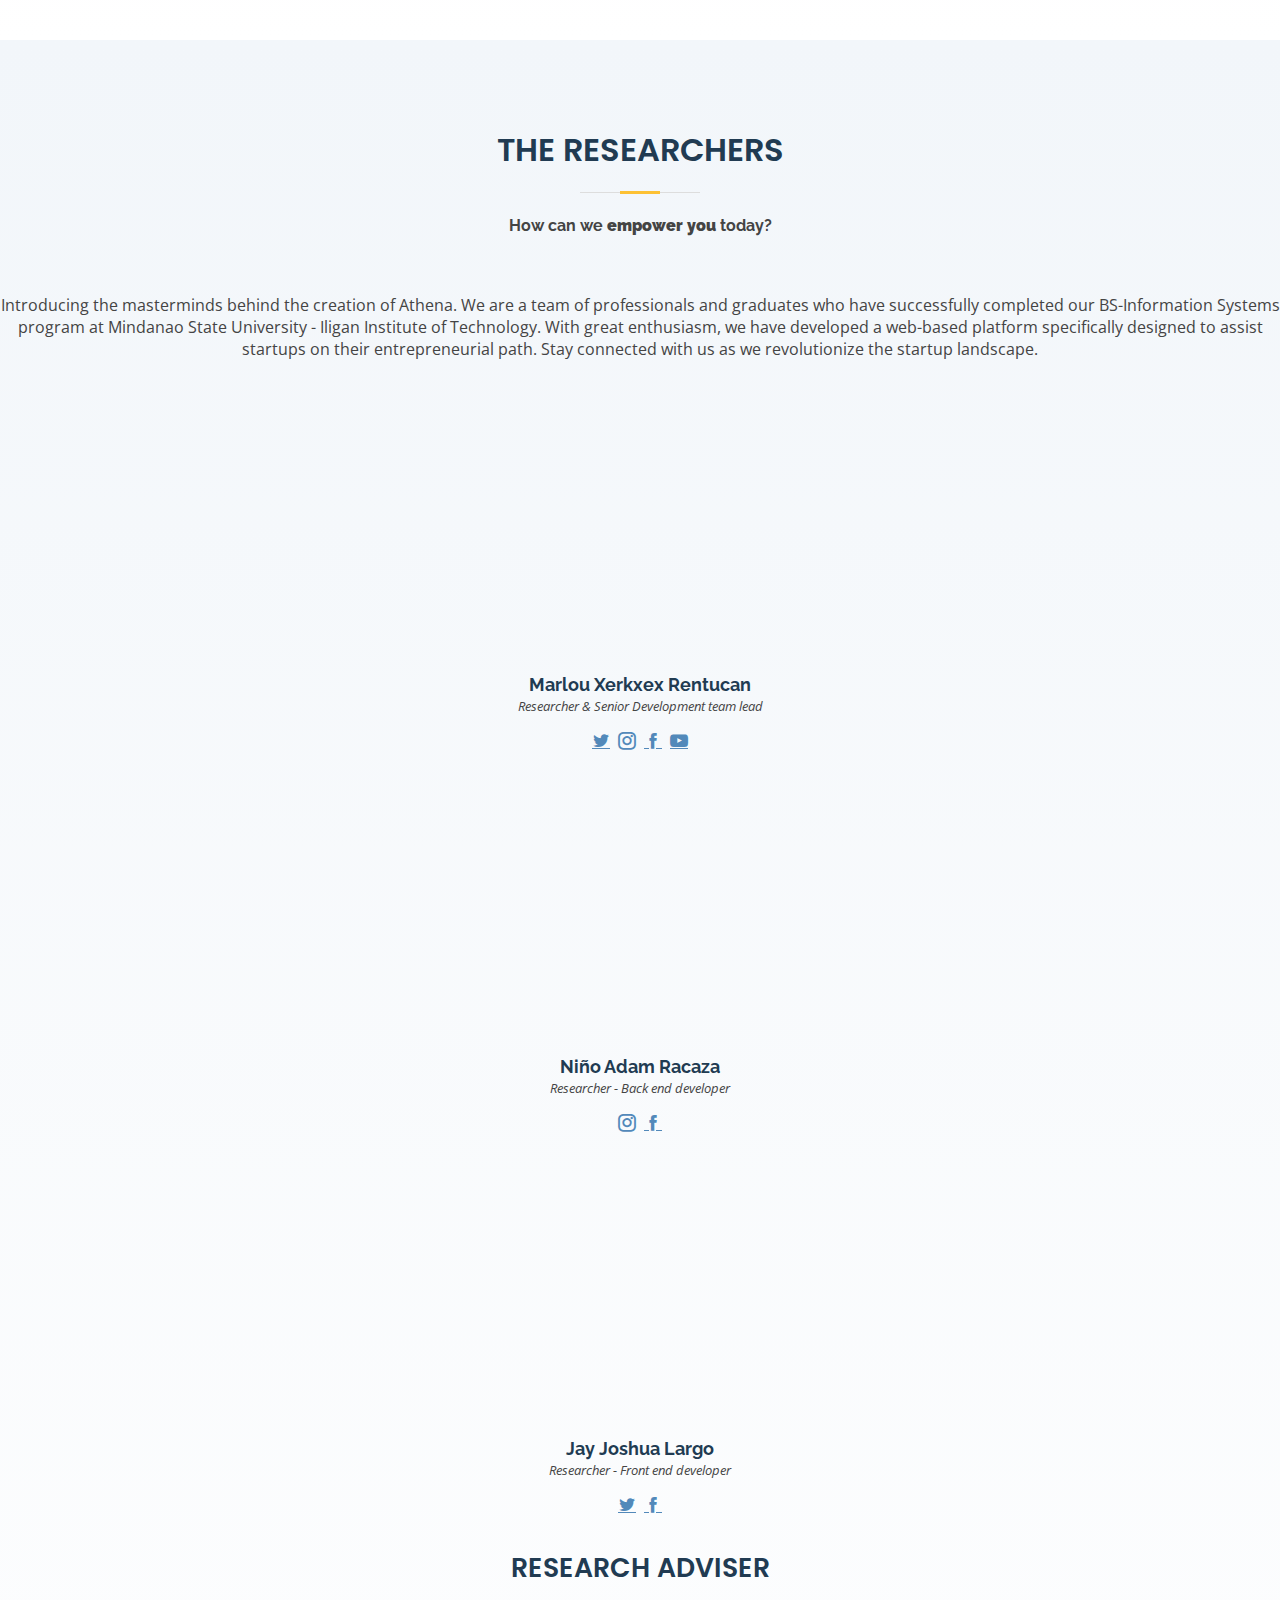
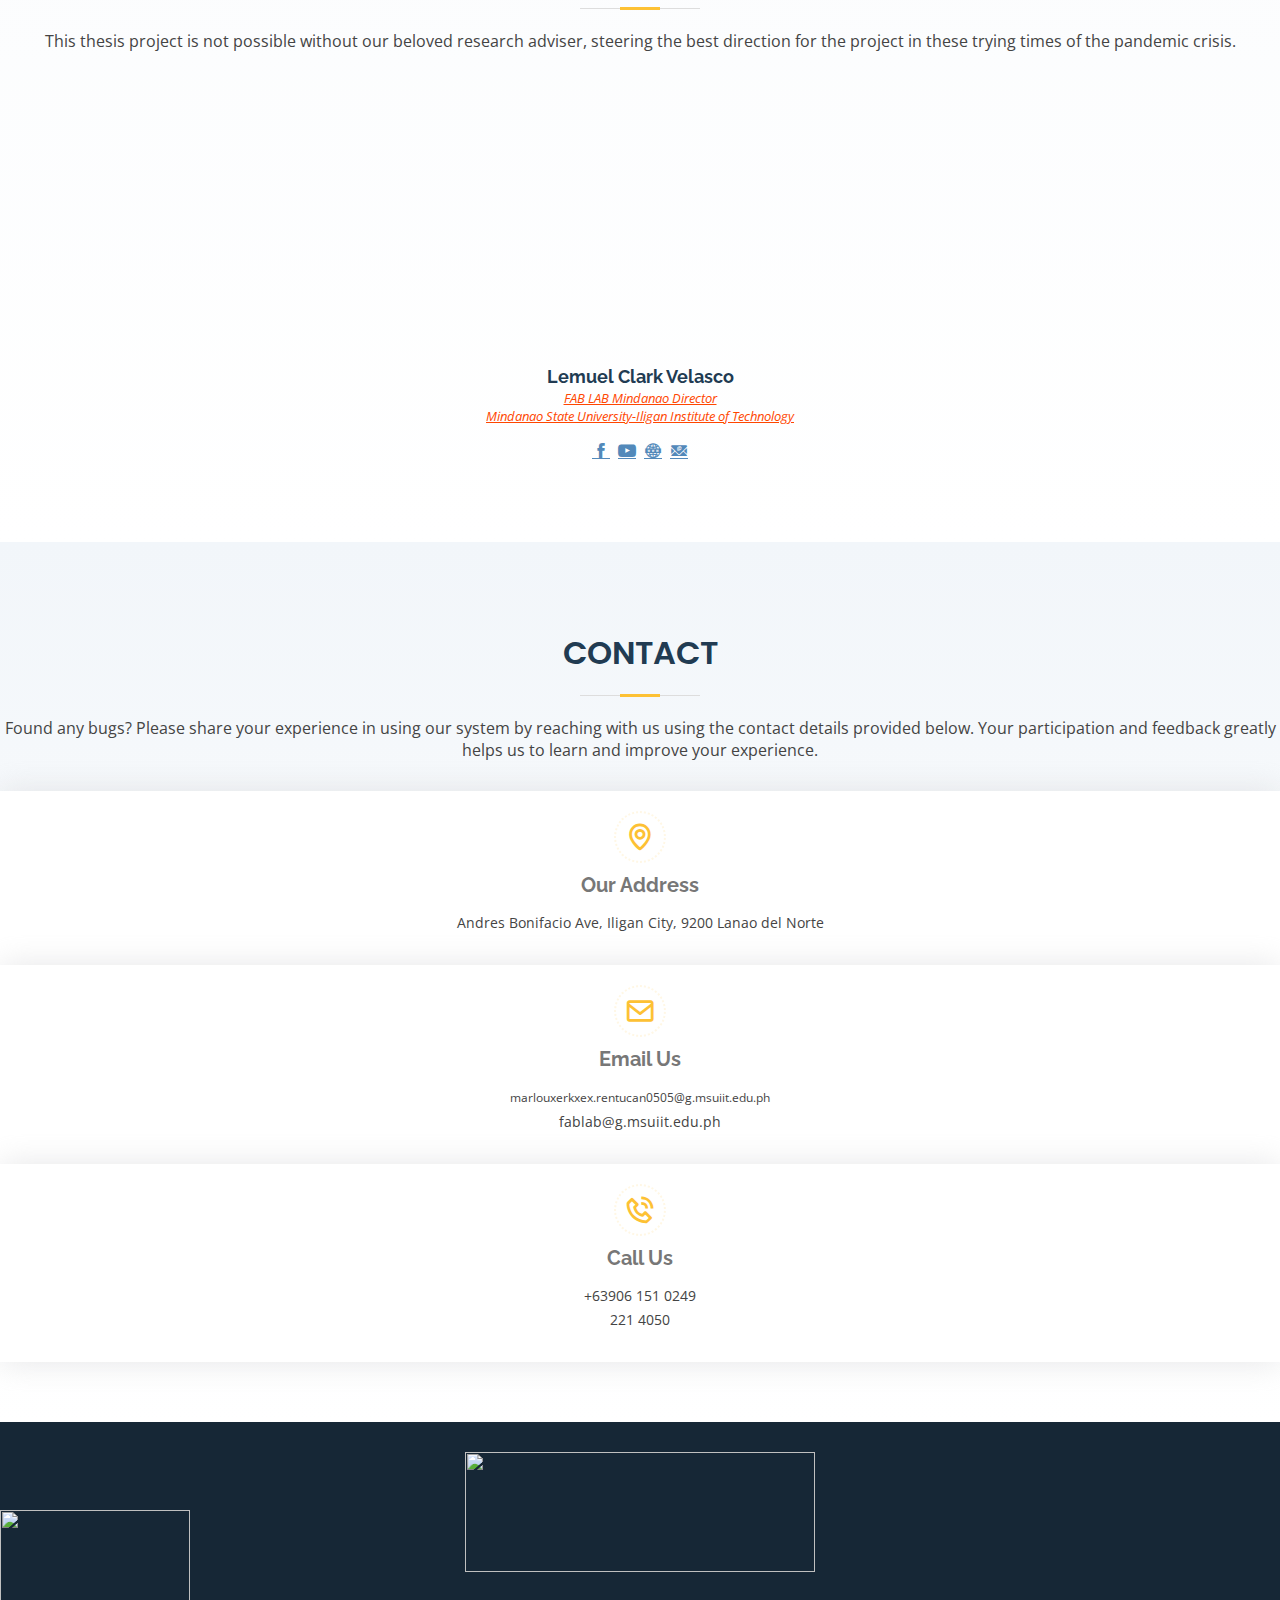
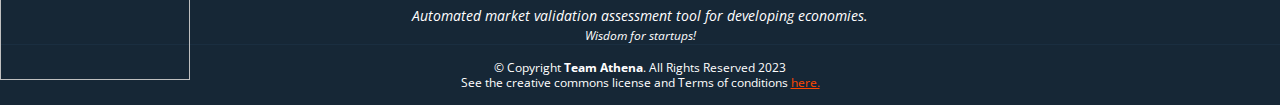
==== commit 163ef723: "added sample report button" ====
--- a/index.html
+++ b/index.html
@@ -50,6 +50,7 @@
         <ul>
           <li><a href="#about" data-aos="fade-down" data-aos-delay="200">About Athena</a></li>
           <li><a href="#Resource" data-aos="fade-down" data-aos-delay="300">Resources</a></li>
+          <li><a href="https://bit.ly/AthenaAssessmentReportExample" data-aos="fade-down" data-aos-delay="300" target="_blank">Sample report</a></li>
           <li class="drop-down" data-aos="fade-down" data-aos-delay="400"><a href="">Themes</a>
             <ul>
               <li><a href="indexDMode.html">Dark Mode </a></li>
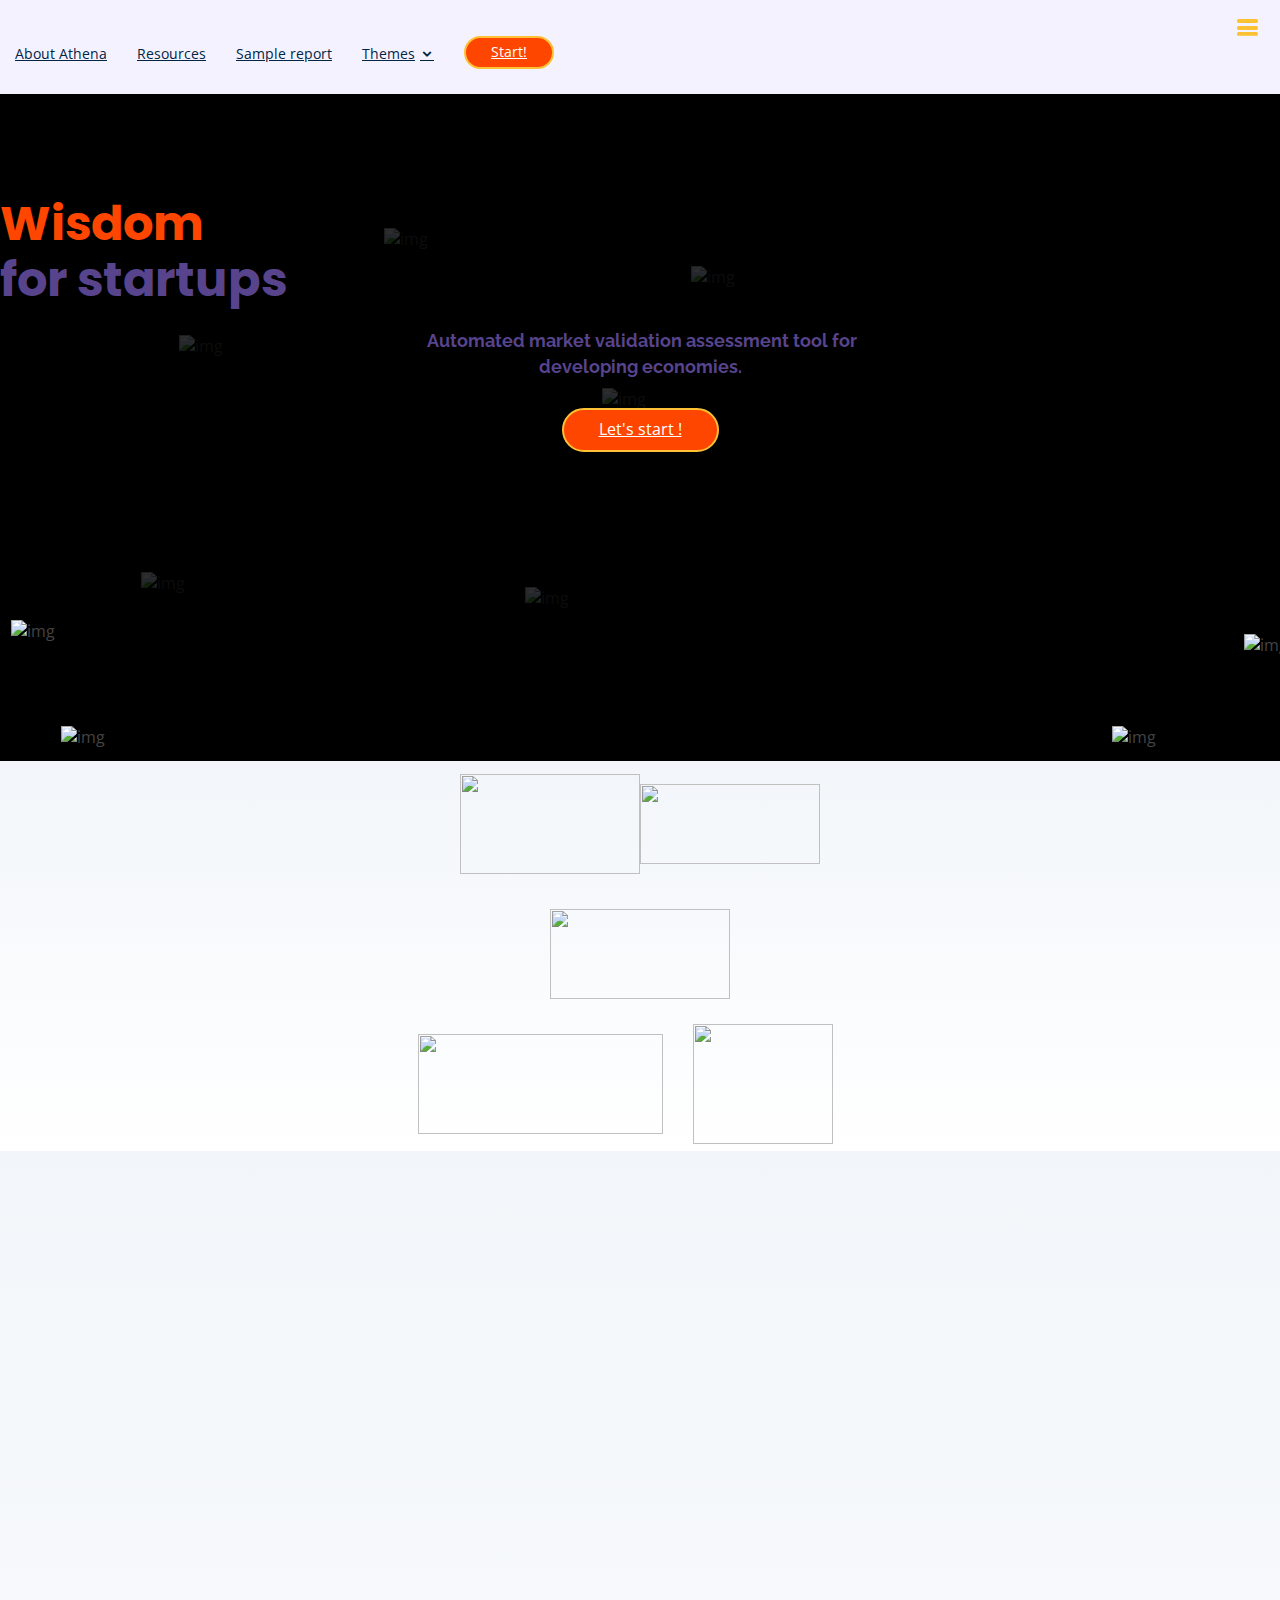
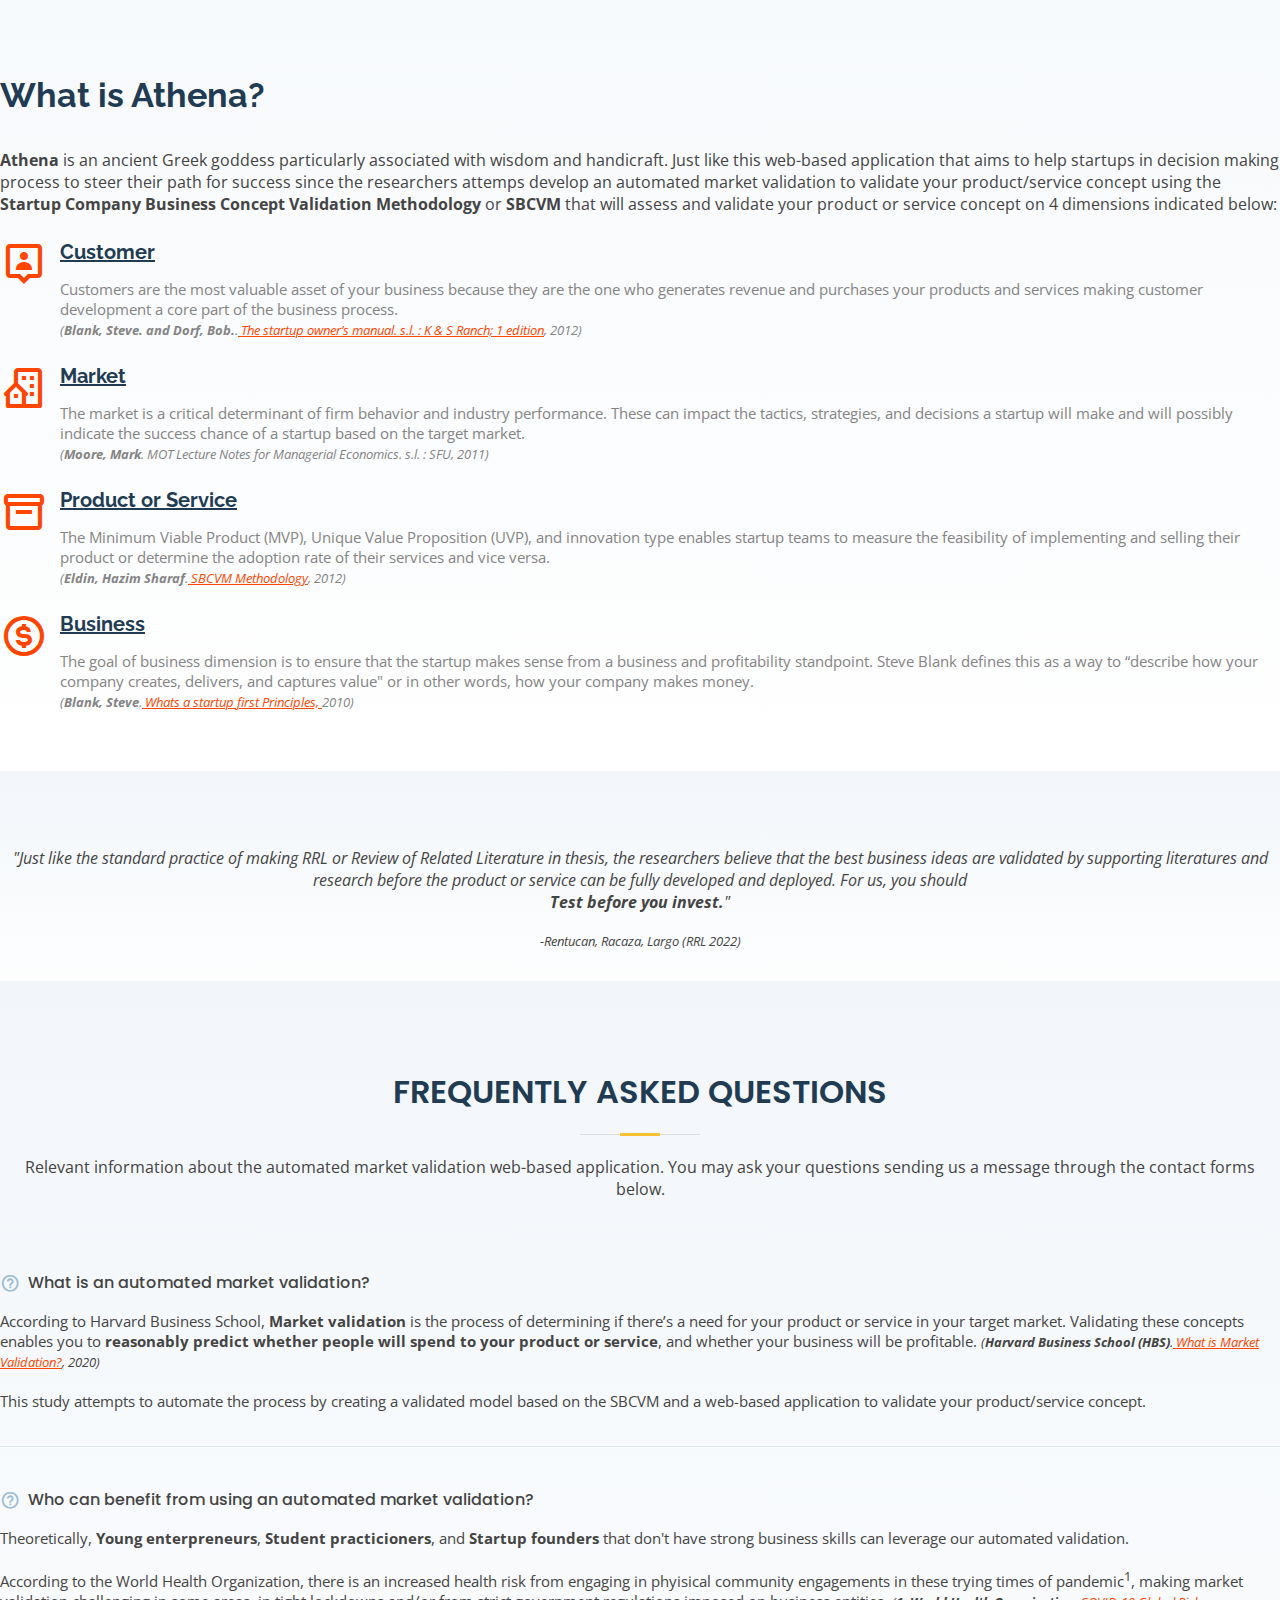
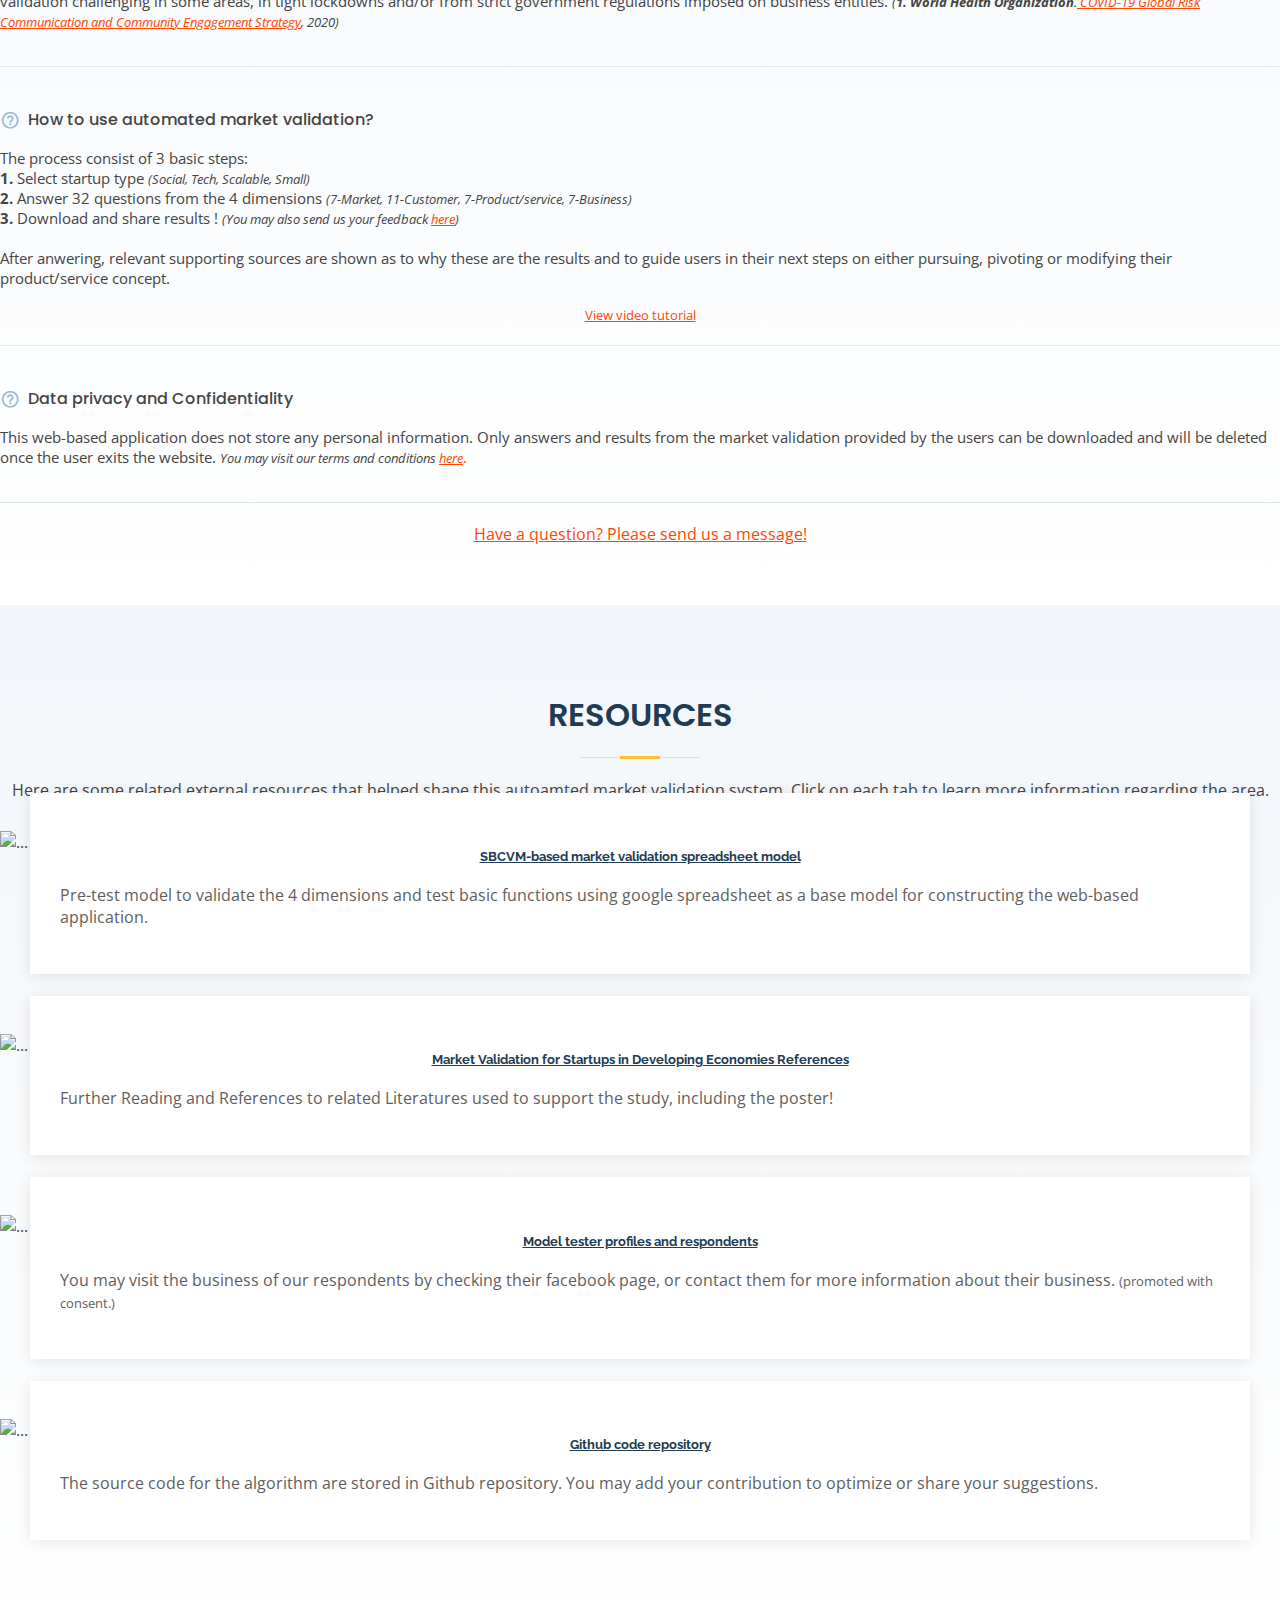
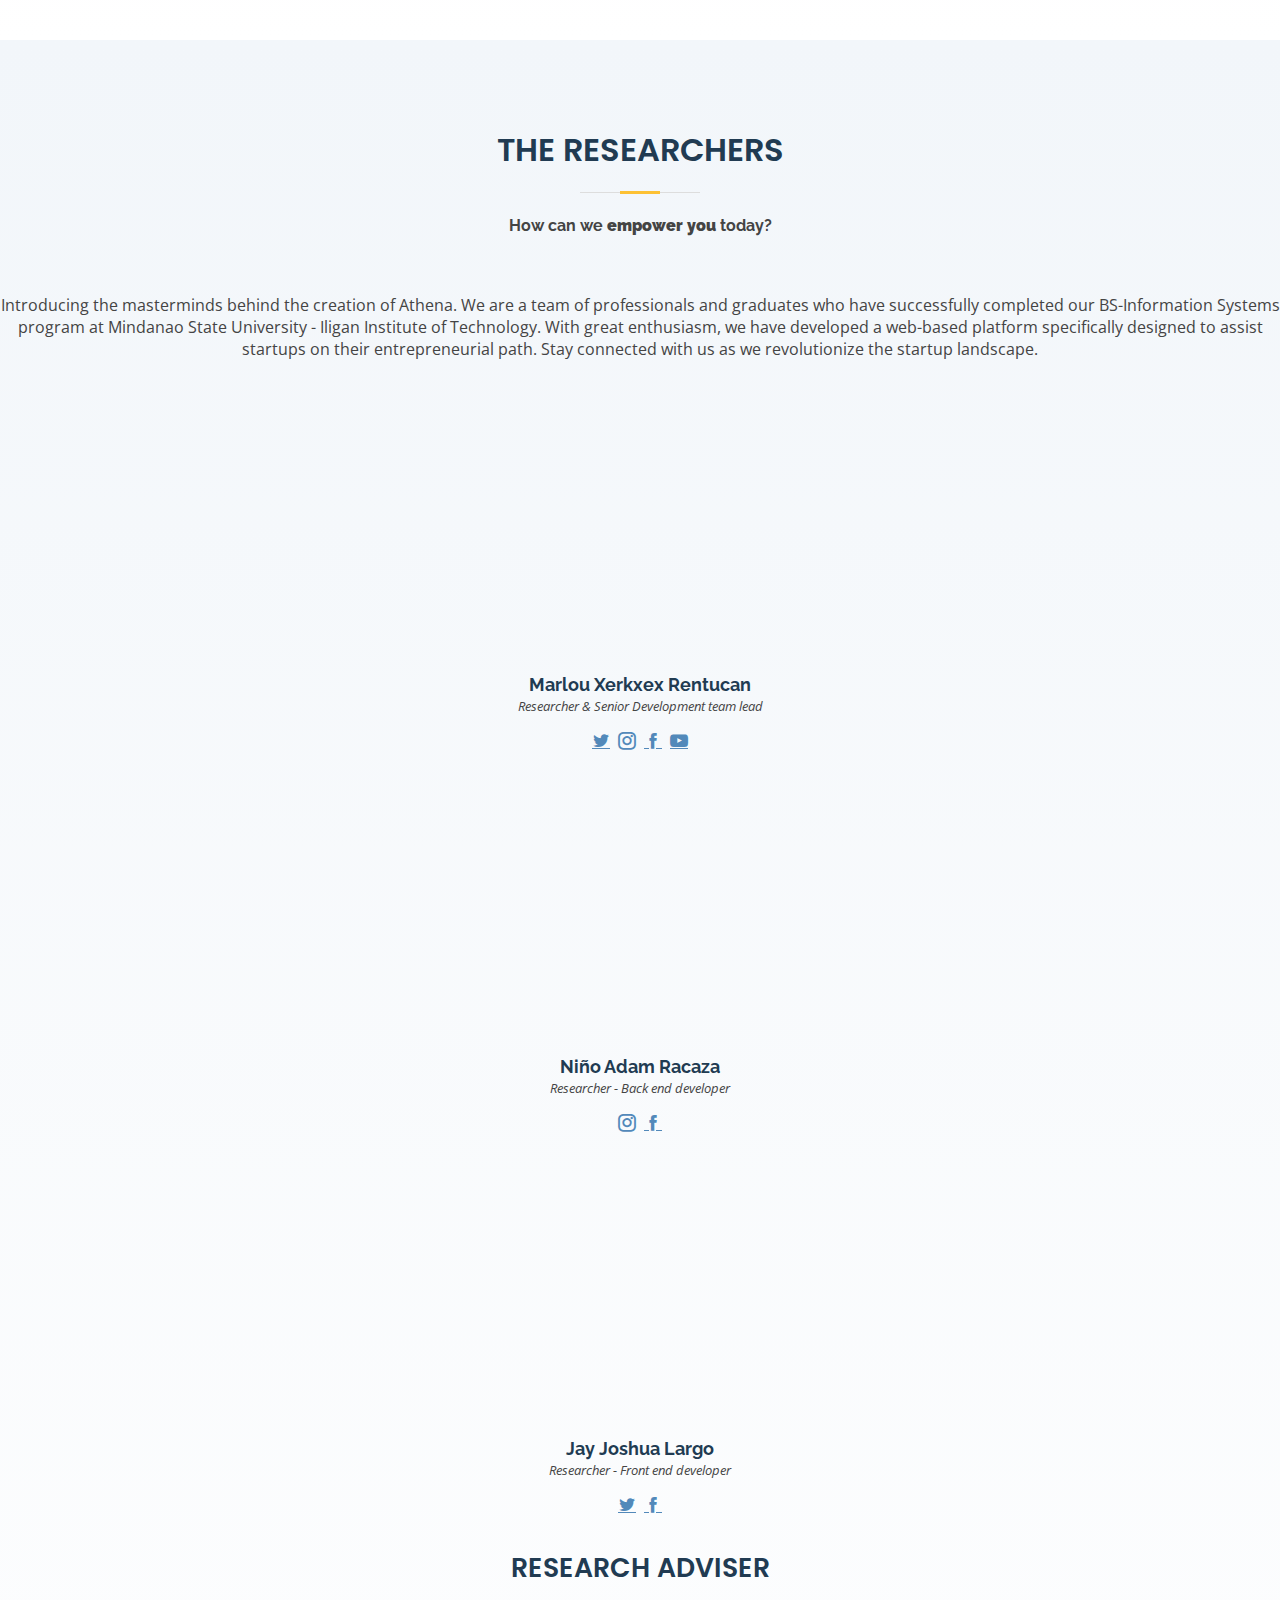
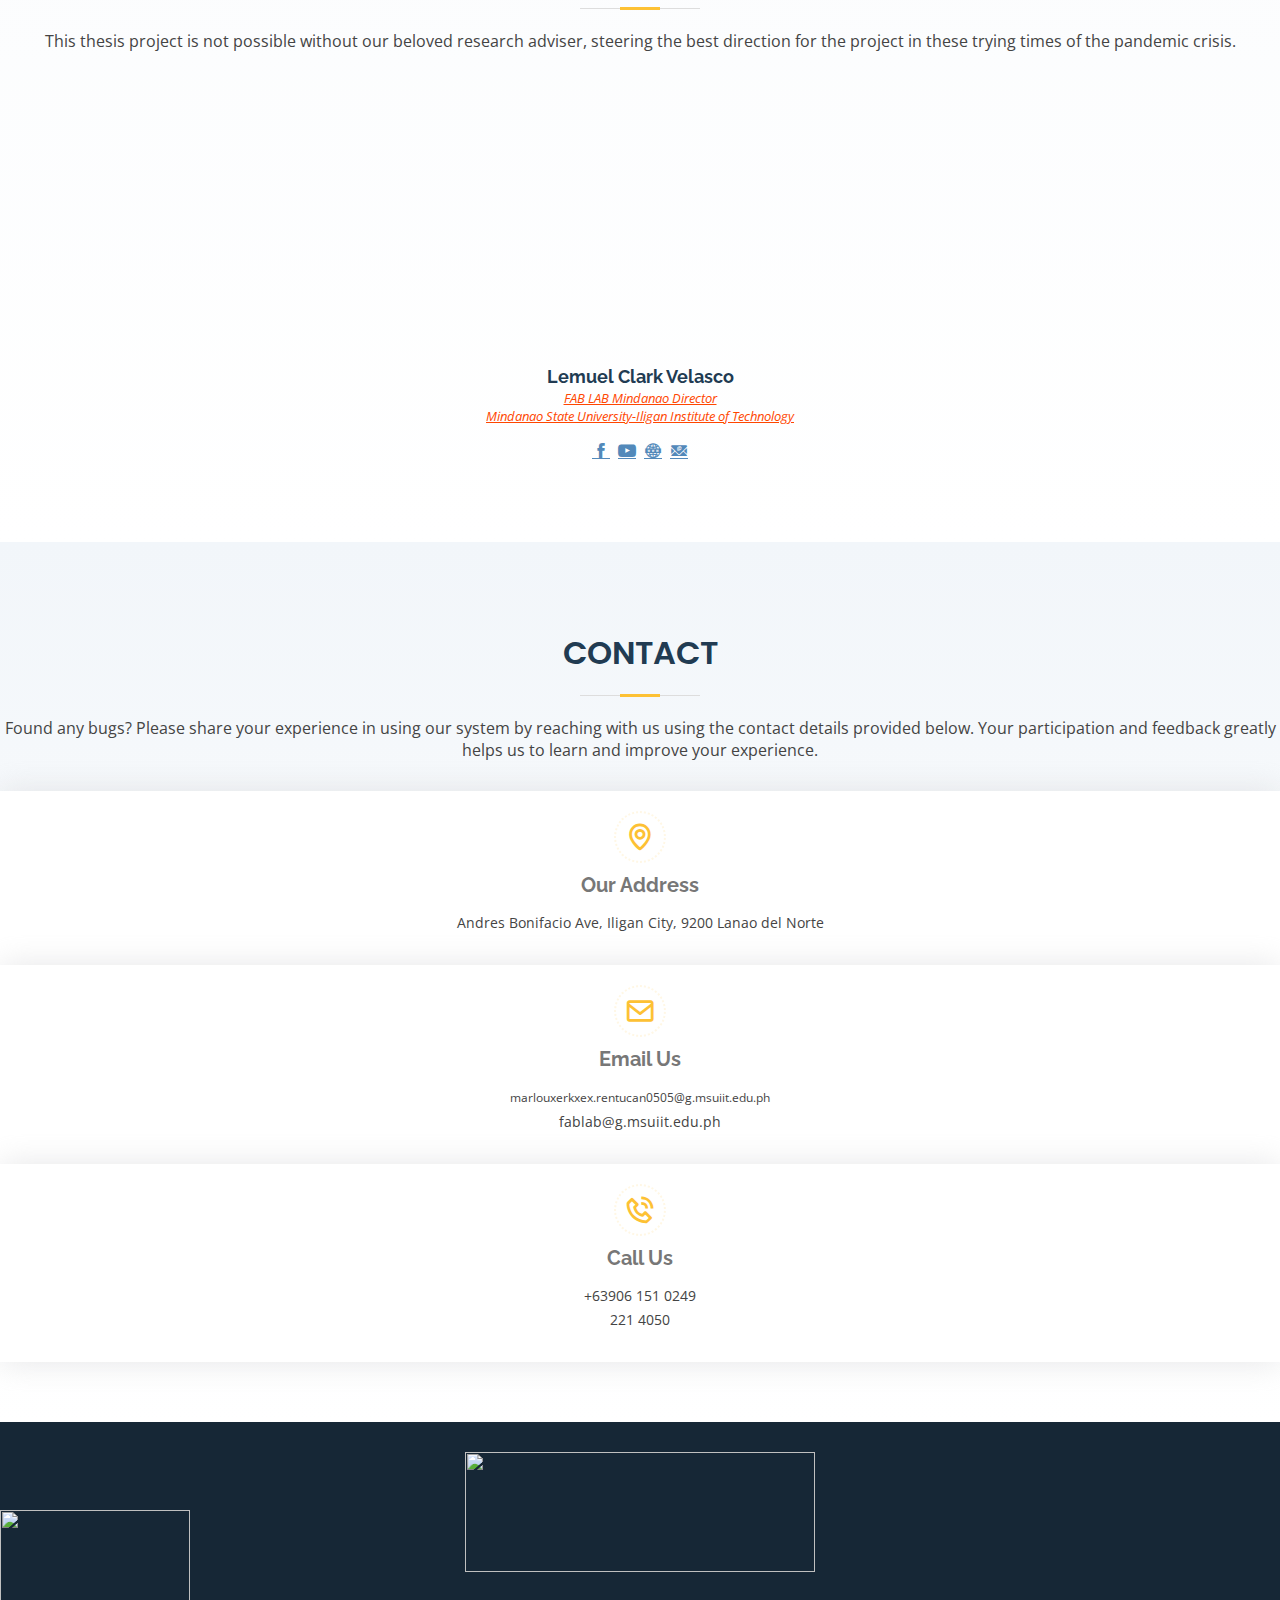
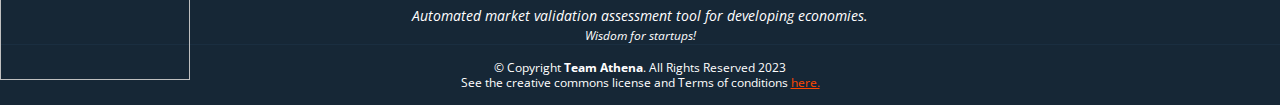
==== commit 28ae0b1f: "updated references" ====
--- a/index.html
+++ b/index.html
@@ -289,8 +289,8 @@
                 <img src="https://ucarecdn.com/fad17d2b-1245-40db-8f56-0a62d9369171/services2.jpg" alt="...">
               </div>
               <div class="card-body">
-                <h5 class="card-title"><a href="https://docs.google.com/document/d/16sQckh5JmuPL_5k68pOmkB85BFp3nefeVVifa-DNJZM/edit?usp=sharing">Market Validation for Startups in Developing Economies manuscript</a></h5>
-                <p class="card-text">The official thesis manuscript including chapters 1-5, relevant findings and conclusions, methodology, related literature, and more.</p>
+                <h5 class="card-title"><a href="https://docs.google.com/document/d/1hSVWAx_QdIBY14hS2r5mtgBAOe95BpggSOP_l8S-noE/edit?usp=sharing">Market Validation for Startups in Developing Economies References</a></h5>
+                <p class="card-text">Further Reading and References to related Literatures used to support the study, including the poster!</p>
               </div>
             </div>
           </div>
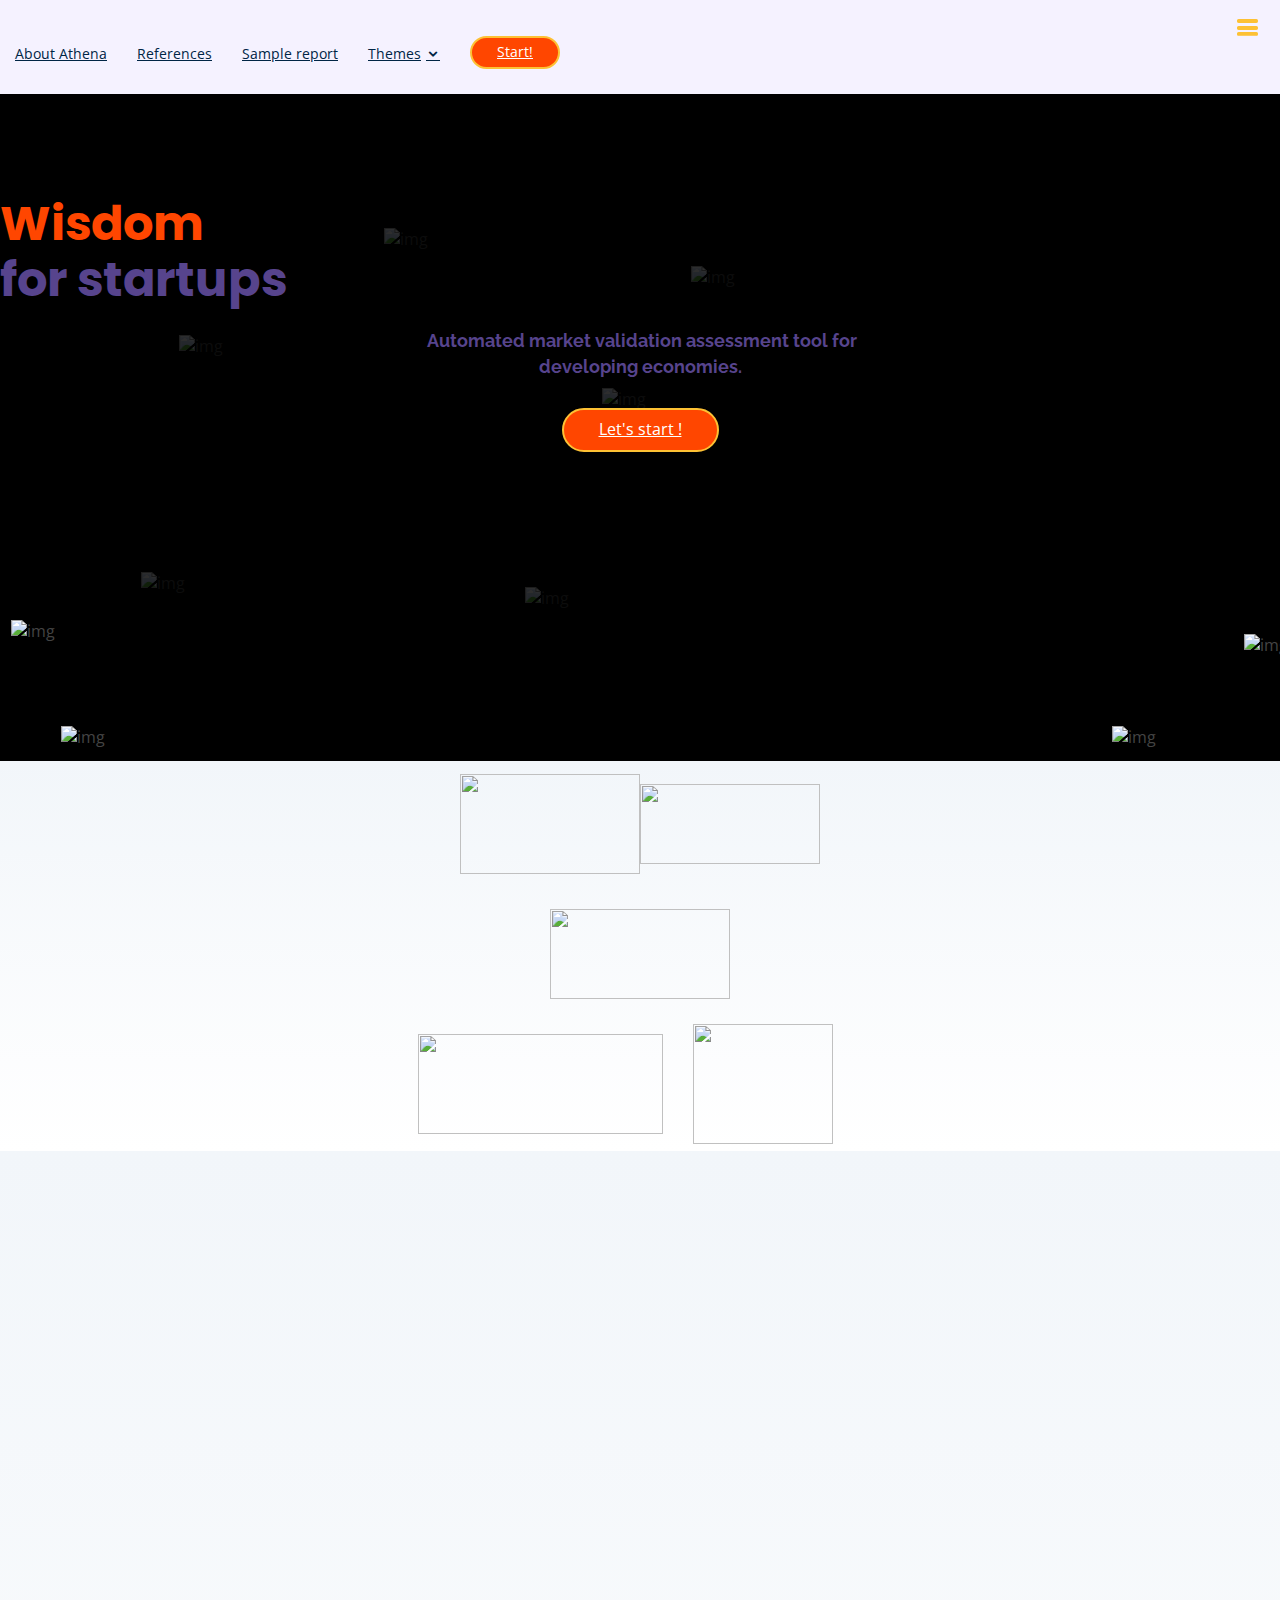
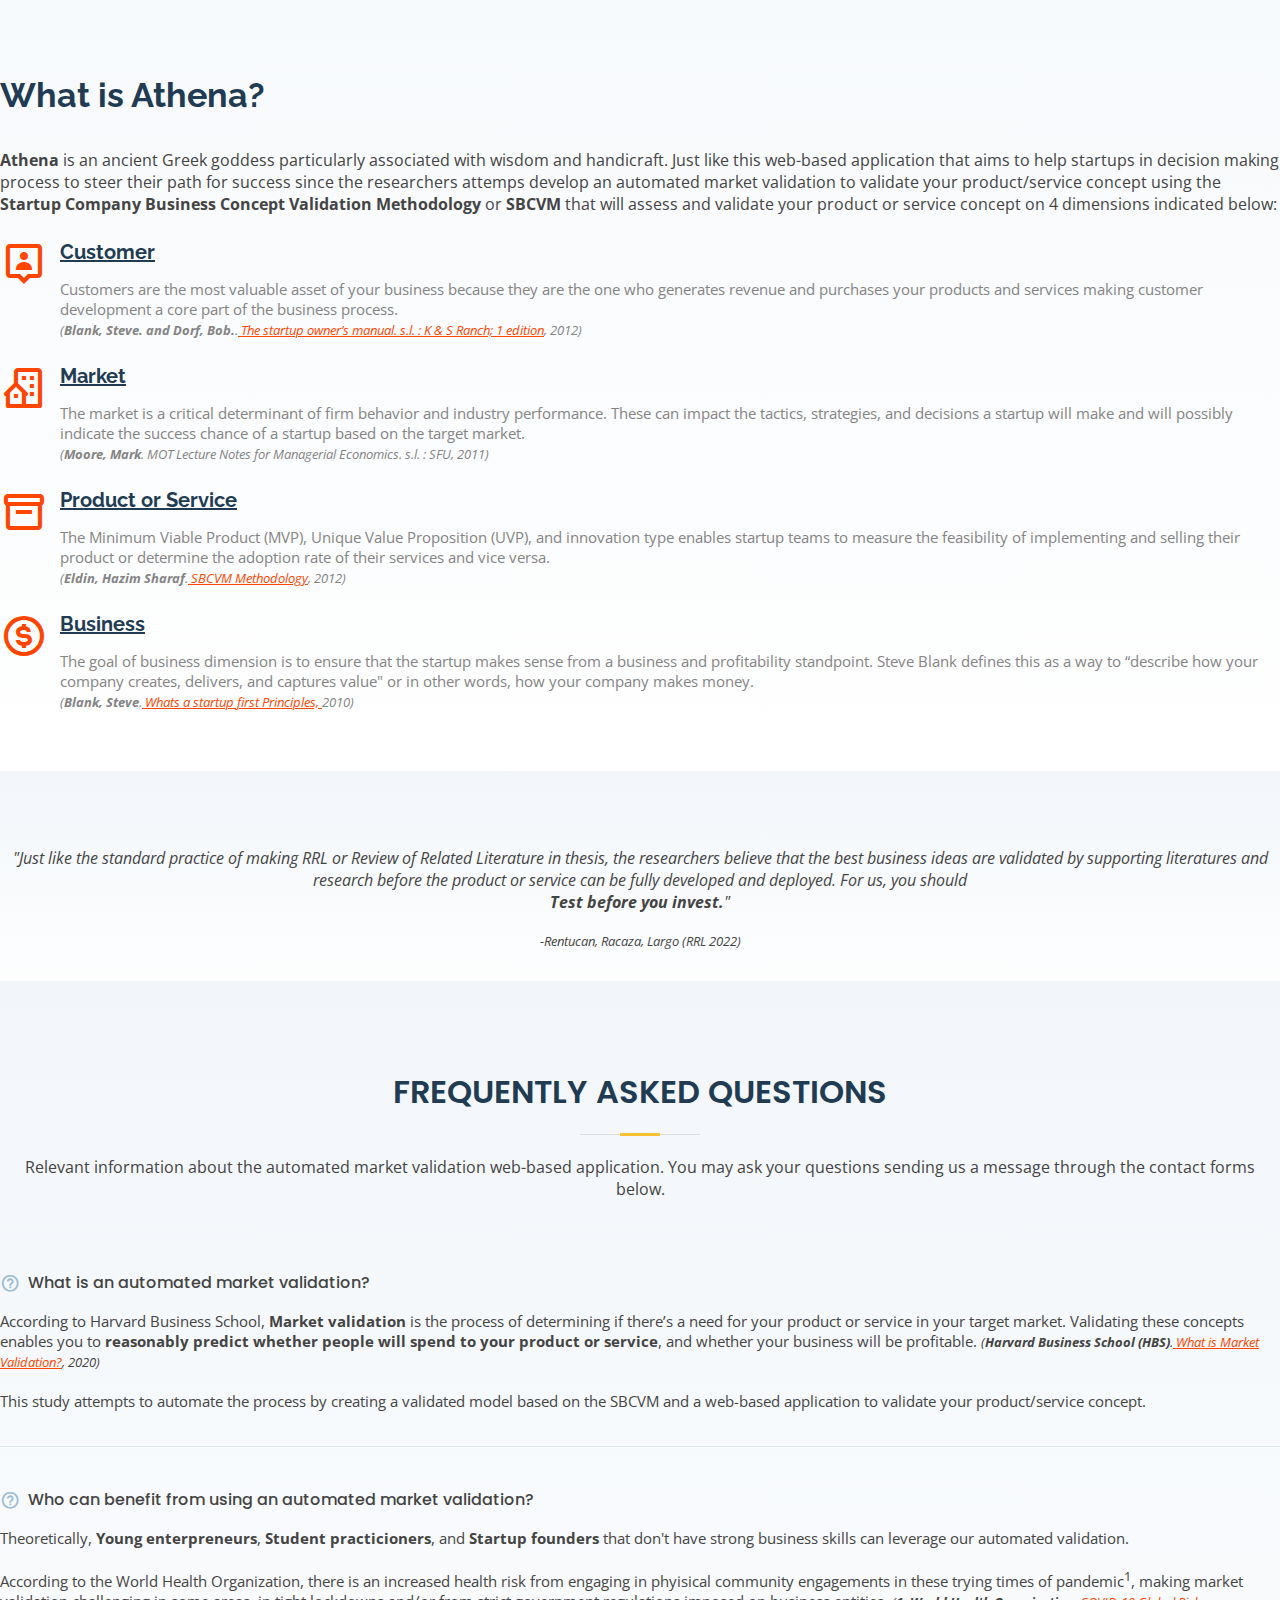
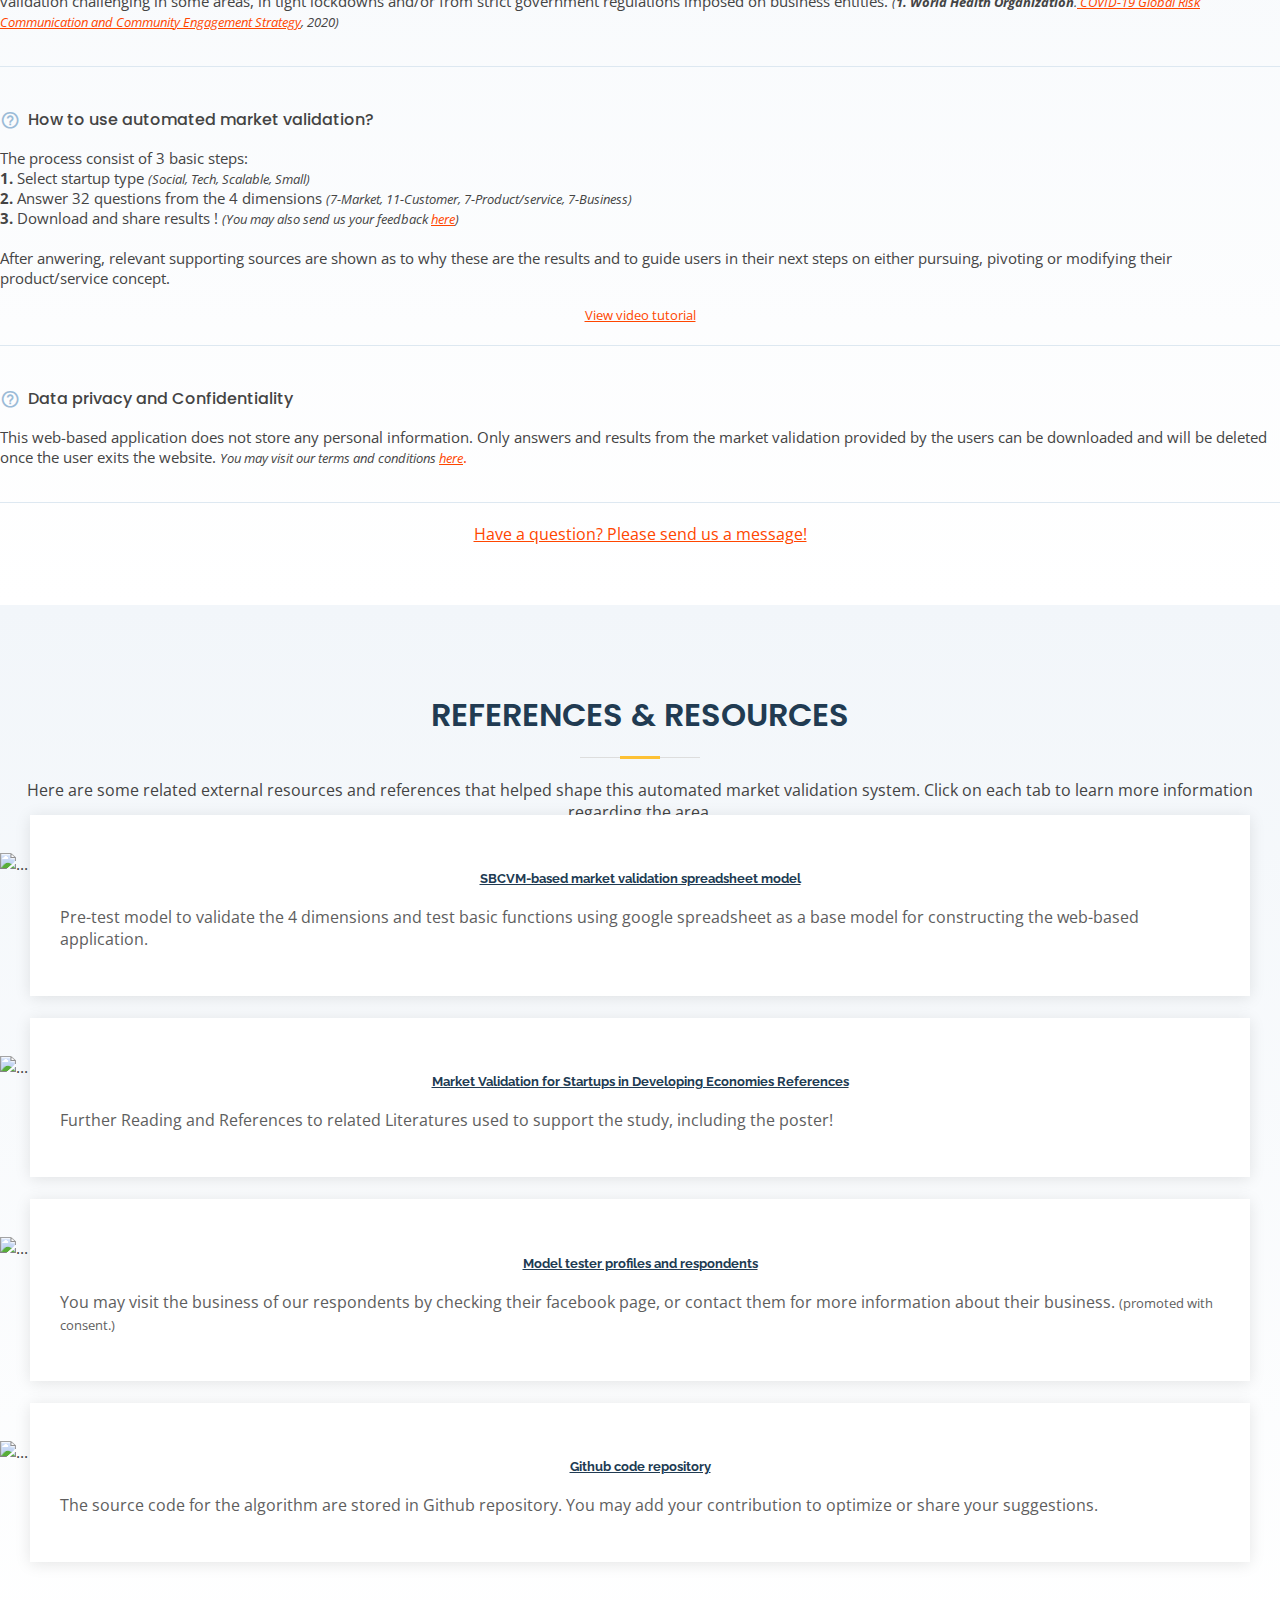
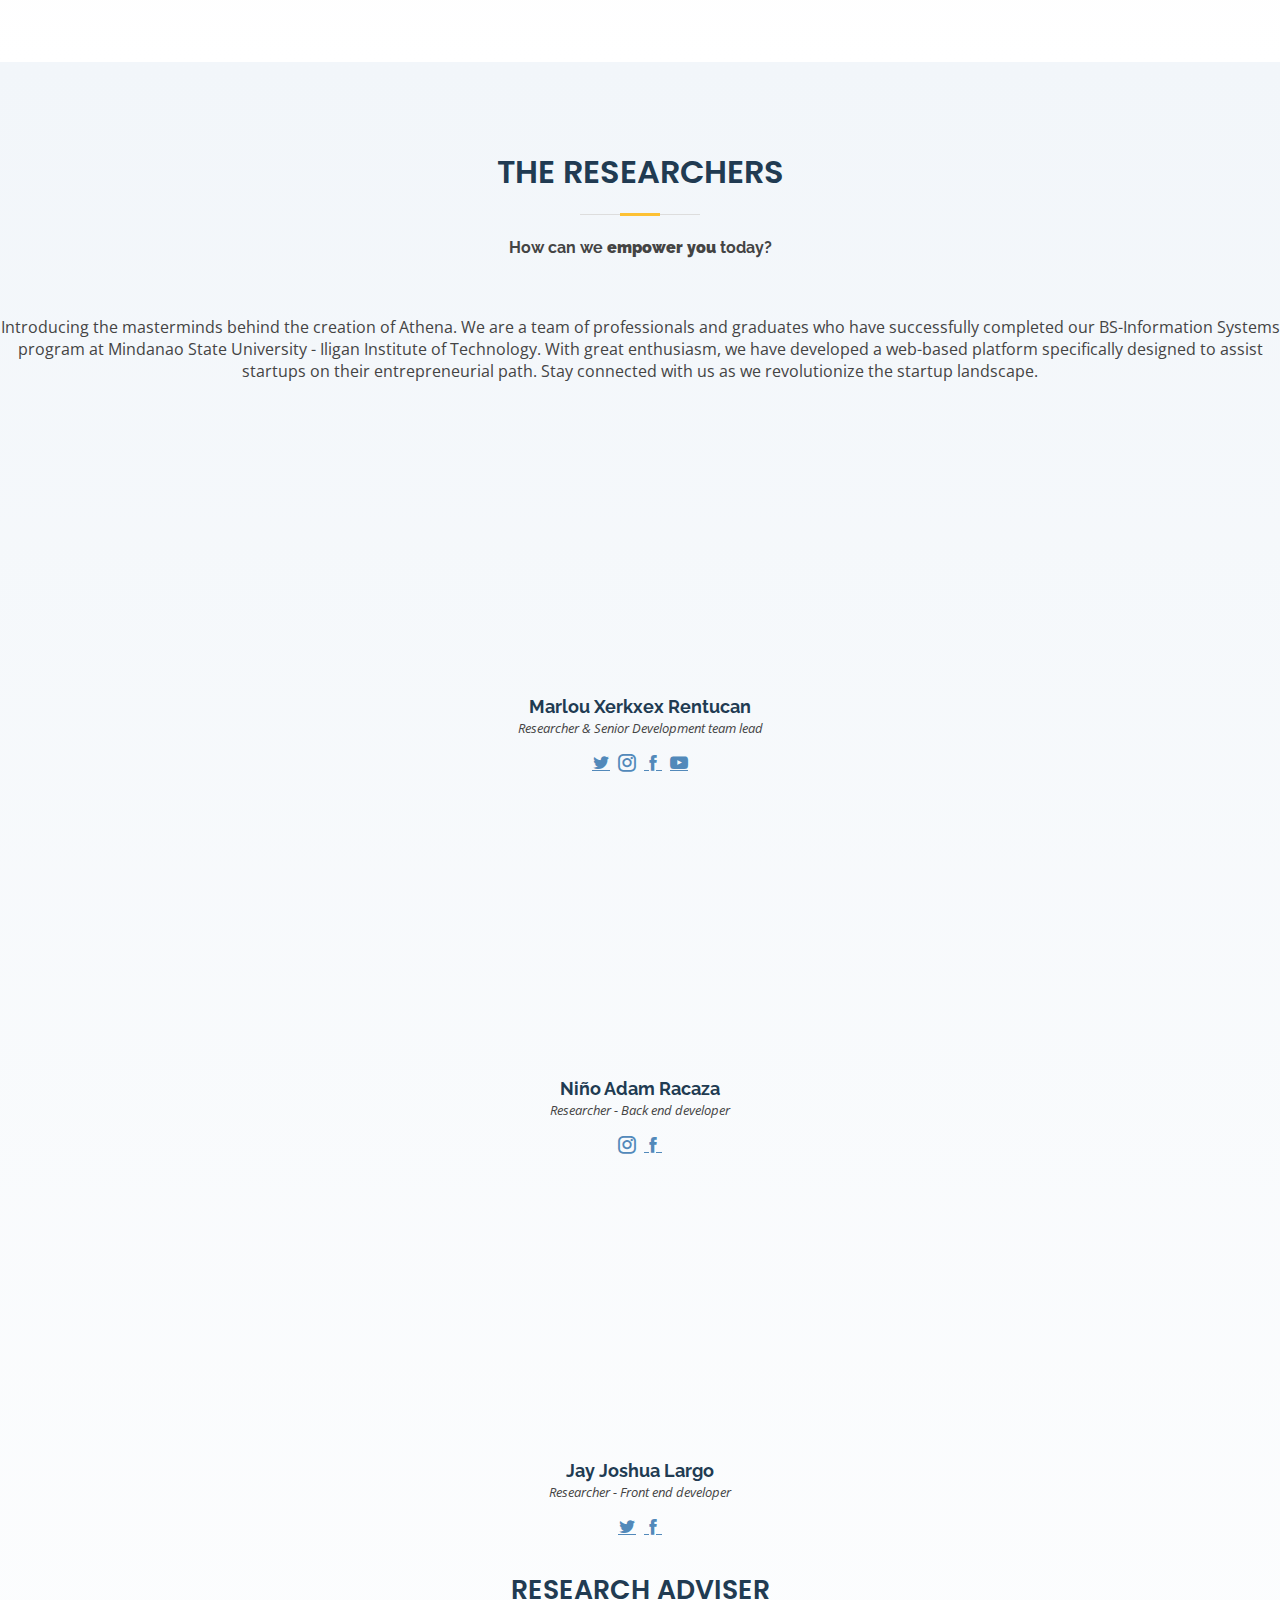
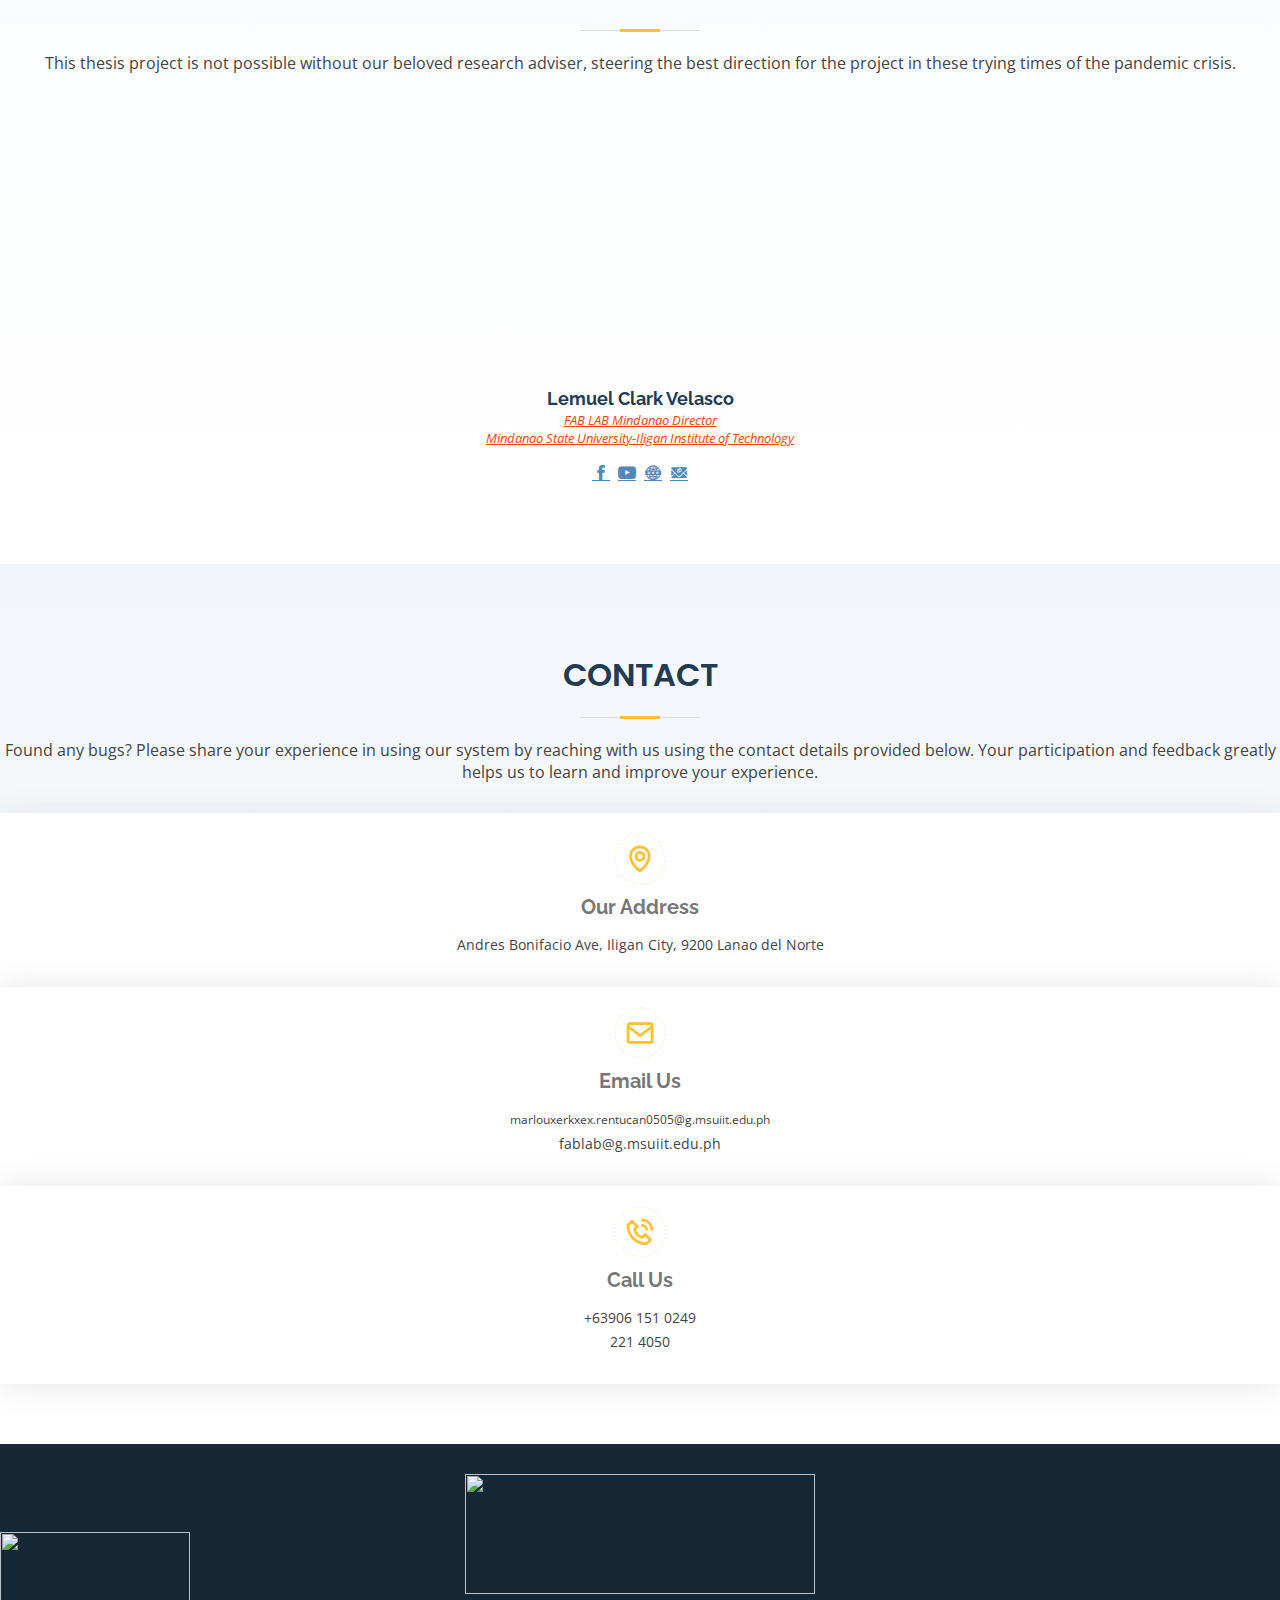
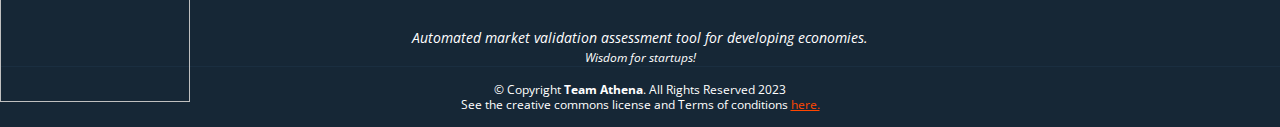
==== commit b78b808f: "references" ====
--- a/index.html
+++ b/index.html
@@ -49,7 +49,7 @@
       <nav class="nav-menu d-none d-lg-block">
         <ul>
           <li><a href="#about" data-aos="fade-down" data-aos-delay="200">About Athena</a></li>
-          <li><a href="#Resource" data-aos="fade-down" data-aos-delay="300">Resources</a></li>
+          <li><a href="#Resource" data-aos="fade-down" data-aos-delay="300">References</a></li>
           <li><a href="https://bit.ly/AthenaAssessmentReportExample" data-aos="fade-down" data-aos-delay="300" target="_blank">Sample report</a></li>
           <li class="drop-down" data-aos="fade-down" data-aos-delay="400"><a href="">Themes</a>
             <ul>
@@ -268,8 +268,8 @@
       <div class="container">
 
         <div class="section-title">
-          <h2 data-aos="fade-in">Resources</h2>
-          <p data-aos="fade-in">Here are some related external resources that helped shape this autoamted market validation system. Click on each tab to learn more information regarding the area.</p>
+          <h2 data-aos="fade-in">References & Resources</h2>
+          <p data-aos="fade-in">Here are some related external resources and references that helped shape this automated market validation system. Click on each tab to learn more information regarding the area.</p>
         </div>
         <div class="row">
           <div class="col-md-6 d-flex align-items-stretch" data-aos="fade-right">
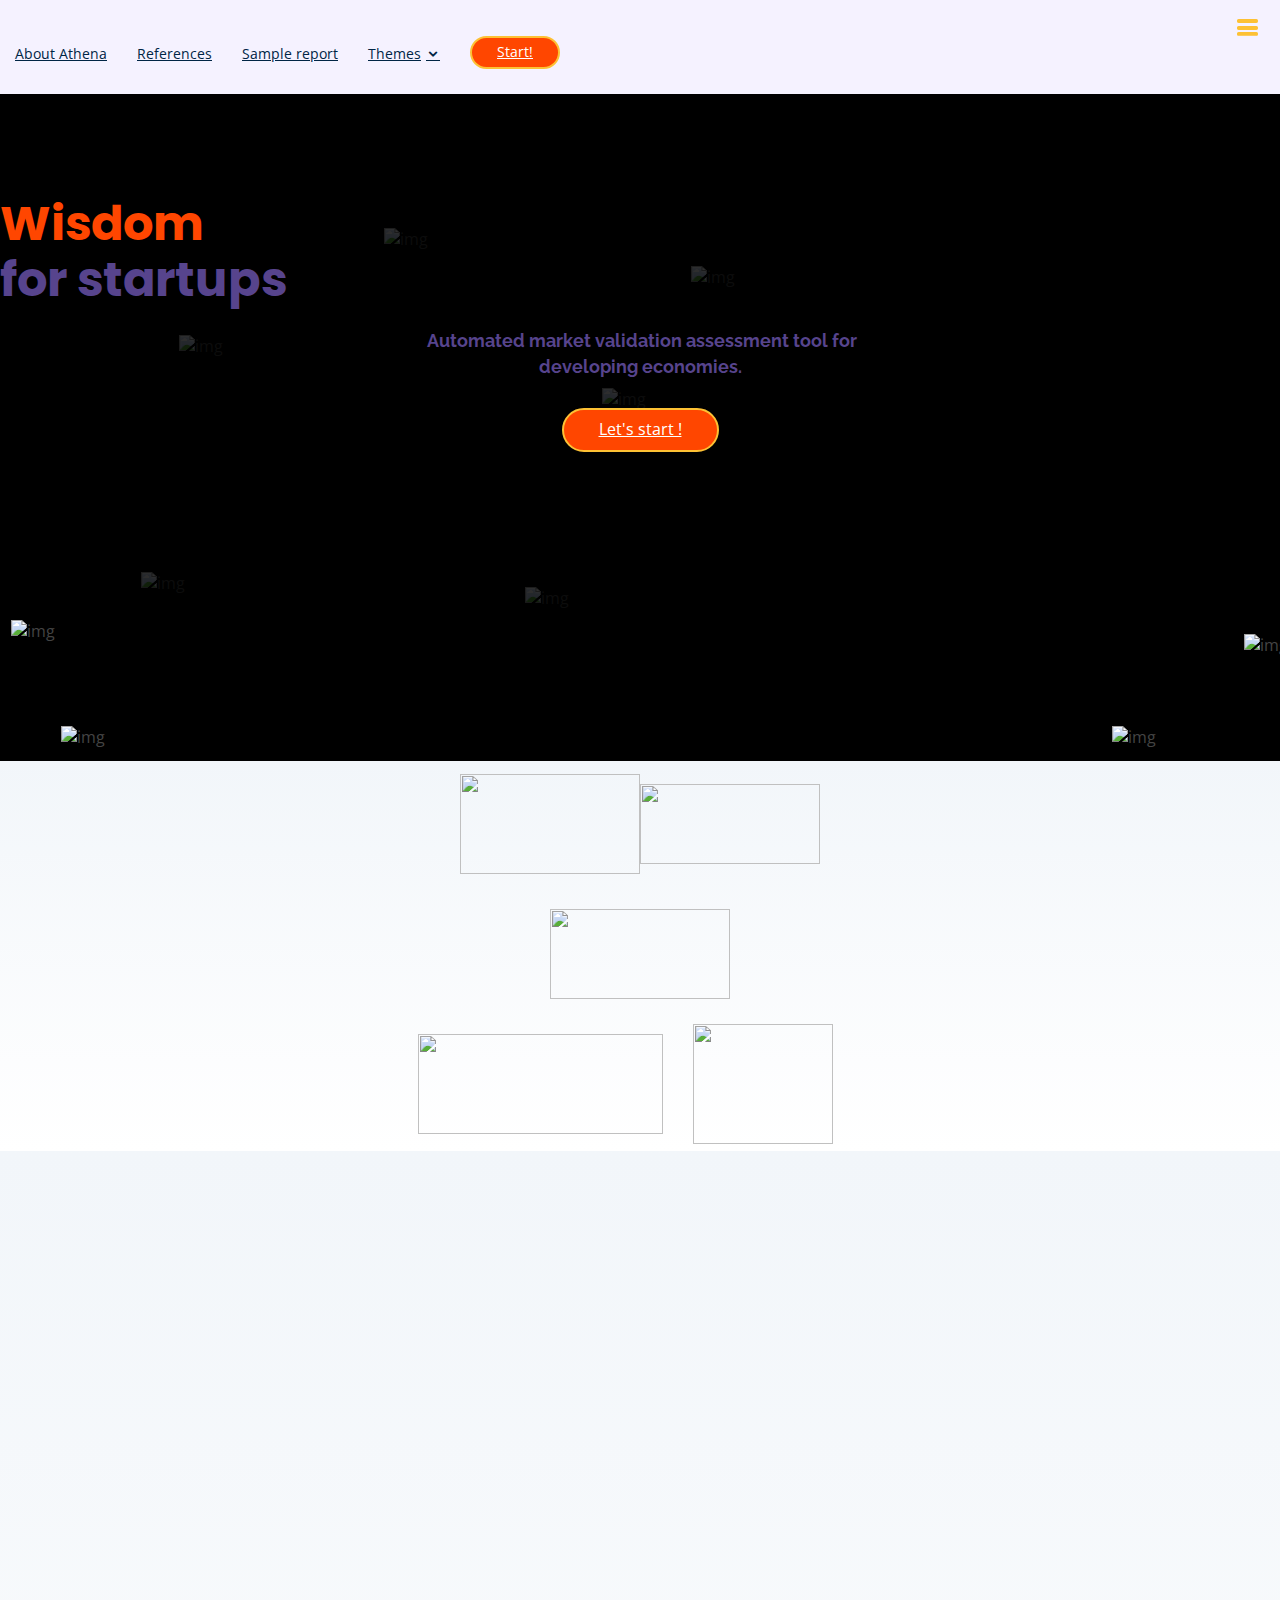
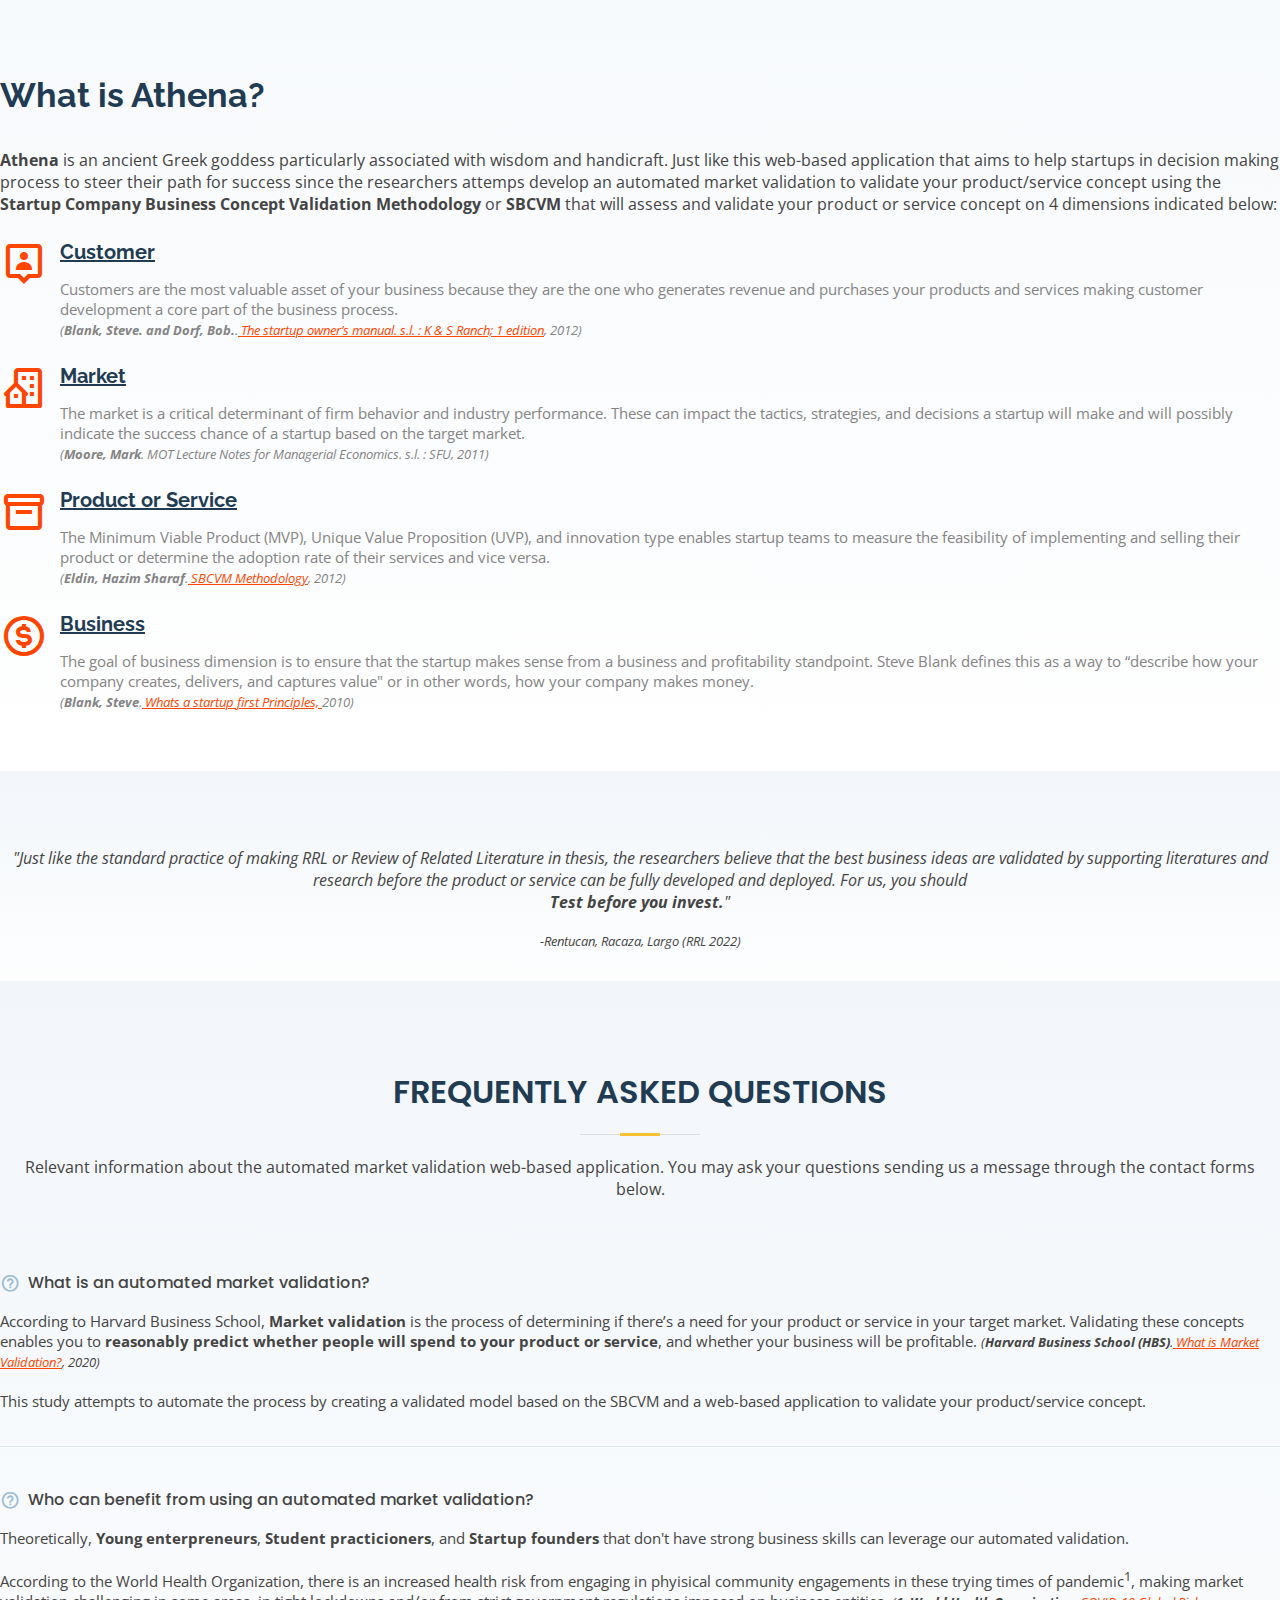
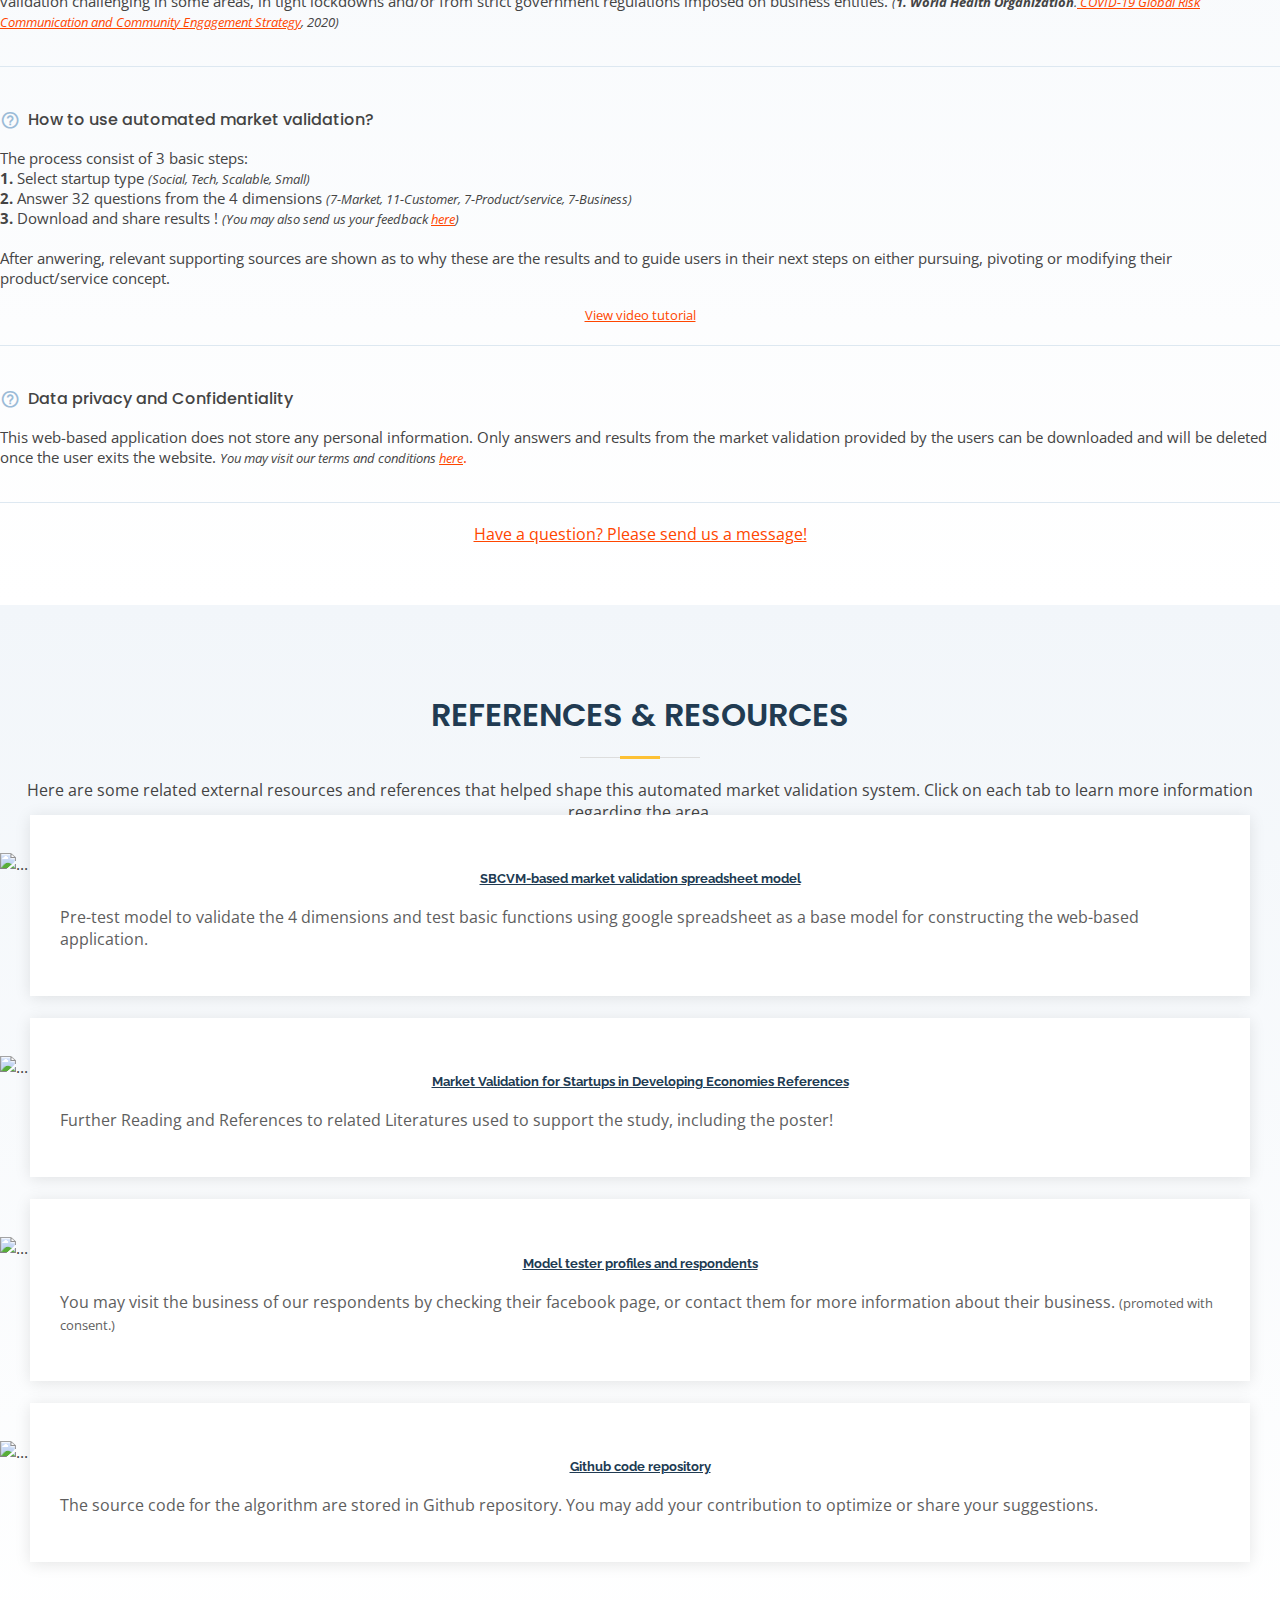
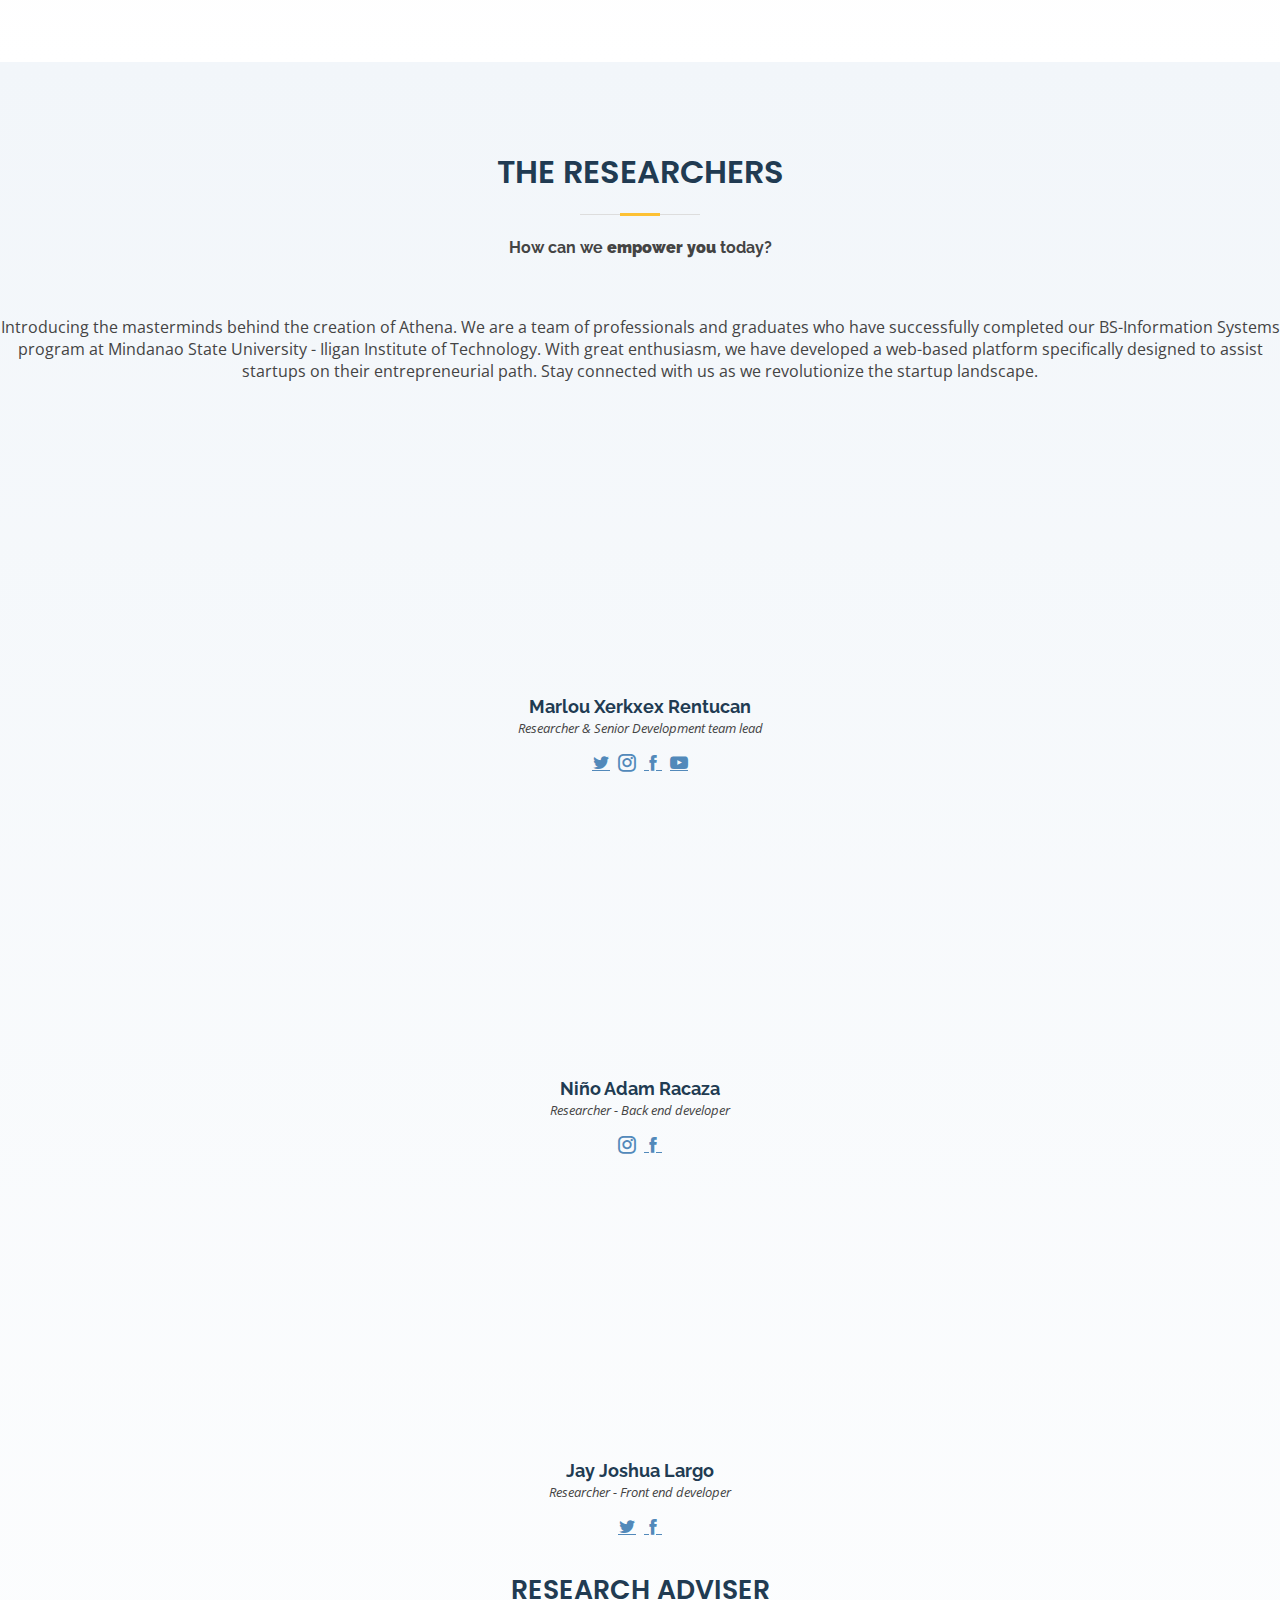
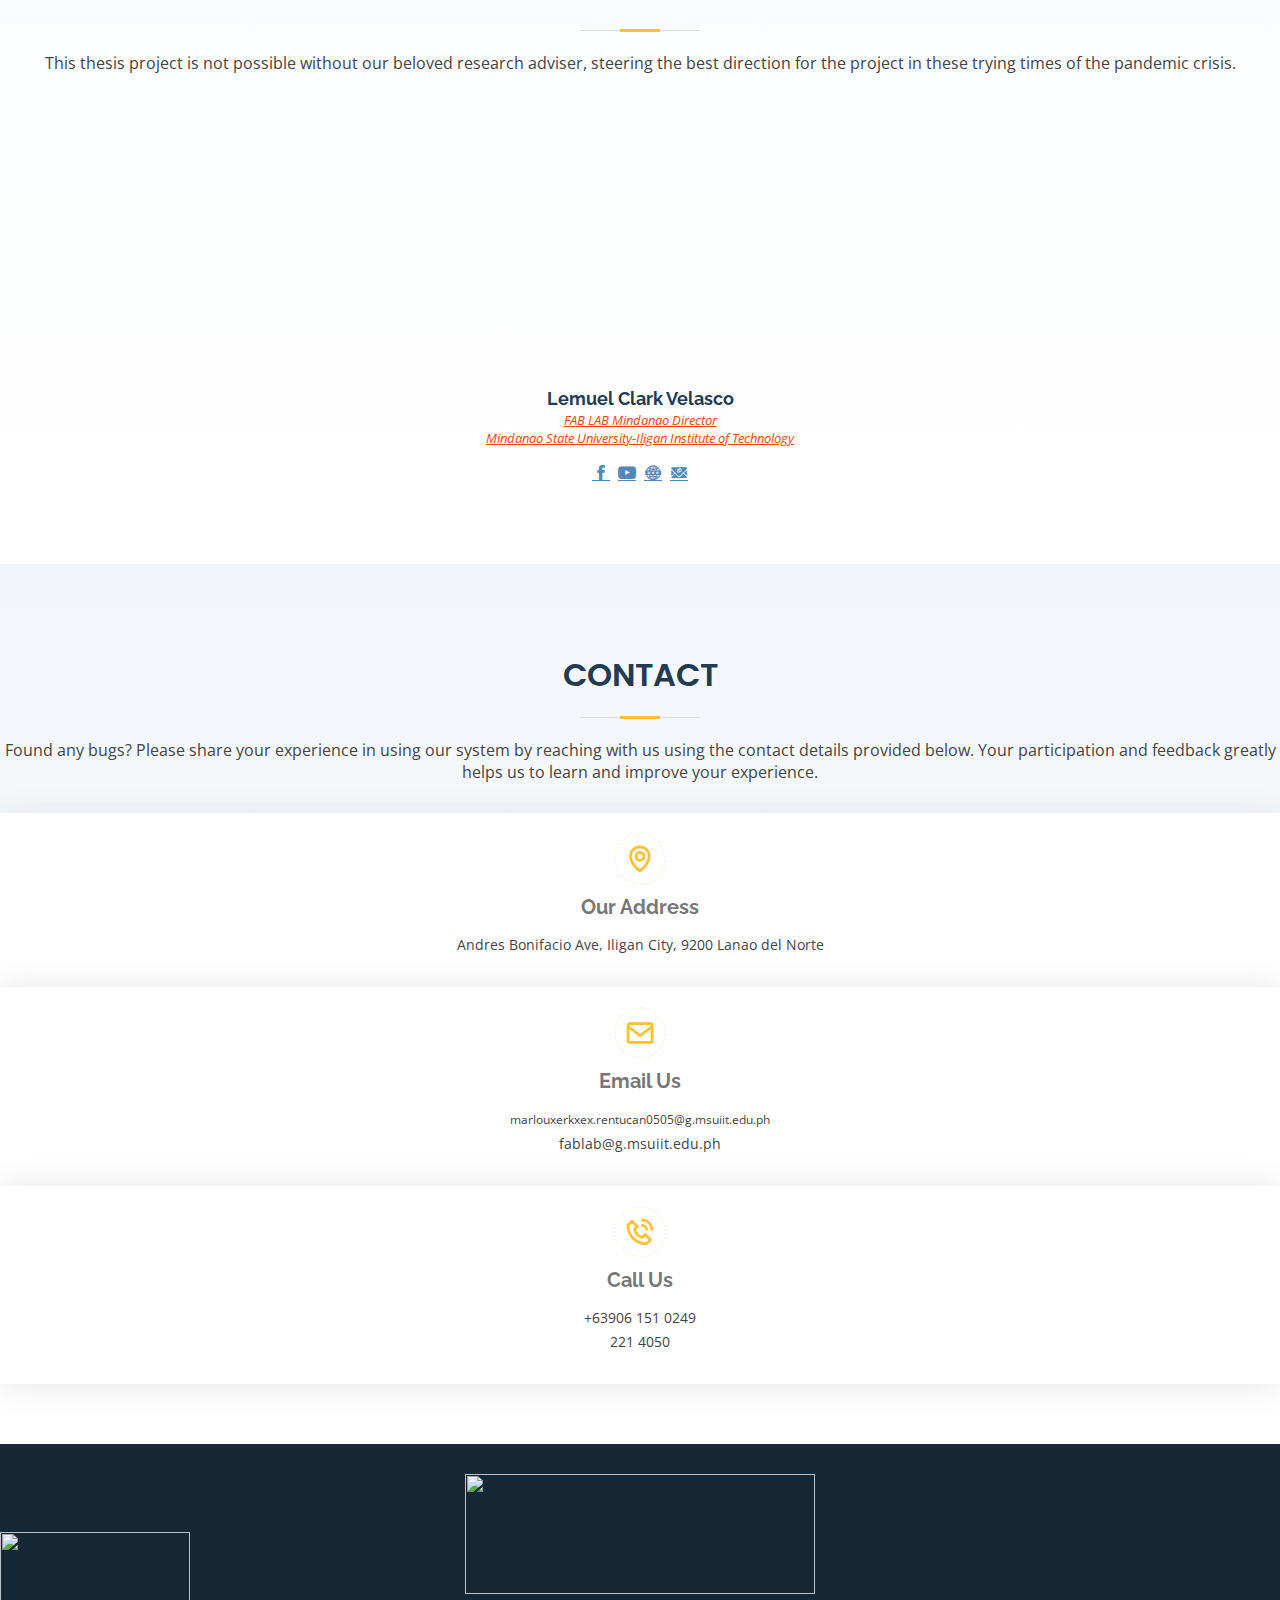
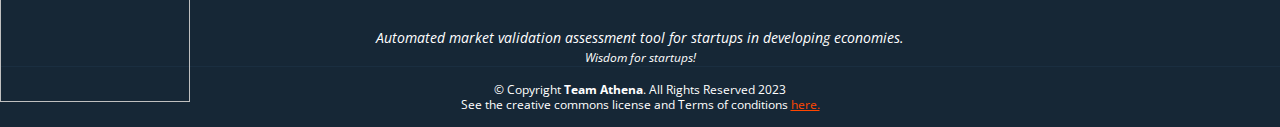
==== commit cb59c81a: "new update" ====
--- a/index.html
+++ b/index.html
@@ -1,5 +1,6 @@
 <!DOCTYPE html>
 <html lang="en">
+
 
 <head>
   <meta charset="utf-8">
@@ -431,14 +432,14 @@
         <div class="row  justify-content-center">
           <div class="col-lg-6">
             <a href="index.html"><img src="https://ucarecdn.com/a012691a-6bcb-40c7-b164-679ee182743d/LogoTry.png" alt="" class="img-fluid" style="width:350px;height:120px;"></a>
-            <p>Automated market validation assessment tool for developing economies. <br> <small>Wisdom for startups! </p>
+            <p>Automated market validation assessment tool for startups in developing economies. <br> <small>Wisdom for startups! </p>
           </div>
         </div>
       </div>
     </div>
     <div class="container footer-bottom clearfix">
       <div class="copyright">
-        <center> &copy; Copyright <strong><span>Team Athena</span></strong>. All Rights Reserved 2023 </center>
+        <center> &copy; Copyright <strong><span>Team Athena</span></strong>. All Rights Reserved 2023</center>
         <center>See the creative commons license and Terms of conditions <a href="https://docs.google.com/document/d/1Ctti8-iYKYjFtUf2VKqbn-E4t8SN6aRMVfvz5Uc7JrQ/edit?usp=sharing" target="_blank">here.</a></center>
       </div>
       <div style="position:relative;" class="x23x">
